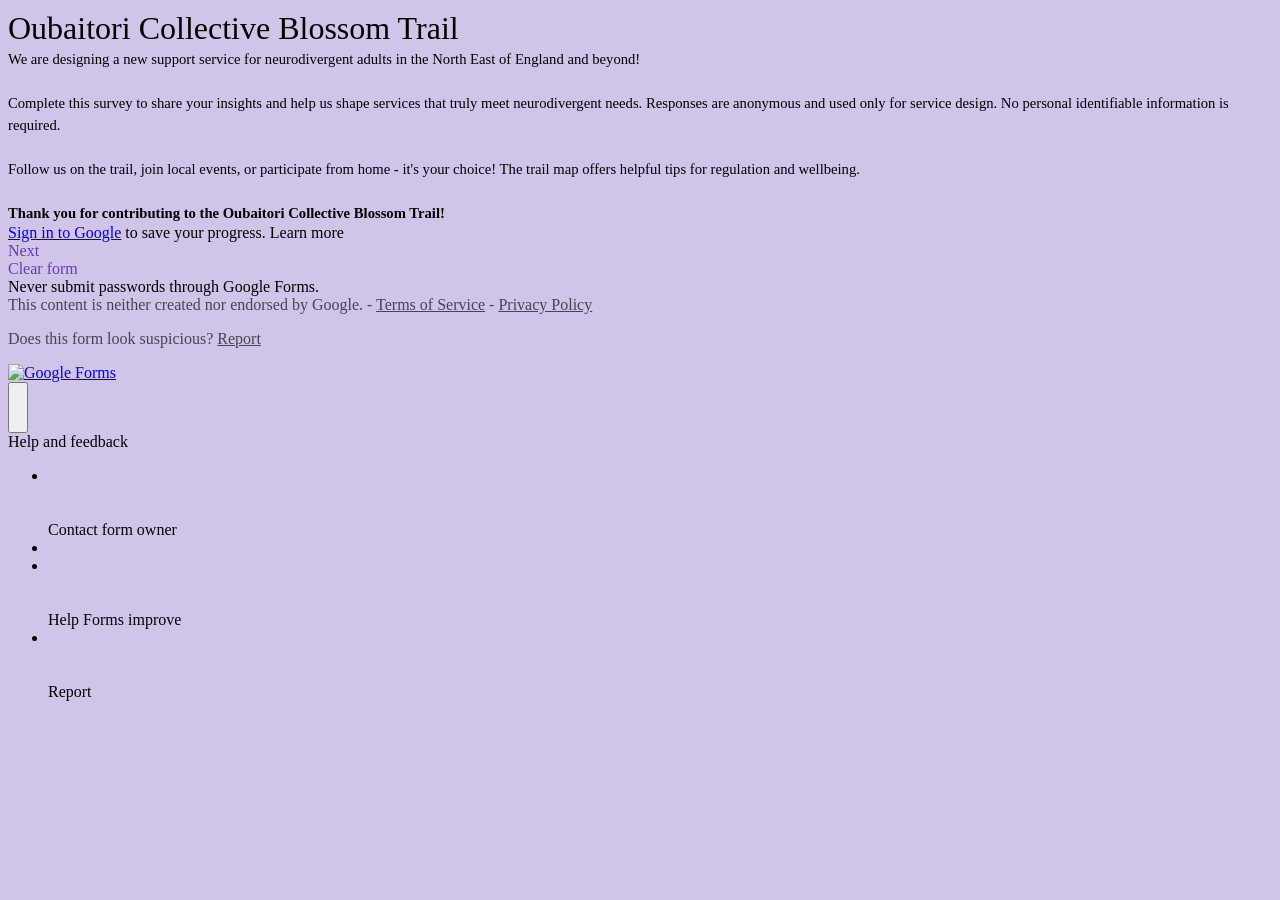
==== form_raw.html @ 1417a522 "Add deterministic .gitattributes for LF normalisation" ====
<!DOCTYPE html><html lang="en" class="HB1eCd-UMrnmb PHOcVb"><head><link rel="shortcut icon" sizes="16x16" href="https://ssl.gstatic.com/docs/spreadsheets/forms/favicon_qp2.png"><link href="https://fonts.googleapis.com/icon?family=Material+Icons+Extended" rel="stylesheet" nonce="z67XZNNF2yvrS8jfhn7JwQ"><title>Oubaitori Collective Blossom Trail </title><link rel="stylesheet" href="https://www.gstatic.com/_/freebird/_/ss/k=freebird.v.gVnKmeh2Ma8.L.W.O/am=AAAc/d=1/rs=AMjVe6gd2QLbpMSrTwgTFFnHPScpN7FNzw" data-id="_cl" nonce="z67XZNNF2yvrS8jfhn7JwQ"><link href="https://fonts.googleapis.com/css?family=Google+Sans_old:400,500|Roboto_old:300,400,400i,500,700&subset=latin,vietnamese,latin-ext,cyrillic,greek,cyrillic-ext,greek-ext" rel="stylesheet" nonce="z67XZNNF2yvrS8jfhn7JwQ"><script nonce="fCTxmRSVr23EInhy4ZKGBA">var DOCS_timing={}; DOCS_timing['pls']=new Date().getTime(); DOCS_timing['sl']=DOCS_timing['pls']; _docs_webfonts_json = {"fontMetadataMap":{"Verdana":{"documentFont":true,"fontFaces":[{"fontDrawSize":{"STypoAscender":1566,"STypoDescender":-423,"STypoLineGap":202,"ascender":2059,"cmapFormat2":false,"codepoint4e00":false,"descender":-430,"fsSelection":64,"lineGap":0,"ulCodePageRange1":536871327,"unitsPerEm":2048,"usWinAscent":2059,"usWinDescent":430},"fontFamily":"Verdana","menuFont":false,"sources":[{"format":"truetype","isLocal":true,"url":"Verdana"},{"format":"truetype","isLocal":false,"url":"//fonts.gstatic.com/l/font?kit\u003ddFa_ZfqA86A4lLhf3qM\u0026skey\u003d28f652d19e80fbde\u0026v\u003dv15"}],"style":"normal","subset":"ALL","subsetValue":"*","weight":400,"weightedFontFamily":"Verdana"},{"fontDrawSize":{"STypoAscender":1566,"STypoDescender":-423,"STypoLineGap":202,"ascender":2059,"cmapFormat2":false,"codepoint4e00":false,"descender":-430,"fsSelection":1,"lineGap":0,"ulCodePageRange1":536871327,"unitsPerEm":2048,"usWinAscent":2059,"usWinDescent":430},"fontFamily":"Verdana","menuFont":false,"sources":[{"format":"truetype","isLocal":true,"url":"Verdana Italic"},{"format":"truetype","isLocal":true,"url":"Verdana-Italic"},{"format":"truetype","isLocal":false,"url":"//fonts.gstatic.com/l/font?kit\u003ddFa9ZfqA86A4lLhf7qFHeg\u0026skey\u003d48066a2ff839778c\u0026v\u003dv15"}],"style":"italic","subset":"ALL","subsetValue":"*","weight":400,"weightedFontFamily":"Verdana"},{"fontDrawSize":{"STypoAscender":1566,"STypoDescender":-423,"STypoLineGap":202,"ascender":2059,"cmapFormat2":false,"codepoint4e00":false,"descender":-430,"fsSelection":32,"lineGap":0,"ulCodePageRange1":536871327,"unitsPerEm":2048,"usWinAscent":2059,"usWinDescent":430},"fontFamily":"Verdana","menuFont":false,"sources":[{"format":"truetype","isLocal":true,"url":"Verdana Bold"},{"format":"truetype","isLocal":true,"url":"Verdana-Bold"},{"format":"truetype","isLocal":false,"url":"//fonts.gstatic.com/l/font?kit\u003ddFa6ZfqA86A4lLhf5h9iWj0\u0026skey\u003dcd26fb9258467dcb\u0026v\u003dv15"}],"style":"normal","subset":"ALL","subsetValue":"*","weight":700,"weightedFontFamily":"Verdana Bold"},{"fontDrawSize":{"STypoAscender":1566,"STypoDescender":-423,"STypoLineGap":202,"ascender":2059,"cmapFormat2":false,"codepoint4e00":false,"descender":-430,"fsSelection":33,"lineGap":0,"ulCodePageRange1":536871327,"unitsPerEm":2048,"usWinAscent":2059,"usWinDescent":430},"fontFamily":"Verdana","menuFont":false,"sources":[{"format":"truetype","isLocal":true,"url":"Verdana Bold Italic"},{"format":"truetype","isLocal":true,"url":"Verdana-BoldItalic"},{"format":"truetype","isLocal":false,"url":"//fonts.gstatic.com/l/font?kit\u003ddFa4ZfqA86A4lLhf7qF_xjg6-A\u0026skey\u003d6d3318b718754b78\u0026v\u003dv15"}],"style":"italic","subset":"ALL","subsetValue":"*","weight":700,"weightedFontFamily":"Verdana Bold"},{"fontDrawSize":{"STypoAscender":1566,"STypoDescender":-423,"STypoLineGap":202,"ascender":2059,"cmapFormat2":false,"codepoint4e00":false,"descender":-430,"fsSelection":64,"lineGap":0,"ulCodePageRange1":536871327,"unitsPerEm":2048,"usWinAscent":2059,"usWinDescent":430},"fontFamily":"Verdana--Menu","menuFont":true,"sources":[{"format":"truetype","isLocal":false,"url":"//fonts.gstatic.com/l/font?kit\u003ddFa_ZfqA86A4lLhf7qJHeg\u0026skey\u003d28f652d19e80fbde\u0026v\u003dv15"}],"style":"normal","subset":"MENU","subsetValue":"menu","weight":400,"weightedFontFamily":"Verdana"}],"genericFallback":"sans-serif","hasInkedWhitespace":false,"restrictedDomainFont":false,"userDomainFont":false,"version":"v15"}},"unrecognizedFontFamilies":[],"weightedFontFamilyMap":{"Verdana":"Verdana","Verdana Bold":"Verdana"}}</script><link href="https://fonts.googleapis.com/css?family=Product+Sans&subset=latin,vietnamese,latin-ext,cyrillic,greek,cyrillic-ext,greek-ext" rel="stylesheet" type="text/css" nonce="z67XZNNF2yvrS8jfhn7JwQ"><meta name="viewport" content="width=device-width, initial-scale=1"><meta name="referrer" content="origin"><script data-id="_gd" nonce="fCTxmRSVr23EInhy4ZKGBA">window.WIZ_global_data = {"K1cgmc":"%.@.[null,null,null,[3,1,[1776415733,354530000],4],null,27]]","SpaT4e":"editors","TSDtV":"%.@.[[null,[[45759550,null,false,null,null,null,\"ipHXZe\"],[45765567,null,false,null,null,null,\"Gu5Dg\"],[45755088,null,false,null,null,null,\"fzPMYc\"],[45776074,null,false,null,null,null,\"H0kCgf\"],[45681910,null,true,null,null,null,\"OKXfNb\"],[45662509,null,false,null,null,null,\"fLCtnf\"],[45734741,null,true,null,null,null,\"gWu1Ue\"],[45762085,null,false,null,null,null,\"h6H74b\"],[45657263,null,false,null,null,null,\"ByEExb\"],[45769604,null,false,null,null,null,\"h14wf\"],[45744490,null,false,null,null,null,\"luHWB\"],[45760386,null,false,null,null,null,\"B22Yae\"],[45775424,null,false,null,null,null,\"ChJt5d\"],[45764507,null,false,null,null,null,\"En02yf\"],[45727616,null,true,null,null,null,\"qNQRAf\"],[45769413,null,false,null,null,null,\"u0yjqd\"],[45644642,null,null,null,\"X-WS exp!\",null,\"rsrxGc\"],[45748088,null,false,null,null,null,\"KLuwTc\"],[45744236,null,false,null,null,null,\"Rnque\"],[45778211,null,false,null,null,null,\"W7jxNc\"],[45749331,null,false,null,null,null,\"JQs3De\"],[45696305,null,false,null,null,null,\"Uujhbc\"],[45775833,null,false,null,null,null,\"bRlUw\"],[45679175,null,false,null,null,null,\"OETeme\"],[45747909,null,false,null,null,null,\"uTkAWb\"],[45677009,null,false,null,null,null,\"JkUdKe\"],[45678187,null,false,null,null,null,\"OrvCpd\"],[45672203,null,true,null,null,null,\"jDBBvd\"],[45643359,null,false,null,null,null,\"GcxuKe\"],[45672066,null,true,null,null,null,\"E1A5lb\"],[45773777,null,false,null,null,null,\"PT2mkd\"],[45751947,null,false,null,null,null,\"sT6Vl\"],[45670693,null,false,null,null,null,\"V7Wemb\"],[45730498,null,false,null,null,null,\"ZycXJf\"],[45717711,null,false,null,null,null,\"lhxHkd\"],[45724955,null,true,null,null,null,\"Lhvui\"],[45777286,null,false,null,null,null,\"NYeKmb\"],[45775584,0,null,null,null,null,\"bjSjmf\"],[45775398,null,false,null,null,null,\"ejP0Cd\"],[45712967,null,false,null,null,null,\"rZW8ld\"],[45673686,null,false,null,null,null,\"TVdkuc\"],[45673687,null,false,null,null,null,\"OQKgkd\"],[45762063,null,false,null,null,null,\"WlmQwb\"],[45681145,null,true,null,null,null,\"hV6kcd\"],[45743516,null,false,null,null,null,\"C3mEk\"],[45777275,null,false,null,null,null,\"ouALOd\"],[45678265,null,false,null,null,null,\"P7qpdc\"],[45725105,null,false,null,null,null,\"VQN2ac\"],[45672211,null,false,null,null,null,\"Wgtd8c\"],[45729447,null,false,null,null,null,\"hjIR6e\"],[45768846,null,false,null,null,null,\"rwPWxf\"],[45754885,null,false,null,null,null,\"rKnVYd\"],[45757913,null,false,null,null,null,\"qmNm7d\"],[45769936,null,false,null,null,null,\"FXtIgb\"],[45686665,null,true,null,null,null,\"xGJelc\"],[45668197,null,true,null,null,null,\"pReYPb\"],[45723911,null,false,null,null,null,\"e77Z7d\"],[45763814,null,false,null,null,null,\"s2BRxc\"],[45706188,null,false,null,null,null,\"OF1zrd\"],[45770955,null,false,null,null,null,\"GYvfVc\"],[45742777,null,true,null,null,null,\"PPsZu\"],[45714946,null,true,null,null,null,\"ZYrane\"],[45678908,null,false,null,null,null,\"V6Qvvf\"],[45751437,null,true,null,null,null,\"HgnE6e\"],[45700150,null,false,null,null,null,\"RLRykc\"],[45678679,null,false,null,null,null,\"HbebVe\"],[45772218,null,false,null,null,null,\"KV2rCe\"],[45715074,null,true,null,null,null,\"xxxPgb\"],[45700770,null,false,null,null,null,\"Mk7a4d\"],[45681147,null,true,null,null,null,\"pgDArb\"],[45776812,null,true,null,null,null,\"SX5Atc\"],[45677445,null,false,null,null,null,\"rPYk8\"],[45658949,null,true,null,null,null,\"NfShlf\"],[45748403,null,false,null,null,null,\"XYCTRc\"],[45699702,null,false,null,null,null,\"Xo3sI\"],[45765896,null,false,null,null,null,\"Gl5aM\"],[45749214,null,null,null,\"\",null,\"HkDBBd\"],[45729467,null,false,null,null,null,\"kKLGLb\"],[45769154,null,false,null,null,null,\"OPleEe\"],[45754522,null,false,null,null,null,\"xpNFQe\"],[45762489,null,false,null,null,null,\"cqFBGe\"],[45760024,null,false,null,null,null,\"iKoeab\"],[45775102,null,null,null,\"\",null,\"patyy\"],[45774956,null,false,null,null,null,\"rhB3ee\"],[45724259,null,false,null,null,null,\"Sjqsdf\"],[45672206,null,false,null,null,null,\"qxTK9b\"],[45709238,null,true,null,null,null,\"jQTN0e\"],[45729422,null,false,null,null,null,\"OOSdib\"],[118533938,null,true,null,null,null,\"hWR45d\"],[45776472,null,false,null,null,null,\"DG5sXe\"],[45764491,null,false,null,null,null,\"S8LJ2d\"],[45654291,null,false,null,null,null,\"rhP5uf\"],[45653421,null,false,null,null,null,\"K2C7od\"],[45644639,null,true,null,null,null,\"GoJCRc\"],[45672202,null,false,null,null,null,\"CyvTSb\"],[45726382,null,false,null,null,null,\"QUY3\"],[45744918,null,false,null,null,null,\"f9HMbb\"],[45621619,null,false,null,null,null,\"PfkIr\"],[45773994,null,false,null,null,null,\"dADOHe\"],[45735186,null,false,null,null,null,\"SIvvz\"],[45749708,null,true,null,null,null,\"ktRboc\"],[45672213,null,true,null,null,null,\"BfWTle\"],[45771189,null,false,null,null,null,\"N8Zn3e\"],[45758631,null,false,null,null,null,\"kGhHOe\"],[45757518,null,false,null,null,null,\"hbO0Gd\"],[45730506,null,false,null,null,null,\"qhuWUc\"],[45769023,null,false,null,null,null,\"z66fFe\"],[45690176,null,false,null,null,null,\"qF6xVc\"],[45686663,null,true,null,null,null,\"KGh4Cc\"],[45697234,null,false,null,null,null,\"cUoIXb\"],[45708298,null,false,null,null,null,\"T4IN0c\"],[45748868,null,false,null,null,null,\"HraNse\"],[45718842,null,false,null,null,null,\"Ywwwdb\"],[45770251,null,false,null,null,null,\"ugtdaf\"],[45696619,null,false,null,null,null,\"U7gqEe\"],[45766700,null,false,null,null,null,\"wxRkOc\"],[45723113,null,true,null,null,null,\"Mv7Xhb\"],[45752852,null,false,null,null,null,\"Pdqiud\"],[45752686,null,false,null,null,null,\"mi0YMb\"],[45729830,null,false,null,null,null,\"DCV6If\"],[45712870,null,false,null,null,null,\"J04FPb\"],[45762802,null,false,null,null,null,\"zcN1ic\"],[45769980,null,false,null,null,null,\"GcH8If\"],[45658679,null,true,null,null,null,\"qdTkee\"],[45720792,null,false,null,null,null,\"NFUw0c\"],[45753332,null,false,null,null,null,\"s7RHUb\"],[45771617,null,false,null,null,null,\"Blimsc\"],[45767102,null,false,null,null,null,\"SFyMwf\"],[45770188,null,false,null,null,null,\"JMBoZe\"],[45779204,null,false,null,null,null,\"yC3ALe\"],[45725154,null,false,null,null,null,\"WbzTGf\"],[45718464,null,true,null,null,null,\"MmyjKe\"],[45641838,null,false,null,null,null,\"fLPxhf\"],[45750741,null,true,null,null,null,\"CUcuI\"],[45723104,null,false,null,null,null,\"EkiEee\"],[45747769,null,true,null,null,null,\"pkwVub\"],[45742776,null,true,null,null,null,\"wyKum\"],[45737532,null,false,null,null,null,\"JmYEv\"],[45755277,null,false,null,null,null,\"kHLD6e\"],[45751442,null,true,null,null,null,\"f4YkJ\"],[45776409,null,false,null,null,null,\"G5gJw\"],[45686662,null,true,null,null,null,\"go03Eb\"],[45773549,null,false,null,null,null,\"Xo7q9d\"],[45660690,null,false,null,null,null,\"ovKHsb\"],[45765943,null,true,null,null,null,\"OhdpDb\"],[45770837,null,false,null,null,null,\"FJ461c\"],[45677461,null,null,null,null,null,\"qb66hd\",[\"[]\"]],[45769474,null,false,null,null,null,\"u2dq9e\"],[45746380,null,false,null,null,null,\"fkqxGb\"],[45725110,null,false,null,null,null,\"ElheSd\"],[45728785,null,false,null,null,null,\"UPAJB\"],[45660287,null,false,null,null,null,\"nIuPDe\"],[45686664,null,true,null,null,null,\"P0fSX\"],[45769057,null,false,null,null,null,\"o9iuvb\"],[45692064,null,false,null,null,null,\"wZ64Sb\"],[45773613,null,false,null,null,null,\"tDmOYe\"],[45711477,null,false,null,null,null,\"Rnlerd\"],[45676996,null,false,null,null,null,\"KFVYtf\"],[45672205,null,true,null,null,null,\"E7dKkc\"],[45699204,null,true,null,null,null,\"XWRwod\"],[45776401,null,false,null,null,null,\"VdeTBe\"],[45752655,null,false,null,null,null,\"NsOFEe\"],[45769147,null,false,null,null,null,\"DFM4ae\"],[45736179,null,false,null,null,null,\"LIe8ub\"],[45727546,null,true,null,null,null,\"wT569b\"],[45729690,null,true,null,null,null,\"AQMuhd\"],[45644640,42,null,null,null,null,\"xbuGR\"],[45687747,null,true,null,null,null,\"n1Nom\"],[45708977,null,false,null,null,null,\"AxurIf\"],[45742079,null,false,null,null,null,\"awHj9\"],[45676754,null,false,null,null,null,\"YwbU8\"],[45767159,0,null,null,null,null,\"yDErgc\"],[45761752,null,false,null,null,null,\"tYjnud\"],[45770249,null,false,null,null,null,\"cUUSDf\"],[45726852,null,false,null,null,null,\"qgjRgd\"],[45700504,null,false,null,null,null,\"u6ksOd\"],[45672085,null,true,null,null,null,\"FJbUAf\"],[45742759,null,false,null,null,null,\"hc5Fic\"],[45754335,null,false,null,null,null,\"P5Zswc\"],[45648275,null,false,null,null,null,\"X5yyz\"],[45762425,null,false,null,null,null,\"l5Ziqe\"],[45765314,null,false,null,null,null,\"jNI7Hb\"],[45737769,null,false,null,null,null,\"C4gACf\"],[45684108,null,false,null,null,null,\"IHwhDb\"],[45674285,null,false,null,null,null,\"zRoGXc\"],[45774501,null,false,null,null,null,\"flYjKf\"],[45766771,null,false,null,null,null,\"aCW0Qd\"],[45775440,null,false,null,null,null,\"LBBJ2e\"],[45746176,null,false,null,null,null,\"atfOHe\"],[45779046,null,false,null,null,null,\"wYy78\"],[45736482,null,false,null,null,null,\"DAnsv\"],[45684730,null,true,null,null,null,\"aW7Ggd\"],[45677444,null,false,null,null,null,\"WYEV9b\"],[45776017,null,false,null,null,null,\"aAEbr\"],[45779941,null,false,null,null,null,\"r18O9b\"],[45747879,null,false,null,null,null,\"kZsK5\"],[45764672,null,false,null,null,null,\"R1I5We\"],[45661802,null,false,null,null,null,\"I09lfd\"],[45772691,null,false,null,null,null,\"A6J3Xb\"],[45746685,null,false,null,null,null,\"Q3KBSd\"],[45778160,null,false,null,null,null,\"oWcm2d\"],[45737207,null,false,null,null,null,\"Kw5UUd\"],[45639541,null,false,null,null,null,\"LHinid\"],[45736727,null,false,null,null,null,\"JJHfwf\"],[45768825,null,false,null,null,null,\"pf4r3c\"],[45748983,null,false,null,null,null,\"s0d1Kd\"],[45757707,null,false,null,null,null,\"yZYBLb\"],[45772141,null,false,null,null,null,\"jXHT1d\"],[45719766,null,false,null,null,null,\"A3eSQd\"],[45772275,null,false,null,null,null,\"oqsMtf\"],[45696085,null,true,null,null,null,\"g3Gc7d\"],[45757471,null,true,null,null,null,\"fDV6xf\"],[45731897,null,false,null,null,null,\"NK5elf\"],[45745030,null,false,null,null,null,\"HKORbd\"],[45746766,null,true,null,null,null,\"a6khDf\"],[45657471,null,null,null,null,null,\"kMR5pc\",[\"[]\"]],[45772706,null,false,null,null,null,\"LZgWZ\"],[45686667,null,true,null,null,null,\"ek81nf\"],[45658731,null,true,null,null,null,\"zMe6ub\"],[45777878,null,false,null,null,null,\"Se84Kc\"],[45658716,null,true,null,null,null,\"Fa3cob\"],[45685754,null,true,null,null,null,\"OyPt5\"],[45756433,null,false,null,null,null,\"Zb8rLd\"],[45661086,null,false,null,null,null,\"wfVdS\"],[45742887,null,false,null,null,null,\"bzXlub\"],[45666088,null,false,null,null,null,\"MgfT5\"],[45774508,null,false,null,null,null,\"h5ZSZb\"],[45771289,null,false,null,null,null,\"s7fdUc\"],[45729970,null,false,null,null,null,\"V517pe\"],[45658644,null,true,null,null,null,\"ZdwoD\"],[45696263,null,null,null,null,null,\"W12Bse\",[\"[[\\\"feature named `pageObserver` was not found\\\",\\\"feature named `hover` was not found\\\"]]\"]],[45653615,null,null,null,null,null,\"lwF00d\",[\"[]\"]],[45658291,null,true,null,null,null,\"OSuRGd\"],[45779090,null,false,null,null,null,\"hCbIKb\"],[45735651,null,true,null,null,null,\"QEOLhc\"],[45743085,null,false,null,null,null,\"Ph5VH\"],[45765839,null,false,null,null,null,\"qNyb0e\"],[45776510,null,false,null,null,null,\"MkLvwf\"],[45681790,null,false,null,null,null,\"uPCxtc\"],[45647060,null,false,null,null,null,\"uYjPWb\"],[45720439,null,false,null,null,null,\"UFhFZb\"],[45736698,null,false,null,null,null,\"nhgo9c\"],[45770330,null,false,null,null,null,\"escipf\"],[45686666,null,true,null,null,null,\"dZ9mjb\"],[45644641,null,null,3.14159,null,null,\"FX1FL\"],[45747887,null,false,null,null,null,\"BvfvHb\"],[45694562,null,false,null,null,null,\"D50qNc\"],[45777794,null,false,null,null,null,\"E1AmL\"],[45773680,null,false,null,null,null,\"rgqUee\"]],\"CAMSjwEdiwbTlPY3A5KlDQO0BAPMLgNIA4jTBqdBA76XDAOvigUDegNRAyn5BgNkA/ONBQPtQAOmBAPuwhYD1mIDJQPc2Uyj5gUDtAYDSgOBBQPZ5ycD8J4LA8Dt+AMDuxcDoaYfA9y9BQODmwCziAYDm8IMA54GA4HNCgOVugQD5uAAA/r2BAO+rwUDzgUDopw2Aw\\u003d\\u003d\"]]]","eNnkwf":"1776698292","nQyAE":{},"pzJKf":1,"qymVe":"a6iXkkiQMhWoLarS18o2nuleeqs","w2btAe":"%.@.null,null,\"\",true,null,null,null,false]"};</script><style id="WTVccd" nonce="z67XZNNF2yvrS8jfhn7JwQ">.Iq2xPb .kaAt2 .KKHx9e {background-color: #3C4043;}.Iq2xPb .kaAt2.KKjvXb .KKHx9e {background-color: rgb(103, 58, 183);}.Iq2xPb .kaAt2.RDPZE .KKHx9e {background-color: #70757a;}.wGQFbe.N2RpBe:not(.RDPZE), .wGQFbe.B6Vhqe:not(.RDPZE) {border-color: rgb(103, 58, 183);}.wGQFbe.i9xfbb > .MbhUzd, .wGQFbe.u3bW4e > .MbhUzd {background-color: rgba(103, 58, 183, 0.15);}.wGQFbe.wGQFbe:hover > .MbhUzd {background-color: rgba(103, 58, 183, 0.04);}.wGQFbe.wGQFbe:focus > .MbhUzd {background-color: rgba(103, 58, 183, 0.15);}.BJHAP.N2RpBe.RDPZE, .BJHAP.B6Vhqe.RDPZE {border-color: rgb(103, 58, 183);}.BJHAP.RDPZE:not(.N2RpBe):not(.B6Vhqe) {border-color: #9AA0A6;}.da8bmd .BJHAP.N2RpBe.RDPZE, .da8bmd .BJHAP.B6Vhqe.RDPZE, .wMUAvd .BJHAP.RDPZE {border-color: #5F6368;}.aomaEc.N2RpBe:not(.RDPZE) .Id5V1, .aomaEc .nQOrEb {border-color: rgb(103, 58, 183);}.aomaEc .N2RpBe:not(.RDPZE) .Id5V1 {border-color: rgb(103, 58, 183);}.aomaEc.i9xfbb > .MbhUzd, .aomaEc.u3bW4e > .MbhUzd {background-color: rgba(103, 58, 183, 0.15);}.aomaEc :not(.RDPZE):hover > .MbhUzd {background-color: rgba(103, 58, 183, 0.04);}.aomaEc :not(.RDPZE):focus > .MbhUzd {background-color: rgba(103, 58, 183, 0.15);}.ECvBRb .N2RpBe.RDPZE .Id5V1, .ECvBRb .N2RpBe.RDPZE .nQOrEb {border-color: rgb(103, 58, 183);}.ECvBRb .RDPZE:not(.N2RpBe) .Id5V1 {border-color: #9AA0A6;}.da8bmd .ECvBRb .N2RpBe.RDPZE .Id5V1, .da8bmd .ECvBRb .N2RpBe.RDPZE .nQOrEb, .wMUAvd .ECvBRb .RDPZE .Id5V1 {border-color: #5F6368;}.aYSFK > :first-child {border-left: transparent solid 5px;}.aYSFK.N2RpBe {background-color: rgb(209, 196, 233);}.aYSFK.N2RpBe > :first-child {border-left-color: rgb(103, 58, 183);}.mhLiyf.KKjvXb.RDPZE {color: #5F6368;}.TFBnVe .MbhUzd {background-image: radial-gradient( circle farthest-side,rgba(103, 58, 183, 0.15),rgba(103, 58, 183, 0.15) 80%,rgba(103, 58, 183, 0) 100% );}.TFBnVe {color: rgb(103, 58, 183);}.TFBnVe.RDPZE {color: rgba(103, 58, 183, 0.5);}.TFBnVe.u3bW4e .CeoRYc {background-color: rgba(103, 58, 183, 0.15);}.RvMhje .MbhUzd {background-image: radial-gradient( circle farthest-side,rgba(255, 255, 255, .3),rgba(255, 255, 255, .3) 80%,rgba(255, 255, 255, 0) 100% );}.RvMhje {background-color: rgb(103, 58, 183); color: rgba(255, 255, 255, 1);}.RvMhje.RDPZE {color: rgba(255, 255, 255, 1); opacity: .54;}.RvMhje a .snByac {color: rgba(255, 255, 255, 1);}.RvMhje.u3bW4e .CeoRYc {background-color: rgba(255, 255, 255, .3);}.QvWxOd {background-color: rgb(103, 58, 183);}.QvWxOd .TpQm9d, .QvWxOd .TpQm9d:hover, .QvWxOd .TpQm9d:link, .QvWxOd .TpQm9d:visited {background-color: rgb(103, 58, 183);}.QvWxOd:hover {box-shadow: 0px 2px 1px -1px rgba(103, 58, 183, 0.2), 0px 1px 1px 0px rgba(103, 58, 183, 0.14), 0px 1px 3px 0px rgba(103, 58, 183, 0.12);}.QvWxOd.RDPZE:hover {box-shadow: none;}.QvWxOd.qs41qe.qs41qe {box-shadow: 0px 3px 5px -1px rgba(103, 58, 183, 0.2), 0px 6px 10px 0px rgba(103, 58, 183, 0.14), 0px 1px 18px 0px rgba(103, 58, 183, 0.12);}.ctEux {color: rgb(103, 58, 183);}.ctEux .CeoRYc {background-color: rgb(103, 58, 183);}.ctEux .MbhUzd {background-image: radial-gradient( circle farthest-side,rgba(103, 58, 183, 0.15),rgba(103, 58, 183, 0.15) 80%,rgba(103, 58, 183, 0) 100% );}.pRZhW {color: rgb(79, 87, 94);}.XTgocd {border-color: rgb(79, 87, 94);}.p6JeP .kaAt2 {color: rgb(79, 87, 94);}.p6JeP .kaAt2.KKjvXb {background-color: rgba(103, 58, 183, 0.15); color: rgb(103, 58, 183);}.p6JeP .kaAt2.KKjvXb.RDPZE {background-color: rgba(189, 189, 189, .38);; color: #9AA0A6;}.p6JeP .k6JGBb {fill: rgb(79, 87, 94);}.p6JeP .KKjvXb .k6JGBb {fill: rgb(103, 58, 183);}.p6JeP .RDPZE .k6JGBb, .p6JeP .KKjvXb.RDPZE.k6JGBb {fill: #9AA0A6;}.mfr8Qd .SKMfG {fill: rgb(103, 58, 183);}.Iq2xPb .s7bIcf {background-color: rgb(103, 58, 183);}@media screen and (forced-colors: active) {.Iq2xPb .s7bIcf {outline: 1px solid Highlight;}}.Iq2xPb .kaAt2 {color: #3C4043;}.Iq2xPb .kaAt2.KKjvXb  {color: rgb(103, 58, 183);}.Iq2xPb .kaAt2.RDPZE  {color: #70757a; cursor: default;}.Iq2xPb .RDPZE + .s7bIcf {background-color: #70757a;}.Iq2xPb .MbhUzd {background-image: radial-gradient( circle farthest-side,rgba(103, 58, 183, 0.15),rgba(103, 58, 183, 0.15) 80%,rgba(103, 58, 183, 0) 100% );}.Iq2xPb .PXrNBb {fill: #5F6368;}.Iq2xPb .KKjvXb .PXrNBb {fill: rgb(103, 58, 183);}.Iq2xPb RDPZE .PXrNBb, .Iq2xPb .KKjvXb.RDPZE.PXrNBb {fill: #9AA0A6;}.LKH0ge .cXrdqd {background-color: rgb(103, 58, 183);}.Yp9mw:focus-within {border-bottom-color: rgb(103, 58, 183);}.LKH0ge .Is7Fhb {color: rgb(103, 58, 183);}.LKH0ge.u3bW4e .snByac {color: rgb(103, 58, 183);}.LKH0ge.IYewr .oJeWuf.mIZh1c, .LKH0ge.IYewr .oJeWuf.cXrdqd {background-color: rgb(225, 216, 241);}.whsOnd:not([disabled]):focus ~ .AxOyFc.snByac, .u3bW4e > .oJeWuf >.fqp6hd.snByac, .u3bW4e.dm7YTc > .oJeWuf >.fqp6hd.snByac {color: rgb(103, 58, 183);}.HNgK9.RDPZE .zHQkBf[disabled] {color: rgba(0, 0, 0, .87);}.FlwNw.u3bW4e .oJeWuf:before {border-color: rgb(103, 58, 183);}.FlwNw .zHQkBf:not([disabled]):focus ~ .snByac {color: rgb(103, 58, 183);}.yqQS1 .cXrdqd {background-color: rgb(103, 58, 183);}.yqQS1 .Is7Fhb {color: rgb(103, 58, 183);}.yqQS1.IYewr .oJeWuf.mIZh1c, .yqQS1.IYewr .oJeWuf.cXrdqd {background-color: rgb(225, 216, 241);}.toT2u.RDPZE .zHQkBf[disabled] {color: rgba(0, 0, 0, .87);}.Y4klN.N2RpBe .espmsb {border-color: rgb(103, 58, 183); color: rgba(255, 255, 255, 1);}.Y4klN.N2RpBe > .MLPG7 {border-color: rgb(225, 216, 241);}.Y4klN.i9xfbb > .MbhUzd, .Y4klN.u3bW4e > .MbhUzd {background-color: rgba(103, 58, 183, 0.15);}.bvhls {border-color: rgb(103, 58, 183);}.bvhls.N2RpBe {background-color: rgb(103, 58, 183); color: rgba(255, 255, 255, 1);}.TCbR9b {display: none;}.IszBRc-Guievd-HLvlvd .TCbR9b {display: block;}.IszBRc-Guievd-HLvlvd .doKKyd {display: none;}.KHCwJ {display: none;}.naGohb {background-color: rgb(103, 58, 183);color: rgba(255, 255, 255, 1);}.b4wEpf {background-color: rgb(103, 58, 183);}.barETd .X1clqd, .barETd .qRUolc, .barETd .pPQgvf {color: #202124; fill: #5F6368;}.IszBRc-Guievd-JaPV2b .barETd {border: 2px solid white;}.IszBRc-Guievd-HLvlvd .barETd {border: 2px solid black;}.IOncP .HvOprf {color: rgb(103, 58, 183);}.IOncP .HvOprf .CeoRYc {background-color: rgb(103, 58, 183);}.IOncP .HvOprf .MbhUzd {background-image: radial-gradient( circle farthest-side,rgba(103, 58, 183, 0.15),rgba(103, 58, 183, 0.15) 80%,rgba(103, 58, 183, 0) 100% );}.IOncP .HvOprf:hover {border-color: rgb(225, 216, 241);}.IOncP .HvOprf.RDPZE {color: rgba(103, 58, 183, 0.5);}.IOncP .HvOprf.RDPZE:hover {box-shadow: none;}.IOncP .HvOprf.qs41qe.qs41qe {box-shadow: 0px 2px 1px -1px rgba(103, 58, 183, 0.2), 0px 1px 1px 0px rgba(103, 58, 183, 0.14), 0px 1px 3px 0px rgba(103, 58, 183, 0.12);}.Pi3FHb {outline-style: solid; outline-color: rgb(103, 58, 183);}.da8bmd .RDPZE .Pi3FHb {outline-color: rgba(0, 0, 0, .54);}.LygNqb.RDPZE .snByac {color: #70757a;}.LygNqb.RDPZE.N2RpBe .snByac, .LygNqb.RDPZE.B6Vhqe .snByac {color: #202124;}.wMUAvd .LygNqb.RDPZE .snByac, .wMUAvd .LygNqb.RDPZE.N2RpBe .snByac, .wMUAvd .LygNqb.RDPZE.B6Vhqe .snByac {color: black;}.LygNqb.RDPZE .PgfOZ svg {fill: rgba(0, 0, 0, .54);}.LygNqb.RDPZE.N2RpBe .PgfOZ, .LygNqb.RDPZE.B6Vhqe .PgfOZ svg {fill: rgba(0, 0, 0, .87);}.mqhyCf {color: rgb(103, 58, 183);}.AQRMP {color: rgb(103, 58, 183);}.RVEQke {background-color: rgb(103, 58, 183); color: rgba(255, 255, 255, 1);}.D8bnZd {background-color: rgb(209, 196, 233);}.xEUmYd {background-color: rgba(103, 58, 183, 0.05);}.cz0Zle {background-color: rgb(174, 121, 255);}.ENxQTe:hover {background-color: rgba(103, 58, 183, 0.1);}.YiC7Id {fill: rgb(103, 58, 183); stroke: rgb(103, 58, 183);}.PgdKqf {fill: rgb(103, 58, 183);}.LAANW {border-color: rgb(103, 58, 183);}.DGR5Ac {fill: rgba(255, 255, 255, 1)}.graCKc {background-color: rgb(79, 87, 94);}.G4EHhc, .G4EHhc .Wic03c .tL9Q4c, .G4EHhc .I9OJHe .KRoqRc, .G4EHhc .PyrB4, .G4EHhc .snByac {font-family: 'docs-Roboto', Helvetica, Arial, sans-serif;}.Jqhdy {font-family: 'docs-Roboto', Helvetica, Arial, sans-serif;}.BuWscd {font-family: 'docs-Parisienne', cursive;}.ULZu6e {font-family: 'docs-Patrick Hand', fantasy;}.kZBGEb {font-family: 'docs-Cormorant Garamond', serif;}.LgNcQe, .LgNcQe .Wic03c .tL9Q4c, .LgNcQe .I9OJHe .KRoqRc, .LgNcQe .PyrB4, .LgNcQe .snByac {font-family: 'Verdana'; font-weight: 400; font-size: 24pt; line-height: 1.25;letter-spacing: 0;}.M7eMe, .M7eMe .Wic03c .tL9Q4c, .M7eMe .I9OJHe .KRoqRc, .M7eMe .PyrB4, .M7eMe .snByac{font-family: 'Verdana'; font-weight: 400; font-size: 12pt; line-height: 1.5;letter-spacing: 0;}.OIC90c, .OIC90c.RjsPE, .OIC90c .zHQkBf, .OIC90c .Wic03c .tL9Q4c, .OIC90c .I9OJHe .KRoqRc, .OIC90c .PyrB4, .OIC90c .snByac {font-family: 'Verdana'; font-weight: 400; font-size: 11pt; line-height: 1.5;letter-spacing: 0;}.OIC90c .oJeWuf .zHQkBf {line-height: normal;}.sId0Ce, .sId0Ce a {color: rgba(0, 0, 0, 0.66);}</style><link rel="icon" sizes="192x192" href="//ssl.gstatic.com/docs/forms/device_home/android_192.png"><link rel="apple-touch-icon" sizes="120x120" href="//ssl.gstatic.com/docs/forms/device_home/ios_120.png"><link rel="apple-touch-icon" sizes="152x152" href="//ssl.gstatic.com/docs/forms/device_home/ios_152.png"><meta name="msapplication-TileImage" content="//ssl.gstatic.com/docs/forms/device_home/windows_144.png"><meta name="msapplication-TileColor" content="#673ab7"><meta name="theme-color" content="rgb(103, 58, 183)"><script nonce="fCTxmRSVr23EInhy4ZKGBA">_docs_flag_initialData={"docs-ails":"docs_warm","docs-fwds":"docs_nf","docs-crs":"docs_crs_tsol","docs-fl":1,"docs-hpr":0,"docs-orl":9,"docs-rls":1,"docs-shdn":0,"docs-eivt":false,"info_params":{},"docs-esaf":false,"docs-ecdh":true,"docs-eawbwm":true,"docs-eavlbm":true,"docs-ecbwm":true,"docs-ecucbwm":true,"docs-edlmbm":true,"docs-eabpcmewm":false,"docs-eabtzmewm":false,"docs-eabtsmewm":false,"docs-eaicewm":false,"docs-easdewm":false,"docs-eassewm":false,"docs-eaebewm":false,"docs-eafcmcewm":false,"docs-eavssewm":false,"docs-ebodewm":false,"docs-ebrfdewm":false,"docs-ebasdewm":false,"docs-ebpsewm":false,"docs-ecnbewm":false,"docs-ecedcdewm":false,"docs-ecsewm":false,"docs-ectdcdewm":false,"docs-ectscdewm":false,"docs-eclrbewm":false,"docs-eclsecewm":false,"docs-ecssewm":false,"docs-ectwm":false,"docs-ecgdewm":false,"docs-edsewm":false,"docs-edsnmewm":false,"docs-ewcfer":true,"docs-edwb":false,"docs-edibewm":false,"docs-edeibewm":false,"docs-eegdewm":false,"docs-ewubum":false,"docs-ewmcsm":false,"docs-ewmsm":false,"docs-eewsm":true,"docs-efcmewm":false,"docs-efrdwm":true,"docs-efasewm":false,"docs-eftsewm":false,"docs-eftbewm":false,"docs-efosewm":false,"docs-egasewm":false,"docs-eipdewm":false,"docs-elicewm":false,"docs-elmwbewm":false,"docs-elfcbewm":false,"docs-empwm":true,"docs-emdewm":false,"docs-emadwm":true,"docs-ensdewm":false,"docs-eodcewm":false,"docs-epsdewm":false,"docs-epftewm":false,"docs-eppbewm":false,"docs-epticewm":false,"docs-epacewm":false,"docs-epbtewm":false,"docs-eppvdewm":false,"docs-eppmewm":false,"docs-epecewm":false,"docs-eptsewm":false,"docs-eqsewm":false,"docs-erssewm":false,"docs-ertdewm":false,"docs-erhswm":true,"docs-esacewm":false,"docs-essr":true,"docs-essewm":false,"docs-esswm":false,"docs-esndewm":false,"docs-esdwm":false,"docs-esosewm":false,"docs-esssewm":false,"docs-esctwm":false,"docs-ettpdewm":false,"docs-ettrsewm":false,"docs-etsewm":false,"docs-etibewm":false,"docs-etesewm":false,"docs-etcsewm":false,"docs-ethsewm":false,"docs-evgcewm":false,"docs-evosewm":false,"docs-evssewm":false,"docs-ewbm":true,"docs-efhebwm":true,"docs-erbwm":true,"docs-eicwdubl":true,"docs-hmg":true,"uls":"","docs-idu":false,"customer_type":"ND","scotty_upload_url":"/upload/forms/resumable","docs-edcfmb":false,"docs-erlbwfa":false,"docs-net-udmi":500000,"docs-net-udpt":40000,"docs-net-udur":"/upload/blob/forms","docs-net-usud":false,"docs-enable_feedback_svg":false,"docs-fpid":713678,"docs-fbid":"ExternalUserData","docs-obsImUrl":"https://ssl.gstatic.com/docs/common/netcheck.gif","docs-text-ewf":true,"docs-wfsl":["ca","da","de","en","es","fi","fr","it","nl","no","pt","sv"],"docs-efrsde":true,"docs-efpsf":true,"docs-edfn":true,"docs-efpsp":true,"docs-dli":false,"docs-liap":"/naLogImpressions","ilcm":{"eui":"ADFN-cu_95GJDdhkK-XVlZPvWmU3eMOILeel66tJnTkELvM0mP3N__viaoA4R_s1f9L9HRjb1W8H","je":1,"sstu":1776698292065877,"si":"CNWsyfTc_JMDFT8XqQEdV5oiDA","gsc":null,"ei":[5701877,5703839,5704621,5705891,5706270,5707461,5707565,5711226,5713195,5713554,5715055,5726679,5726695,5727241,5727257,5731454,5731470,5734616,5734632,5737784,5737800,5738713,5738729,5739861,5739877,5740798,5740814,5754982,5754998,5764330,5764346,5764470,5764486,5774256,5774272,5774919,5774935,5785965,5785981,5790673,5790689,48966134,48966142,49398701,49398709,49471983,49471991,49498853,49498861,49644035,49644043,49769457,49769465,49822981,49822989,49823204,49823212,49833442,49833450,49842815,49842823,49924606,49924614,49926233,49926241,49943179,49943187,49979678,49979686,50223621,50223629,50266122,50266130,50273508,50273516,50297176,50297184,50439260,50439268,50503759,50503767,50513194,50513202,50549455,50549463,50561323,50561331,50562844,50562852,50587022,50587030,70971216,70971224,71079898,71079906,71085311,71085319,71121048,71121056,71376176,71376184,71387272,71387280,71387789,71387797,71466027,71466035,71515789,71515797,71528617,71528625,71530063,71530071,71544874,71544882,71546345,71546353,71639534,71639550,71657900,71657908,71659973,71659981,71679440,71679448,71689960,71689968,71710000,71710008,71727137,71727153,71825463,71825471,71847749,71847765,71854850,71854858,71897867,71897875,71899300,71960380,71960388,94327631,94327639,94353268,94353276,94368276,94368292,94434397,94434405,94523148,94523156,94624825,94624833,94629817,94629825,94646626,94646642,94660915,94660923,94661682,94661690,94692458,94692466,94744956,94744964,94785149,94785157,94813423,94813431,94864713,94864721,94891454,94891470,94902230,94902238,94904249,94904257,94919112,94919120,94940214,95087106,95087114,95087397,95087405,95112693,95112701,95163042,95163058,95213932,95213940,95314762,95314770,95317542,95317550,99251903,99251911,99368832,99368840,99400302,99400310,99402431,99402439,99440873,99440881,99457727,99457735,101448281,101448286,101492791,101492799,101513354,101513370,101519240,101519248,101561269,101561277,101561712,101561720,101562326,101562334,101586440,101586456,101629826,101629834,101631251,101631259,101686977,101686985,101855359,101855367,101887514,101887522,101891730,101891746,101917105,101917113,101922619,101922627,101922800,101922808,101933651,101933659,102030662,102030670,102059481,102059489,102070616,102070624,102070810,102070818,102073987,102073995,102146667,102146675,102161547,102161555,102198422,102198430,102236066,102236074,102244629,102244637,102258765,102258781,102262369,102262377,102280788,102280796,102287804,102287812,102342936,102342944,102343480,102343488,102402799,102402807,102430761,102430769,102469700,102469708,102517204,102517209,102548641,102548649,102618758,102618766,102673415,102685423,102685428,102685864,102685869,102690660,102690668,102691193,102691198,102691278,102691283,102718435,102727428,102727433,102741326,102741334,102762395,102762403,102787543,102807750,102807758,102867955,102867963,102877171,102877187,102903640,102903648,102909763,102909768,102921593,102921601,102925919,102925927,102926683,102926691,102932487,102932495,102944241,102944246,102944372,102944377,102944464,102944469,102944516,102944771,102944776,102944876,102944881,102956605,102956613,102972689,102972697,102973220,102973228,102979046,102979051,102988246,102988251,102988669,102988674,102999649,102999654,103011439,103011447,103066322,103066338,103074675,103074691,103124896,103124912,103144628,103144636,103162984,103162992,103176050,103176058,103276140,103276145,103281161,103281177,103281962,103281967,103285786,103285794,103286464,103286472,103288326,103288334,103289155,103289160,103289195,103289200,103296094,103296102,103322501,103322509,103326327,103326335,103339876,103339884,103343910,103343918,103354356,103354364,103354792,103354800,103355333,103355341,103355723,103355731,104522784,104522800,104530124,104538364,104574019,104574027,104575345,104575350,104575530,104575535,104575613,104575618,104575881,104575886,104615635,104615643,104627936,104627942,104699464,104699472,104713957,104713973,104761671,104761679,104794553,104794561,104857715,104857723,104864631,104864647,104907871,104907879,104940377,104940385,104975048,104975056,104976657,104976665,104983229,104983237,105055501,105055517,105082017,105082025,105085109,105085117,105110463,105110468,105112557,105112562,105114659,105114667,105117327,105117335,105125437,105125445,105180974,105180982,105217049,105217057,105255638,105283767,105283775,105292936,105292944,105302093,105302101,105312490,105312495,105345084,105345089,105346185,105346193,105360438,105360446,105373984,105373992,105391409,105391425,105393691,105393699,105439351,105439359,105457287,105457292,115509902,115509910,115601019,115601027,115626358,115626366,115626539,115626547,115669318,115669326,115687367,115687372,115722298,115722314,115748334,115748340,115774379,115774385,115779881,115779889,115780378,115780386,115795511,115795516,115797625,115797630,115849188,115849193,115893420,115893428,115899197,115909881,115909889,115916250,115916255,115954366,115954371,115986507,115986513,115990731,115990739,116059265,116059273,116076925,116076931,116090650,116090666,116091118,116176769,116176777,116195109,116195114,116221494,116221502,116222264,116222269,116235398,116235403,116236312,116236317,116250645,116250653,116276381,116276389,116276491,116276507,116353680,116372037,116372042,116372497,116372505,116377870,116377875,116416054,116416062,116420636,116420641,116421151,116421159,116436876,116436892,116443665,116443670,116466570,116466576,116472124,116472131,116479751,116480001,116486053,116486059,116502867,116508642,116508647,116514183,116514189,116517630,116517635,116519597,116519603,116524154,116538348,116538353,116538596,116538604,116560713,116560718,116560726,116560731,116560739,116560744,116561127,116561132,116561286,116561291,116567607,116567612,116609531,116609539,116611073,116611078,116678925,116678931,116697553,116697559,116731463,116731469,116731491,116731497,116731505,116731511,116731519,116731525,116771270,116771276,116783762,116783767,116803064,116803072,116833180,116833185,116840746,116840751,116847573,116847578,116866196,116866201,116918027,116948721,116948729,116968721,116968726,116980547,116980555,116999246,116999254,117027676,117032468,117032473,117033745,117037188,117037196,117070419,117070424,117070754,117070759,117071761,117071766,117075206,117075212,117082913,117082918,117091085,117124349,117124356,117143742,117143747,117148946,117148952,117212081,117212087,117224119,117224127,117248280,117251847,117269017,117269025,117290250,117290258,117297869,117297874,117309354,117309362,117310488,117310494,117332319,117334158,117356690,117356695,117357715,117357721,117367088,117367094,117379670,117379676,117380562,117380569,117380999,117381005,117381179,117381187,117387079,117387085,117425340,117425345,117431406,117431412,117436640,117436648,117439270,117439276,117451793,117451799,117457938,117457946,117475615,117475621,117508753,117508758,117519780,117519785,117532018,117532026,117564865,117564871,117586569,117586574,117614723,117614728,117623323,117623329,117654278,117654284,117660062,117660070,117703868,117703874,117707834,117707842,117723591,117723597,117730931,117730937,117740479,117740485,117742758,117742766,117786845,117786853,117791224,117791230,117836031,117836037,117839454,117839459,117849005,117849013,117866119,117866127,117877069,117877074,117879413,117879418,117883689,117883696,117888978,117888986,117895960,117895968,117920438,117920444,117937818,117937826,117959740,117959756,117983432,117983437,117984007,117984023,117998860,117998865,118003668,118003673,118007417,118007423,118018403,118018409,118029473,118029479,118043880,118043885,118048639,118048645,118048944,118048950,118057575,118057581,118090866,118090874,118094570,118094575,118095211,118095216,118108906,118108911,118134909,118134916,118141347,118141353,118154591,118154598,118163159,118163165,118171097,118180051,118180056,118181389,118181395,118219809,118219815,118227602,118227608,118240363,118240370,118242443,118242448,118255415,118255420,118256780,118256787,118261058,118261064,118281184,118281192,118287353,118287359,118311122,118311127,118367637,118367642,118396729,118396734,118413598,118413604,118441886,118441892,118460103,118460109,118460119,118460125,118464226,118464232,118465094,118465100,118474113,118474120,118497529,118497535,118513388,118513396,118513953,118513958,118515099,118515104,118515459,118515465,118517998,118518004,118568849,118568856,118568974,118568981,118576741,118594981,118594986,118599872,118599880,118600863,118600869,118602071,118602079,118608947,118608953,118628826,118628831],"crc":0,"cvi":[]},"docs-ccdil":true,"docs-eil":true,"docs-ecuach":false,"docs-cclt":2035,"docs-ecci":true,"docs-esi":false,"docs-cei":{"i":[101448286,116783767,101561720,116840751,102926691,95213940,5731470,102944776,105117335,104857723,102932495,103354364,116276389,118057581,50266130,49823212,103124912,116472131,49926241,118460125,102867963,116416062,50503767,95163058,118594986,49842823,115849193,102161555,118261064,104940385,118600869,116420641,99440881,94919120,116609539,102691198,105110468,102030670,102979051,95317550,117071766,117998865,71121056,116222269,102059489,117379676,102807758,94661690,118515465,116076931,117740485,118281192,101917113,116466576,117075212,104575535,118513958,49924614,117033745,95087114,115909889,103289160,115893428,102973228,117425345,117431412,102988251,102988674,117387085,117786853,117866127,5713195,5790689,118154598,71897875,117082918,118599880,115954371,101519248,101933659,102262377,99402439,104864647,118163165,102909768,103074691,116538353,116561291,102903648,101629834,116866201,116999254,117723597,103066338,94327639,71079906,116221502,116436892,94629825,118568981,116059273,5734632,102402807,116560744,102073995,102762403,117475621,105360446,5764486,101586456,105302101,116980555,117564871,104575886,102944469,118171097,118227608,94624833,117334158,115774385,104761679,105114667,116195114,116250653,117849013,117297874,117212087,117037196,117883696,118465100,118134916,117879418,71376184,117888986,5737800,116731525,99251911,115797630,102691283,116561132,104627942,101686985,116443670,118464232,118311127,94660923,103288334,118048950,116377875,102972697,104575350,5764346,50587030,117367094,50561331,95314770,118518004,118029479,101922808,102685869,116486059,117532026,105391425,116236317,102070624,118048645,116697559,118413604,102517209,104522800,105345089,117124356,103355731,117357721,116560731,117836037,105112562,49644043,5707565,49822989,50549463,50513202,50223629,118441892,118608953,70971224,50273516,117984023,103289200,102925927,115916255,105055517,49833450,118181395,104575618,71960388,102236074,118219815,102070818,71679448,116372505,5754998,104907879,101513370,102877187,117381187,105457292,94864721,99457735,116502867,116538604,102944246,104615643,115601027,115687372,49979686,5705891,115626547,103354800,5707461,105217057,105312495,71659981,101922627,103296102,49398709,117519785,50439268,116803072,117623329,118240370,103176058,5739877,115748340,103286472,71515797,116421159,117457946,117730937,71639550,116731511,117877074,117290258,118255420,102618766,102287812,117451799,118367642,116918027,94785157,101891746,116276507,71528625,71387797,94523156,117703874,116353680,116567612,102258781,5703839,118141353,71689968,71546353,116771276,102146675,118007423,117148952,101561277,104574027,5785981,118568856,99368840,117895968,94353276,116176777,104983237,94744964,115626366,102921601,71657908,105180982,117614728,118180056,117920444,116731469,116519603,71710008,103322509,5774935,71847765,94692466,102548649,71085319,118513396,117983437,49943187,117791230,118095216,117654284,71530071,5774272,105283775,105082025,5706270,117251847,116517635,116480001,50297184,94813431,102244637,104538364,94902238,118043885,116235403,118094575,105346193,104976665,102944377,103276145,94434405,118003673,118256787,101631259,116948729,117269025,118242448,5726695,49498861,116731497,116508647,104530124,117707842,103326335,116514189,5740814,105292944,116560718,118515104,102430769,117070759,99400310,104975056,118474120,5701877,102280796,94368292,115780386,118018409,117309362,117310494,103281177,116847578,103281967,118396734,116833185,117380569,116090666,118628831,117742766,102999654,49769465,94646642,48966142,102198430,118090874,117937826,5715055,105373992,95112701,103011447,101562334,105125445,71727153,101855367,103144636,118108911,104699472,103162992,5704621,115899197,101887522,117224127,117586574,104794561,49471991,117356695,118497535,105439359,102956613,102342944,115669326,115509910,117508758,5711226,115795516,103343918,117381005,118460109,50562852,117839459,94891470,118576741,115990739,117436648,102727433,71854858,101492799,105393699,5713554,116678931,103285794,115986513,117439276,102787543,103339884,118602079,116611078,116372042,5738729,71544882,104713973,115722314,5727257,105085117,102685428,102469708,102343488,117143747,71825471,117070424,71466035,116968726,102741334,117959756,115779889,94904257,95087405,118287359,103355341,102944881,102690668,71387280,117660070,117032473,101448281,116783762,101561712,116840746,102926683,95213932,5731454,102944771,105117327,104857715,102932487,103354356,116276381,118057575,50266122,49823204,103124896,116472124,49926233,118460119,102867955,116416054,50503759,95163042,118594981,49842815,115849188,102161547,118261058,104940377,118600863,116420636,99440873,94919112,116609531,102691193,105110463,102030662,102979046,95317542,117071761,117998860,71121048,116222264,102059481,117379670,102807750,94661682,118515459,116076925,117740479,118281184,101917105,116466570,117075206,104575530,118513953,49924606,117027676,95087106,115909881,103289155,115893420,102973220,117425340,117431406,102988246,102988669,117387079,117786845,117866119,5790673,118154591,71897867,117082913,118599872,115954366,101519240,101933651,102262369,99402431,104864631,118163159,102909763,103074675,116538348,116561286,102903640,101629826,116866196,116999246,117723591,103066322,94327631,71079898,116221494,116436876,94629817,118568974,116059265,5734616,102402799,116560739,102073987,102762395,117475615,105360438,5764470,101586440,105302093,116980547,117564865,104575881,102944464,94940214,118227602,94624825,117332319,115774379,104761671,105114659,116195109,116250645,117849005,117297869,117212081,117037188,117883689,118465094,118134909,117879413,71376176,117888978,5737784,116731519,99251903,115797625,102691278,116561127,104627936,101686977,116443665,118464226,118311122,94660915,103288326,118048944,116377870,102972689,104575345,5764330,50587022,117367088,50561323,95314762,118517998,118029473,101922800,102685864,116486053,117532018,105391409,116236312,102070616,118048639,116697553,118413598,102517204,104522784,105345084,117124349,103355723,117357715,116560726,117836031,105112557,49644035,49822981,50549455,50513194,50223621,118441886,118608947,70971216,50273508,117984007,103289195,102925919,115916250,105055501,49833442,118181389,104575613,71960380,102236066,118219809,102070810,71679440,116372497,5754982,104907871,101513354,102877171,117381179,105457287,94864713,99457727,116091118,116538596,102944241,104615635,115601019,115687367,49979678,115626539,103354792,105217049,105312490,71659973,101922619,103296094,49398701,117519780,50439260,116803064,117623323,118240363,103176050,5739861,115748334,103286464,71515789,116421151,117457938,117730931,71639534,116731505,117877069,117290250,118255415,102618758,102287804,117451793,118367637,116524154,94785149,101891730,116276491,71528617,71387789,94523148,117703868,102944516,116567607,102258765,118141347,71689960,71546345,116771270,102146667,118007417,117148946,101561269,104574019,5785965,118568849,99368832,117895960,94353268,116176769,104983229,94744956,115626358,102921593,71657900,105180974,117614723,118180051,117920438,116731463,116519597,71710000,103322501,5774919,71847749,94692458,102548641,71085311,118513388,117983432,49943179,117791224,118095211,117654278,71530063,5774256,105283767,105082017,117248280,116517630,116479751,50297176,94813423,102244629,71899300,94902230,118043880,116235398,118094570,105346185,104976657,102944372,103276140,94434397,118003668,118256780,101631251,116948721,117269017,118242443,5726679,49498853,116731491,116508642,102718435,117707834,103326327,116514183,5740798,105292936,116560713,118515099,102430761,117070754,99400302,104975048,118474113,102280788,94368276,115780378,118018403,117309354,117310488,103281161,116847573,103281962,118396729,116833180,117380562,116090650,118628826,117742758,102999649,49769457,94646626,48966134,102198422,118090866,117937818,105373984,95112693,103011439,101562326,105125437,71727137,101855359,103144628,118108906,104699464,103162984,105255638,101887514,117224119,117586569,104794553,49471983,117356690,118497529,105439351,102956605,102342936,115669318,115509902,117508753,115795511,103343910,117380999,118460103,50562844,117839454,94891454,117091085,115990731,117436640,102727428,71854850,101492791,105393691,116678925,103285786,115986507,117439270,102673415,103339876,118602071,116611073,116372037,5738713,71544874,104713957,115722298,5727241,105085109,102685423,102469700,102343480,117143742,71825463,117070419,71466027,116968721,102741326,117959740,115779881,94904249,95087397,118287353,103355333,102944876,102690660,71387272,117660062,117032468],"cf":{"enable_homescreen_priority_docs":[null,0],"enable_homescreen_priority_docs_promo":[null,0],"enable_homescreen_action_items_structured_query":[null,0]}},"docs-est":"CAMSFxUU9NL9N_yttgaqtQqyvgTkiQWnBh0H","docs-exfv":false,"docs-li":"713678","docs-trgthnt":"xwSFpxEiU0mHq3jmV6o0PcnvcKmd","docs-etmhn":false,"docs-thnt":"","docs-hbt":[],"docs-hdet":["nMX17M8pQ0kLUkpsP190WPbQDRJQ","17hED8kG50kLUkpsP190TThQn3DA","BDNZR4PXx0kLUkpsP190SJtNPkYt","Etj5wJCQk0kLUkpsP190NwiL8UMa","xCLbbDUPA0kLUkpsP190XkGJiPUm","2NUkoZehW0kLUkpsP190UUNLiXW9","yuvYtd5590kLUkpsP190Qya5K4UR","ZH4rzt2uk0kLUkpsP190UDkF5Bkq","uQUQhn57A0kLUkpsP190WHoihP41","93w8zoRF70kLUkpsP190TxXbtSeV","fAPatjr1X0kLUkpsP190SaRjNRjw","T4vgqqjK70kLUkpsP190ScPehgAW","JyFR2tYWZ0kLUkpsP190Rn3HzkxT","ufXj7vmeJ0kLUkpsP190QURhvJn2","KFks7UeZ30kLUkpsP190UUMR6cvh","LcTa6EjeC0kLUkpsP190RKgvW5qi","s3UFcjGjt0kLUkpsP190Z45ftWRr","o99ewBQXy0kLUkpsP190Nq2qr6tf","PHVyy5uSS0kLUkpsP190SUsYo8gQ","yZn21akid0iSFTCbiEB0WPiGEST3","h2TtqzmQF0kLUkpsP190YPJiQt7p","MZi9vb5UC0kLUkpsP190ReUhvVjy","dSR6SPjB80kLUkpsP190Y3xHa9qA","Bz6B7VmLu0kLUkpsP190W3FeobP7","AiLoubzsd0kLUkpsP190XtYNPgYT","2J3DVQoVh0kLUkpsP190R5wShSrC","MLmbZasLS0kLUkpsP190YHf6Zjsf","S1T4ezMsZ0kLUkpsP190U6GfQUxi","LwAAPYPwi0kLUkpsP190TR4aaiFR","zZpS7TtwA0kLUkpsP190SJfhmHn8","LqadmuFLc0kLUkpsP190VqMgRe9G","PyRpJWvnF0kLUkpsP190X6czxBQU","oiu5UhKXt0kLUkpsP190XWFatA4U","m3m67mpQU0kLUkpsP190RpzeM6tt","WKyXQmUiJ0kLUkpsP190WtAghmdt","N5u4VeWhx0iSFTCbiEB0VUTNdX6g","XM16tjwrD0iSFTCbiEB0NfzvTeuU","ybYTJk1eD0iSFTCbiEB0QV4rkzSF","TgXar1TSG0iSFTCbiEB0SsXMaKuP","JYfGDkExa0iSFTCbiEB0TTQnEDtH","2i9JBUZ3w0iSFTCbiEB0RytbUoNq","pgvTVXNKa0iSFTCbiEB0ShqmBTMR","NsVnd81bW0iSFTCbiEB0RhcXEK9M","rTQirATnb0iSFTCbiEB0W5cPcA7D","wNyww2Syr0iSFTCbiEB0Pzsbemba","DVdpfbqGj0iSFTCbiEB0RP4dMdFg","WKN3dsuG20iSFTCbiEB0NtEYhMK7","S5iPRteXX0iSFTCbiEB0YkMazE6h","6hmou1AcB0iSFTCbiEB0R9rZWXdz","wvo4NcLUj0iSFTCbiEB0Tt7mcVxE","HWuSeN2AB0iSFTCbiEB0PoBwHT2F","rMLvYG5Cd0iSFTCbiEB0VMB6o5sk","EnxXFzAMR0iSFTCbiEB0NxWnFJEU","rTcCMw3BM0mHq3jmV6o0RHeAExRK","HUYzfGVRa0mHq3jmV6o0Uxe2caXK","1XYMmM1Cu0mHq3jmV6o0Z3pEi8xm","xHhMJiXiV0mHq3jmV6o0WB8WinyM","xwSFpxEiU0mHq3jmV6o0PcnvcKmd","4MBkBg26q0mHq3jmV6o0QeKPRMpY","y5g8iW2T80mHq3jmV6o0Nr8SAj4C","W9YRKy3Lb0iSFTCbiEB0Xfs1EfPr","Ed3nhrN8D0iSFTCbiEB0RN4bJ53y","zxDKY7PC10iSFTCbiEB0UDYPJwDZ","bhEyDmbwi0mHq3jmV6o0TngCF1v2","6rKYZ6uHA0mHq3jmV6o0TeDZjgB8","71Deousgx0mHq3jmV6o0WXBQiyzi","sVEZbUAa70mHq3jmV6o0TNq1M7FF","8ZPFZT5nG0mHq3jmV6o0PJ5yoVh4","P55v8p4Lk0mHq3jmV6o0VjggjHMV","QqnZoz9ko0mHq3jmV6o0QskzBcHn","Nq8mdjdGg0mHq3jmV6o0WShxQA39","6nr31z9Wv0mERqSGkGf0VhuvAXWC","RLHeYNm410mERqSGkGf0Y817EUFK","vmx68XtfJ0mERqSGkGf0RCUBfsQr","687J7yD1q0mERqSGkGf0RVmMYHo1","qwhWQy8Zi0mERqSGkGf0W2tdypUF","wF8Sk241e0mERqSGkGf0YNtN6gpV","ijUhdx2QN0mERqSGkGf0TSD26iBJ","3iBLaMnuG0mERqSGkGf0VdY8XuLS","cFR77YEGo0iSFTCbiEB0PcMDWjX2","evUYuNCS80mERqSGkGf0Psi8j3Dw","soWncRV7C0mERqSGkGf0PZheXrWA","TvjoiCaar0mERqSGkGf0S9qS5adj","txL54xWLC0mERqSGkGf0XoEGTvCu","MP3EsW1un0mERqSGkGf0QDkfTxat","N1q4Y3fqz0mERqSGkGf0W1oPWWoc","pnKWhXiJi0mERqSGkGf0RDJejrBm","uLoGBsxEp0mERqSGkGf0Umz4HBC5","zu73Bdvrn0mERqSGkGf0P7FS5ZnG","KwaNot15n0mERqSGkGf0UnBhGVoK","ffZmMGtYT0suK1NZr2K0QUxSzEMN","NagbcZWyB0suK1NZr2K0SJmfmJ3n","KMcLKvubv0suK1NZr2K0PLMUJ7zr","a13ejFS5i0suK1NZr2K0WzewY5tP","pZ1hXv7ve0suK1NZr2K0U5qoNhyU","pwLDucJZU0ezFcgqx310NgtmYpbV","TCKDVQ6J0Bn3gbW4AcZC0PQKypCa","Z7vabQzZ0Bn3gbW4AcZC0TfvmSab","UUNcLtsso0mERqSGkGf0Uwg2tMZa","wYCZkqoz10fBWirfAym0S1sADKbJ"],"docs-hunds":false,"docs-hae":"PROD","docs-ehn":false,"docs-api-keys":{"scone_api_key":"AIzaSyAP66yw8QnPe4CgbQmLJ1potsrppninXxs","workspace_ui_api_key":"AIzaSyAGu65yOsDqNkYFlUT96M1i6BsyH4Nl6-s","espresso_api_key":"AIzaSyAYQn7Fb7-MOxi3BLfWHblG97kylSec-ak","cloud_search_api_key":"AIzaSyDsoqkkkgjVPCg2ep86sdbNNMrkGsCMJo0","link_previews_safe_search_api_key":"AIzaSyB8IGC2vlg9cTitrdc4HVUcbkr4SC1Z29s"},"docs-effeoima":true,"docs-etut":true,"docs-emec":true,"docs-ertis":false,"docs-estistl":false,"docs-etsonc":false,"docs-euvtistl":false,"docs-effnp":false,"docs-effnpf":false,"docs-dcheg":false,"docs-pdhp":true,"buildLabel":"apps-forms.freebird_20260414.06_p1","docs-show_debug_info":false,"docs-edmlf":false,"docs-eemc":false,"docs-emleow":true,"docs-emlewpc":true,"docs-rmls":"DEFAULT_NO_RETRY","ondlburl":"//docs.google.com","drive_url":"https://drive.google.com?usp\u003dforms_web","app_url":"https://docs.google.com/forms/?usp\u003dforms_web","drive_base_url":"https://drive.google.com","docs-gsmd":"https://workspace.google.com","docs-icdmt":[],"docs-mip":25000000,"docs-mif":1000,"docs-msid":32767,"docs-ecshi":false,"docs-ecswi":false,"docs-emid":false,"docs-mib":52428800,"docs-mid":2048,"docs-rid":1024,"docs-ejsp":false,"docs-jspmpdm":30000.0,"docs-jspsim":8.0,"docs-jsptp":0.01,"docs-elbllqpm":true,"docs-phe":"https://contacts.google.com","docs-egpees":true,"docs-eph":true,"docs-istdr":false,"docs-escmv":false,"docs-sup":"/forms","docs-seu":"https://docs.google.com/forms/d/e/1FAIpQLSctSSap_3TAdcZ0p6uCQPOnNI0rZe1fAENhh6RKfjVj-CvJwA/edit","docs-ucd":"","docs-sccfo":"PROD","docs-uptc":["ofip","rr","lsrp","noreplica","tam","ntd","ths","app_install_xsrf_token","ouid","authEmail","authuser","ca","sh","fromCopy","ct","cs","cct","sle","dl","hi","hi_ext","usp","urp","utm_source","utm_medium","utm_campaign","utm_term","utm_content","docs_gsdv","srd"],"docs-doddn":"","docs-uddn":"","docs-ugn":"","docs-epq":true,"docs-upap":"/prefs","docs-euit":false,"docs-tst":"","docs-eia":true,"docs-ilbefsd":false,"docs-lbefm":0,"docs-lbesty":0,"docs-elsic":false,"docs-thtea":false,"docs-tdc":"[{\"id\":\"0:Basics\",\"name\":\"Basics\",\"deletedIds\":[]},{\"id\":\"0:Brochures\",\"name\":\"Brochures \\u0026 newsletters\",\"deletedIds\":[]},{\"id\":\"0:Calendars\",\"name\":\"Calendars \\u0026 schedules\",\"deletedIds\":[]},{\"id\":\"0:Business\",\"name\":\"Contracts, onboarding and other forms\",\"deletedIds\":[]},{\"id\":\"0:Finance\",\"name\":\"Finance \\u0026 accounting\",\"deletedIds\":[]},{\"id\":\"0:Letters\",\"name\":\"Letters\",\"deletedIds\":[]},{\"id\":\"0:Reports\",\"name\":\"Reports \\u0026 proposals\",\"deletedIds\":[]},{\"id\":\"0:Planners\",\"name\":\"Trackers\",\"deletedIds\":[]},{\"id\":\"Unparented\",\"name\":\"Uncategorised\",\"deletedIds\":[\"0:NoTemplateCategories\"]}]","docs-ttt":0,"docs-tcdtc":"[]","docs-ividtg":false,"docs-hetsdiaow":true,"docs-edt":true,"docs-tafl":true,"docs-puvtftv":true,"docs-erdiiv":false,"docs-eemt":["image"],"docs-eqspdc":true,"docs-roosb":false,"docs-esehbc":true,"docs-sqcuu":true,"docs-uaid":false,"docs-uaqs":0,"docs-eclpa":false,"docs-edp2":false,"docs-iidpm":false,"docs-mefu":false,"docs-iicp":false,"docs-edvm":false,"docs-elpg":false,"docs-elpgpm":false,"docs-acap":["docs.security.access_capabilities",0,0,0,0,0,0,0,0,0,0,0,0,0,0,0,0,0,0,1,0,0,0,0,0,1,0,0,0],"docs-ci":"","docs-eccfs":false,"docs-eep":false,"docs-ndt":"Untitled form","docs-plwtu":"//ssl.gstatic.com/docs/common/product/forms_app_icon1.png","docs-prn":"Google Forms","docs-sprn":"","docs-een":false,"docs-as":"","docs-mdck":"AIzaSyD8OLHtLvDxnjZsBoVq4-_cuwUbKEMa70s","docs-eccbs":false,"docs-mmpt":9000,"docs-erd":false,"docs-uootuns":false,"docs-amawso":false,"docs-ofmpp":false,"docs-anlpfdo":false,"docs-ems":"SHARE_SUBMENU","docs-glu":"","docs-wsu":"","docs-wsup":"","docs-fecgd":false,"docs-pid":"","docs-ricocpb":false,"docs-dec":false,"docs-ecgd":false,"docs-dsps":true,"docs-ececs":false,"docs-ezdi":false,"docs-ezduole":false,"server_time_ms":1776698292068,"gaia_session_id":"","docs-usp":"forms_web","docs-isb":false,"docs-agdc":false,"docs-anddc":true,"docs-adndldc":false,"docs-clibs":1,"docs-cirts":20000,"docs-cide":true,"docs-cn":"","docs-dprfo":false,"docs-duesf":false,"docs-dom":false,"docs-eacr":false,"docs-eacw":false,"docs-ecer":false,"docs-ecir":true,"docs-ecssl":false,"docs-ecssi":false,"docs-ecped":true,"docs-copy-ecci":false,"docs-edpq":false,"docs-edamc":false,"docs-edomic":false,"docs-edbsms":false,"docs-eddm":false,"docos-edii":false,"docs-edspi":false,"docs-edvpim":false,"docs-edvpim2":false,"docs-fwd":false,"docs-eibs":true,"docs-elds":false,"docs-emp":false,"docs-emcf":true,"docs-emmu":false,"docs-enpks":true,"docs-epmi":false,"docs-epat":true,"docs-ermcf":false,"docs-erpep":true,"docs-ersd":false,"docs-esml":true,"docs-ete":false,"docs-ewlip":true,"docs-echiut":"default","docs-oesf":false,"docs-oursf":false,"docs-plimif":20.0,"docs-srmdue":0.0,"docs-srmoe":0.01,"docs-srmour":0.01,"docs-srmxue":0.0,"docs-sptm":true,"docs-ssi":false,"docs-uoci":"","docs-wesf":true,"docs-xduesf":false,"docs-emmda":false,"docs-edailm":false,"docs-eafst":false,"docs-ectrt":false,"docs-elpta":false,"docs-eltafi":false,"docs-eltafip2":false,"docs-eptfafi":false,"docs-eptfi":false,"docs-eptbc":false,"docs-eptfcl":false,"docs-ersrn":false,"docs-rolibilc":true,"docs-esrl":false,"docs-esqppo":true,"docs-etpi":true,"docs-ipmmp":true,"docs-emmaffr":false,"docs-emmafi":false,"docs-enpi2":false,"docs-gth":"Go to Forms home screen","docs-ndsom":[],"docs-dm":"application/vnd.google-apps.freebird","docs-sdsom":[],"opmbs":52428800,"opmpd":5000,"docs-pe":1,"ophi":"trix_forms","opst":"","opuci":"","docs-ehipo":false,"docs-drk":[],"docs-erkpp":false,"docs-erkfsu":true,"maestro_domain":"https://script.google.com","docs-isctp":false,"docs-emae":false,"mae-cwssw":false,"mae-aoeba":true,"mae-esme":false,"mae-seitd":true,"docs-emgsmw":true,"docs-cpv":0,"docs-urouih":false,"docs-ect":true,"docs-alu":"https://myaccount.google.com/language","docs-cpks":[],"docs-hasid":"Forms","docs-hdod":"docs.google.com","docs-ehinbd":true,"docs-dphi":false,"docs-hdck":"AIzaSyCs1AYpdoC8cECMZEWg89u054wu3GiI0lI","docs-hucs":true,"docs-hufcm":false,"docs-cbrs":50,"docs-cpari":"https://people-pa.clients6.google.com/","docs-cfru":"https://lh3.google.com","docs-ctak":"AIzaSyAWGrfCCr7albM3lmCc937gx4uIphbpeKQ","docs-cgav":0,"docs-cci":2,"docs-gap":"/drive/v2internal","docs-eaotx":true,"docs-ecrerfmo":false,"jobset":"prod","docs-cdie":false,"docs-copy-hp":true,"docs-ercter":false,"docs-icfc":false,"docs-ecrpsh":true,"docs-nad":"sites.google.com","docs-ccwt":80,"docs-ut":2,"docs-sol":true,"docs-dvs":1,"docs-dac":1,"docs-ilbrc":false,"docs-dlpe":false,"docs-erre":false,"docs-cvmo":-1,"docs-eqam":false,"docs-euaool":false,"docs-eua":false,"docs-esap":true,"docs-efib":false,"docs-se":false,"docs-eaaw":false,"docs-eecs":false,"docs-ehlbap":true,"docs-emtr":false,"docs-uwzh":false,"docs-dafjera":false,"docs-daflia":false,"docs-dafgfma":false,"docs-era":true,"docs-aist":"","docs-fhnfst":"sVEZbUAa70mHq3jmV6o0TNq1M7FF","docs-fhnlst":"","docs-fhnprt":"bhEyDmbwi0mHq3jmV6o0TngCF1v2","docs-fhnqt":"8ZPFZT5nG0mHq3jmV6o0PJ5yoVh4","docs-fhnrqtt":"P55v8p4Lk0mHq3jmV6o0VjggjHMV","docs-fhnst":"Nq8mdjdGg0mHq3jmV6o0WShxQA39","docs-fhntrts":"QqnZoz9ko0mHq3jmV6o0QskzBcHn","docs-egn":"-1","docs-eulsdo":false,"docs-eopd":"espresso-pa.googleapis.com","docs-gaopd":"appsgenaiserver-pa.clients6.google.com","docs-idephr":false,"docs-eoool":false,"docs-idep":false,"docs-ilc":false,"docs-ilecoi":false,"docs-ilecoo":false,"docs-ioefuesf":false,"docs-ics":false,"docs-dcarft":false,"docs-egafedo":false,"docs-egafkd":false,"docs-ebk":false,"docs-ebspm":false,"docs-ebubgi":false,"docs-ebiagaqae":false,"docs-ecscv2":true,"docs-edtg":false,"docs-eslc":false,"docs-egnup":false,"docs-egpf":false,"docs-egaat":false,"docs-egqe":true,"docs-eisel":true,"docs-esptc":false,"docs-eupfsi":false,"docs-esicals":false,"docs-esicalsde":false,"docs-esicsde":false,"docs-esa":false,"docs-es":false,"docs-esets":false,"docs-esgap":false,"docs-esn":false,"docs-eucqr":true,"docs-evdmt":false,"docs-evdr":false,"docs-evst":false,"docs-mnafsg":5,"docs-ntcsi":"","docs-ntcst":"","docs-shti":"","docs-rpod":"appsgrowthpromo-pa.clients6.google.com","docs-dht":"","docs-dgec":false,"docs-edcb":false,"docs-deo":false,"docs-depvv2":true,"docs-efrm":false,"docs-epbih":false,"docs-eradihf":true,"docs-dslb":false,"docs-egsdsr":false,"docs-egsdepsv":false,"docs-gsdv":0,"docs-gsdvofdh":false,"docs-dt":"freebird","zpgp":"cjylfcbjglxjboiklaiekmvyhyvihrbzecltxsvycqezzilvycgjbxesbibvjrvgduuzgfxfhvgmsuoyyddmmut","vefskvv_vbrsqcb_opwktqamkd":0.3,"dzoxe_viwq_mqcotpfwhp":0.5,"dzoxe_tkyq_daen_opwktqamkd":0.3,"iyqy_okxrqp_cau_eqajlqogmdp_lacltj_ope":"https://docs.google.com/picker?protocol\u003dgadgets\u0026parent\u003dhttps://docs.google.com/relay.html\u0026hostId\u003dspreadsheet-form-linker\u0026title\u003dChoose+a+spreadsheet+where+we\u0027ll+copy+responses+to+your+form\u0026hl\u003den_GB\u0026newDriveView\u003dtrue\u0026origin\u003dhttps://docs.google.com\u0026nav\u003d((%22spreadsheets%22,null,%7B%22mimeTypes%22:%22application/vnd.google-apps.spreadsheet,application/vnd.google-apps.ritz%22%7D))","zoa_lrpd_pgkndp_gsu":"https://docs.google.com/picker?protocol\u003dgadgets\u0026parent\u003dhttps://docs.google.com/relay.html\u0026hostId\u003dtrix_forms-fonts\u0026title\u003dFonts\u0026hl\u003den_GB\u0026newDriveView\u003dtrue\u0026origin\u003dhttps://docs.google.com\u0026navHidden\u003dtrue\u0026multiselectEnabled\u003dtrue\u0026selectButtonLabel\u003dOK\u0026nav\u003d((%22fonts%22))","gbhhk_wzndyng_beasjlp_hhvj":"https://drive.google.com/settings/storage","lc_endtok_bbkkn_rpar":false,"iyqyy-kbzw":"6LcJMyUUAAAAABOakew3hdiQ0dU8a21s-POW69KQ","iyqyy-gcj":false,"iyqyy-fca":"Untitled survey","iyqyy-gxby":true,"iyqyy-gcxpk":false,"iyqyy-qcxqa":false,"iyqyy-uke":"gndmhdcefbhlchkhipcnnbkcmicncehk","iyqyy-ghc":false,"iyqyy-gbw":false,"iyqyy-gpcb":false,"iyqyy-gpo":false,"iyqyy-gdx":false,"iyqyy-gwho":false,"iyqyy-gkly":true,"iyqyy-gbxfa":false,"iyqyy-iob":"https://accounts.google.com/","iyqyy-gwm":true,"iyqyy-gnmdlcwm":true,"iyqyy-wrkf":false,"iyqyy-gzy":true,"iyqyy-gazh5":false,"iyqyy-gowrdau":true,"iyqyy-gamgd":false,"iyqyy-gzxe":false,"iyqyy-gpz":false,"iyqyy-gpjrq":false,"iyqyy-grto":false,"iyqyy-updzc":false,"iyqyy-gdye":false,"iyqyy-gzadq":true,"iyqyy-gmadgc":false,"iyqyy-gmtp":true,"iyqyy-gmmogc":true,"iyqyy-tms":10000,"iyqyy-tvvxq":50000,"iyqyy-tcsir":40000,"iyqyy-ucsir":80000,"iyqyy-sfsir":8000,"iyqyy-tvveq":100000,"iyqyy-tvvean":10000,"iyqyy-gbacrm":true,"iyqyy-g1wo":false,"iyqyy-gxcd":false,"iyqyy-grps":false,"iyqyy-gacy":false,"iyqyy-gqytmo":false,"iyqyy-gyybaof":false,"iyqyy-glcqb":false,"iyqyy-gmzggztu":true,"iyqyy-gdkpzv":false,"iyqyy-gpyxmvu":true,"iyqyy-gcjad":true,"iyqyy-gkp":false,"iyqyy-gca":true,"iyqyy-gan":false,"iyqyy-gozop":false,"iyqyy-gzypymn":true,"iyqyy-rbzu":false,"iyqyy-grpak":false,"iyqyy-g1w-pyv":false,"iyqyy-gmpx":true,"iyqyy-gazh6":false,"iyqyy-gsskc":false,"iyqyy-gpjam":false,"googlesystem_blogspot_banlevel":"http://goo.gl/vqaya","docs-bcbt":"Forms Home","docs-bc-css":"forms","docs-spdy":false,"xdbcfAllowHostNamePrefix":true,"xdbcfAllowXpc":true,"docs-dbctc":false,"docs-cbcwro":true,"docs-ebctcio":true,"docs-iror":false,"docs-pse":"PROD","docs-nrfd":false,"docs-nrfdfr":false,"docs-sdb":false,"docs-lucpf":true,"docs-hbiwud":true,"docs-iwu":{},"docs-efypr":true,"docs-eyprp":true,"docs-cp-tp":6,"docs-cr-tp":5,"docs-fe-re":2,"docs-l1lc":4,"docs-l1lm":"LHR","docs-l2lc":2,"docs-l2lm":"CHS","docs-l2t":0,"docs-lsd":1,"docs-tfh":"","docs-crp":"/forms/d/e/1FAIpQLSctSSap_3TAdcZ0p6uCQPOnNI0rZe1fAENhh6RKfjVj-CvJwA/viewform","docs-ifr":false,"docs-tintd":false,"docs-tdcp":0,"docs-tdvc":false,"docs-dhnap":"docs.google.com","docs-ds":"https","docs-ipuv":true,"docs-po":"https://docs.google.com","docs-to":"https://docs.google.com","opdu":false,"opru":"https://docs.google.com/relay.html","opsmu":"https://docs.google.com/picker","opbu":"https://docs.google.com/picker","enable_maestro":true,"docs-mhea":false,"docs-caru":"https://clients6.google.com","docs-cbau":"https://drive.google.com","docs-cdru":"https://drivefrontend-pa.clients6.google.com","enable_omnibox":true,"docs-dcr":false,"docs-eytpgcv":0};</script><base target="_blank"><meta property="og:title" content="Oubaitori Collective Blossom Trail "><meta property="og:type" content="article"><meta property="og:site_name" content="Google Docs"><meta property="og:url" content="https://docs.google.com/forms/d/e/1FAIpQLSctSSap_3TAdcZ0p6uCQPOnNI0rZe1fAENhh6RKfjVj-CvJwA/viewform?usp=embed_facebook"><meta property="og:image" content="https://lh3.googleusercontent.com/lM5ajLGXVDStY37VC7XvlnKWujawx9HmmLBMckl-FxgO7KhRIYOLl25ZT0yIA_lkP2_1AM8P7R6hlc4=w1200-h630-p"><meta property="og:image:width" content="200"><meta property="og:image:height" content="200"><meta property="og:description" content="We are designing a new support service for neurodivergent adults in the North East of England and beyond!

Complete this survey to share your insights and help us shape services that truly meet neurodivergent needs. Responses are anonymous and used only for service design. No personal identifiable information is required.

Follow us on the trail, join local events, or participate from home - it&#39;s your choice! The trail map offers helpful tips for regulation and wellbeing.

Thank you for contributing to the Oubaitori Collective Blossom Trail!"><meta property="og:ttl" content="604800"></head><body dir="ltr" itemscope itemtype="http://schema.org/CreativeWork/FormObject" class="D8bnZd " data-is-prepopulate-mode="false" data-is-response-view="true" jscontroller="OkF2xb" jsaction="rcuQ6b:npT2md; click:KjsqPd;oSngvd:KWFGld;UxRBlf:GrC6Ef;oDrQPd:l9NwTb;dkdJAd:CMTGD;"><meta itemprop="name" content="Oubaitori Collective Blossom Trail "><meta itemprop="description" content="We are designing a new support service for neurodivergent adults in the North East of England and beyond!

Complete this survey to share your insights and help us shape services that truly meet neurodivergent needs. Responses are anonymous and used only for service design. No personal identifiable information is required.

Follow us on the trail, join local events, or participate from home - it&#39;s your choice! The trail map offers helpful tips for regulation and wellbeing.

Thank you for contributing to the Oubaitori Collective Blossom Trail!"><meta itemprop="faviconUrl" content="https://ssl.gstatic.com/docs/spreadsheets/forms/forms_icon_2023q4.ico"><meta itemprop="url" content="https://docs.google.com/forms/d/e/1FAIpQLSctSSap_3TAdcZ0p6uCQPOnNI0rZe1fAENhh6RKfjVj-CvJwA/viewform?usp=embed_googleplus"><meta itemprop="embedURL" content="https://docs.google.com/forms/d/e/1FAIpQLSctSSap_3TAdcZ0p6uCQPOnNI0rZe1fAENhh6RKfjVj-CvJwA/viewform?embedded=true&amp;usp=embed_googleplus"><meta itemprop="thumbnailUrl" content="https://ssl.gstatic.com/docs/forms/social/social-forms-big-2.png"><meta itemprop="image" content="https://ssl.gstatic.com/docs/forms/social/social-forms-big-2.png"><meta itemprop="imageUrl" content="https://ssl.gstatic.com/docs/forms/social/social-forms-big-2.png"><div class="Uc2NEf"><div class="vnFTpb teQAzf ErmvL KHCwJ"></div><div class="teQAzf"><form action="https://docs.google.com/forms/d/e/1FAIpQLSctSSap_3TAdcZ0p6uCQPOnNI0rZe1fAENhh6RKfjVj-CvJwA/formResponse" target="_self" method="POST" id="mG61Hd" jsmodel="TOfxwf Q91hve CEkLOc" data-shuffle-seed="4800466574716073476" data-clean-viewform-url="https://docs.google.com/forms/d/e/1FAIpQLSctSSap_3TAdcZ0p6uCQPOnNI0rZe1fAENhh6RKfjVj-CvJwA/viewform" data-response="%.@.]" data-dlp-data="%.@.null,false]" data-first-entry="0" data-last-entry="0" data-is-first-page="true"><div jscontroller="yUS4Lc" jsaction="rcuQ6b:rcuQ6b;UxRBlf:rcuQ6b;"><div jsname="o6bZLc"></div></div><div class="RH5hzf RLS9Fe"><div class="lrKTG"><div class="Dq4amc"><div class="m7w29c O8VmIc tIvQIf"><noscript><div class="HB1eCd-X3SwIb-haAclf"><div class="HB1eCd-X3SwIb-i8xkGf"><div class="tk3N6e-cXJiPb tk3N6e-cXJiPb-TSZdd tk3N6e-cXJiPb-GMvhG">JavaScript isn't enabled in your browser, so this file can't be opened. Enable and reload.</div></div><br></div></noscript><div class="JH79cc RVEQke b33AEc"></div><div class="N0gd6"><div class="ahS2Le"><div class="F9yp7e ikZYwf LgNcQe" dir="auto" role="heading" aria-level="1">Oubaitori Collective Blossom Trail </div></div><div class="cBGGJ OIC90c" dir="auto"><div>We are designing a new support service for neurodivergent adults in the North East of England and beyond!<br></div><br>Complete this survey to share your insights and help us shape services that truly meet neurodivergent needs. Responses are anonymous and used only for service design. No personal identifiable information is required.<br><br>Follow us on the trail, join local events, or participate from home - it's your choice! The trail map offers helpful tips for regulation and wellbeing.<br><br><b>Thank you for contributing to the Oubaitori Collective Blossom Trail!</b></div><div jsname="F0H8Yc" class="liS6Hc"></div></div><div class="zAVwcb"></div><div class="DqBBlb"><div class="Oh1Vtf"><div class="kesdnc" id="SMMuxb"><a jscontroller="A2m8uc" jsaction="rcuQ6b:npT2md; click:mAWTmb;" href="https://accounts.google.com/AccountChooser?continue=https://docs.google.com/forms/d/e/1FAIpQLSctSSap_3TAdcZ0p6uCQPOnNI0rZe1fAENhh6RKfjVj-CvJwA/viewform&amp;service=wise" aria-describedby="SMMuxb">Sign in to Google</a> to save your progress. <a class="TYUeKb" jscontroller="rmdjlf" jsaction="rcuQ6b:npT2md; click:xdDXgc;" role="button" tabindex="0">Learn more</a></div></div></div></div></div><div class="o3Dpx" role="list"></div><div class="ThHDze" jscontroller="lSvzH" jsaction="rcuQ6b:npT2md;JIbuQc:qV61Ff(X5DuWc),Gl574d(QR6bsb),V3upec(GeGHKb),HiUbje(M2UYVd),NPBnCf(OCpkoe); keydown:duASZc" data-shuffle-seed="4800466574716073476" data-should-execute-invisible-captcha-on-form-submit="false" data-is-receipt-checked="false"><div class="DE3NNc CekdCb"><div class="lRwqcd"><div role="button" class="uArJ5e UQuaGc YhQJj zo8FOc ctEux" jscontroller="VXdfxd" jsaction="click:cOuCgd; mousedown:UX7yZ; mouseup:lbsD7e; mouseenter:tfO1Yc; mouseleave:JywGue;touchstart:p6p2H; touchmove:FwuNnf; touchend:yfqBxc(preventDefault=true); touchcancel:JMtRjd;focus:AHmuwe; blur:O22p3e; contextmenu:mg9Pef;" jsshadow jsname="OCpkoe" tabindex="0"><div class="Fvio9d MbhUzd" jsname="ksKsZd"></div><div class="e19J0b CeoRYc"></div><span jsslot class="l4V7wb Fxmcue"><span class="NPEfkd RveJvd snByac">Next</span></span></div></div><div class="nYdzXd"><div role="button" class="uArJ5e UQuaGc kCyAyd l3F1ye TFBnVe" jscontroller="VXdfxd" jsaction="click:cOuCgd; mousedown:UX7yZ; mouseup:lbsD7e; mouseenter:tfO1Yc; mouseleave:JywGue;touchstart:p6p2H; touchmove:FwuNnf; touchend:yfqBxc(preventDefault=true); touchcancel:JMtRjd;focus:AHmuwe; blur:O22p3e; contextmenu:mg9Pef;" jsshadow jsname="X5DuWc" tabindex="0"><div class="Fvio9d MbhUzd" jsname="ksKsZd"></div><div class="e19J0b CeoRYc"></div><span jsslot class="l4V7wb Fxmcue"><span class="NPEfkd RveJvd snByac">Clear form</span></span></div></div></div><div class="T2dutf">Never submit passwords through Google Forms.</div></div><input type="hidden" name="fvv" value="1"><input type="hidden" name="partialResponse" value="[null,null,&quot;4800466574716073476&quot;]"><input type="hidden" name="pageHistory" value="0"><input type="hidden" name="fbzx" value="4800466574716073476"><input type="hidden" name="submissionTimestamp" value="-1"></div></div></form><div><div class="v1CNvb sId0Ce">This content is neither created nor endorsed by Google.  - <a href="https://policies.google.com/terms" target="_blank">Terms of Service</a> - <a href="https://policies.google.com/privacy" target="_blank">Privacy Policy</a><p>Does this form look suspicious? <a href="https://docs.google.com/forms/d/e/1FAIpQLSctSSap_3TAdcZ0p6uCQPOnNI0rZe1fAENhh6RKfjVj-CvJwA/abuse" target="_blank">Report</a></p></div><div class="I3zNcc yF4pU"><a dir="auto" href="//www.google.com/forms/about/?utm_source=product&utm_medium=forms_logo&utm_campaign=forms"><img src="https://www.gstatic.com/images/branding/googlelogo/svg/googlelogo_dark_clr_74x24px.svg" alt="Google" height="24px" width="74px"/>&nbsp;<span class="sUXvCd">Forms</span></a></div></div></div><div jscontroller="KFVhZe" jsaction="rcuQ6b:npT2md;FzgWvd:PSl28c;iFFCZc:Y0y4c;" data-report-abuse-url="https://docs.google.com/forms/d/e/1FAIpQLSctSSap_3TAdcZ0p6uCQPOnNI0rZe1fAENhh6RKfjVj-CvJwA/abuse" data-user-email-address="" data-user-display-name="" data-should-open-contact-owner-dialog="false" data-sign-in-url-for-contact-owner="https://accounts.google.com/Login?continue=https://docs.google.com/forms/d/e/1FAIpQLSctSSap_3TAdcZ0p6uCQPOnNI0rZe1fAENhh6RKfjVj-CvJwA/viewform?socod%3Dtrue&amp;service=wise" class="wJFUN"><div class="VfPpkd-xl07Ob-XxIAqe-OWXEXe-oYxtQd" jscontroller="wg1P6b" jsaction="JIbuQc:aj0Jcf(WjL7X); keydown:uYT2Vb(WjL7X);xDliB:oNPcuf;SM8mFd:li9Srb;iFFCZc:NSsOUb;Rld2oe:NSsOUb" jsname="hTYMre" jsshadow data-is-menu-hoisted="true"><div jsname="WjL7X" jsslot><span data-is-tooltip-wrapper="true"><button class="VfPpkd-Bz112c-LgbsSe yHy1rc eT1oJ mN1ivc" jscontroller="soHxf" jsaction="click:cOuCgd; mousedown:UX7yZ; mouseup:lbsD7e; mouseenter:tfO1Yc; mouseleave:JywGue; touchstart:p6p2H; touchmove:FwuNnf; touchend:yfqBxc; touchcancel:JMtRjd; focus:AHmuwe; blur:O22p3e; contextmenu:mg9Pef;mlnRJb:fLiPzd;" data-idom-class="yHy1rc eT1oJ mN1ivc" jsname="LW2oUc" aria-label="help and feedback" data-tooltip-enabled="true" data-tooltip-id="tt-i1" aria-expanded="false" aria-haspopup="menu"><div jsname="s3Eaab" class="VfPpkd-Bz112c-Jh9lGc"></div><div class="VfPpkd-Bz112c-J1Ukfc-LhBDec"></div><div class="foqfDc gdyQ3c"><div class="Y0xAIe BNL9Bd NpcyEe-n5T17d-Bz112c-h9d3hd-i5vt6e-BvMwwf" aria-hidden="true">&nbsp;</div><div class="Y0xAIe ivmiLb NpcyEe-n5T17d-Bz112c-h9d3hd-i5vt6e-AhqUyc" aria-hidden="true">&nbsp;</div><div class="Y0xAIe tDDvMb NpcyEe-n5T17d-Bz112c-h9d3hd-i5vt6e" aria-hidden="true">&nbsp;</div></div></button><div class="EY8ABd-OWXEXe-TAWMXe" id="tt-i1" role="tooltip" aria-hidden="true">Help and feedback</div></span></div><div jsname="U0exHf" jsslot> <div class="VfPpkd-xl07Ob-XxIAqe VfPpkd-xl07Ob q6oraf P77izf" jscontroller="ywOR5c" jsaction="keydown:I481le;JIbuQc:j697N(rymPhb);XVaHYd:c9v4Fb(rymPhb);Oyo5M:b5fzT(rymPhb);DimkCe:TQSy7b(rymPhb);m0LGSd:fAWgXe(rymPhb);WAiFGd:kVJJuc(rymPhb);" data-is-hoisted="true" data-should-flip-corner-horizontally="false" data-stay-in-viewport="false" data-skip-fixed-positioned-viewport-fix="false" data-menu-uid="ucj-1"><ul class="VfPpkd-StrnGf-rymPhb DMZ54e" jsname="rymPhb" jscontroller="PHUIyb" jsaction="mouseleave:JywGue; touchcancel:JMtRjd; focus:AHmuwe; blur:O22p3e; keydown:I481le;" role="menu" tabindex="-1" aria-label="Help and feedback" data-disable-idom='true'><span class="VfPpkd-BFbNVe-bF1uUb NZp2ef" aria-hidden="true"></span><li class=" VfPpkd-StrnGf-rymPhb-ibnC6b" jsaction=" keydown:RDtNu; keyup:JdS61c; click:o6ZaF; mousedown:teoBgf; mouseup:NZPHBc; mouseleave:xq3APb; touchstart:jJiBRc; touchmove:kZeBdd; touchend:VfAz8;focusin:MeMJlc; focusout:bkTmIf;mouseenter:SKyDAe; change:uOgbud;" role="menuitem" jsname="yKLRBb" tabindex="-1"><span class="VfPpkd-StrnGf-rymPhb-pZXsl"></span><span class="VfPpkd-StrnGf-rymPhb-Zmlebc-LhBDec"></span><span class=" VfPpkd-StrnGf-rymPhb-f7MjDc"><div class="foqfDc gdyQ3c"><div class="Y0xAIe BNL9Bd NpcyEe-n5T17d-Bz112c-xvr5H-BvMwwf" aria-hidden="true">&nbsp;</div><div class="Y0xAIe ivmiLb NpcyEe-n5T17d-Bz112c-xvr5H-AhqUyc" aria-hidden="true">&nbsp;</div><div class="Y0xAIe tDDvMb NpcyEe-n5T17d-Bz112c-xvr5H" aria-hidden="true">&nbsp;</div></div></span><span jsname="K4r5Ff" class="VfPpkd-StrnGf-rymPhb-b9t22c">Contact form owner</span></li><li class=" VfPpkd-StrnGf-rymPhb-clz4Ic" role="separator"></li><li class=" VfPpkd-StrnGf-rymPhb-ibnC6b" jsaction=" keydown:RDtNu; keyup:JdS61c; click:o6ZaF; mousedown:teoBgf; mouseup:NZPHBc; mouseleave:xq3APb; touchstart:jJiBRc; touchmove:kZeBdd; touchend:VfAz8;focusin:MeMJlc; focusout:bkTmIf;mouseenter:SKyDAe; change:uOgbud;" role="menuitem" jsname="QE0zbc" tabindex="-1"><span class="VfPpkd-StrnGf-rymPhb-pZXsl"></span><span class="VfPpkd-StrnGf-rymPhb-Zmlebc-LhBDec"></span><span class=" VfPpkd-StrnGf-rymPhb-f7MjDc"><div class="foqfDc gdyQ3c"><div class="Y0xAIe BNL9Bd NpcyEe-n5T17d-Bz112c-N7Eqid-XkWAb-BvMwwf" aria-hidden="true">&nbsp;</div><div class="Y0xAIe ivmiLb NpcyEe-n5T17d-Bz112c-N7Eqid-XkWAb-AhqUyc" aria-hidden="true">&nbsp;</div><div class="Y0xAIe tDDvMb NpcyEe-n5T17d-Bz112c-N7Eqid-XkWAb" aria-hidden="true">&nbsp;</div></div></span><span jsname="K4r5Ff" class="VfPpkd-StrnGf-rymPhb-b9t22c">Help Forms improve</span></li><li class=" VfPpkd-StrnGf-rymPhb-ibnC6b" jsaction=" keydown:RDtNu; keyup:JdS61c; click:o6ZaF; mousedown:teoBgf; mouseup:NZPHBc; mouseleave:xq3APb; touchstart:jJiBRc; touchmove:kZeBdd; touchend:VfAz8;focusin:MeMJlc; focusout:bkTmIf;mouseenter:SKyDAe; change:uOgbud;" role="menuitem" jsname="DITn2" tabindex="-1"><span class="VfPpkd-StrnGf-rymPhb-pZXsl"></span><span class="VfPpkd-StrnGf-rymPhb-Zmlebc-LhBDec"></span><span class=" VfPpkd-StrnGf-rymPhb-f7MjDc"><div class="foqfDc gdyQ3c"><div class="Y0xAIe BNL9Bd NpcyEe-n5T17d-Bz112c-uQPRwe-BvMwwf" aria-hidden="true">&nbsp;</div><div class="Y0xAIe ivmiLb NpcyEe-n5T17d-Bz112c-uQPRwe-AhqUyc" aria-hidden="true">&nbsp;</div><div class="Y0xAIe tDDvMb NpcyEe-n5T17d-Bz112c-uQPRwe" aria-hidden="true">&nbsp;</div></div></span><span jsname="K4r5Ff" class="VfPpkd-StrnGf-rymPhb-b9t22c">Report</span></li></ul></div></div></div></div></div><script nonce="fCTxmRSVr23EInhy4ZKGBA">var FB_PUBLIC_LOAD_DATA_ = [null,["We are designing a new support service for neurodivergent adults in the North East of England and beyond!\n\nComplete this survey to share your insights and help us shape services that truly meet neurodivergent needs. Responses are anonymous and used only for service design. No personal identifiable information is required.\n\nFollow us on the trail, join local events, or participate from home - it's your choice! The trail map offers helpful tips for regulation and wellbeing.\n\nThank you for contributing to the Oubaitori Collective Blossom Trail!",[[773409150,"Gender",null,8,null,-2,null,null,null,null,null,[null,"Gender"]],[257708879,"How do you describe your gender?",null,2,[[797108725,[["Female",null,111892875,null,0],["Male",null,111892875,null,0],["Prefer not to say",null,111892875,null,0],["Prefer to self-describe",null,-2,null,0]],1,null,null,null,null,null,0]],null,null,null,null,null,null,[null,"How do you describe your gender?"]],[728168764,"Prefer to self-describe",null,8,null,null,null,null,null,null,null,[null,"Prefer to self-describe"]],[493142712,"Please describe your gender below",null,1,[[1349130532,null,0]],null,null,null,null,null,null,[null,"Please describe your gender below"]],[111892875,"What is your age?",null,8,null,null,null,null,null,null,null,[null,"What is your age?"]],[2071639905,"Understanding the age of potential services users helps us to design and deliver age appropriate services.",null,2,[[429384339,[["Under 18 years",null,null,null,0],["19 - 24 years",null,null,null,0],["25 - 34 years",null,null,null,0],["35 - 44 years",null,null,null,0],["45 - 54 years",null,null,null,0],["55 - 64 years",null,null,null,0],["65 - 74 years",null,null,null,0],["Over 75 years",null,null,null,0]],1,null,null,null,null,null,0]],null,null,null,null,null,null,[null,"Understanding the age of potential services users helps us to design and deliver age appropriate services."]],[991061293,"How are you feeling right now?",null,8,null,null,null,null,null,null,null,[null,"How are you feeling right now?"]],[1161510136,"Most people have a mix of feelings from day-to-day and sometimes more frequently. Think about how you have been in the last 4 weeks.",null,2,[[752149719,[["🟪Blooming - I'm thriving, my energy is strong, daily tasks feel manageable. I can engage, plan and adapt with confidence.",null,null,null,0],["🟦Steady - I am functioning consistently. Tasks require normal effort, my pacing and strategies work for me.",null,null,null,0],["🟦Balanced - I am feeling stable. I require conscious pacing and need structure and maybe sensory support to maintain regulation.",null,null,null,0],["🟩Stretched - My energy an cognitive load is dipping. Tasks take more effort; senory and emotional load is more noticeable.",null,null,null,0],["🟨Strained - I find it harder to regulate. I am feeling overwhelmed and tired and want time on my own to recover.",null,null,null,0],["🟧Overloaded -  I am struggling but still functioning. My communication, executive functioning and sensory regulation is negatively impacted.",null,null,null,0],["🟥Burnout - My energy and regulation is exhausted. I am in shutdown, overwhelmed and unable to engage. I need immediate rest, recovery or support.",null,null,null,0]],1,null,null,null,null,null,0]],null,null,null,null,null,null,[null,"Most people have a mix of feelings from day-to-day and sometimes more frequently. Think about how you have been in the last 4 weeks."]],[1802502322,"Where do you live or work?",null,8,null,null,null,null,null,null,null,[null,"\u003cb\u003eWhere do you live or work?\u003c/b\u003e"]],[777935130,"We would like to understand more about how services may vary in you local council area.",null,2,[[320659026,[["County Durham",null,null,null,0],["Darlington",null,null,null,0],["Gateshead",null,null,null,0],["Hartlepool",null,null,null,0],["Middlesbrough",null,null,null,0],["Newcastle Upon Tyne",null,null,null,0],["North Tyneside",null,null,null,0],["Northumberland",null,null,null,0],["Redcar and Cleveland",null,null,null,0],["South Tyneside",null,null,null,0],["Stockton-on-Tees",null,null,null,0],["Sunderland",null,null,null,0],["I don't live or work in the North East. I am interested in future service development either on line or in other areas.",null,null,null,0]],0,null,null,null,null,null,0]],null,null,null,null,null,null,[null,"We would like to understand more about how services may vary in you local council area."]],[1795893585,"My Current Path",null,8,null,null,null,null,null,null,null,[null,"\u003cb\u003eMy Current Path\u003c/b\u003e"]],[1751225204,"Select the option that best describes where you are right now. There is no right or wrong answer.",null,2,[[751986915,[["Active in Employment",null,null,null,0],["Active in Enterprise",null,null,null,0],["Preparing for Opportunity",null,null,null,0],["Prioritising Personal Wellbeing",null,null,null,0],["Intentional Autonomy",null,null,null,0],["Other: My current path is not listed here / I prefer not to categorise my status.",null,null,null,0]],0,null,null,null,null,null,0]],null,null,null,null,null,null,[null,"Select the option that best describes where you are right now. There is no right or wrong answer."]],[972135524,"Understanding what you need",null,8,null,null,null,null,null,null,null,[null,"\u003cb\u003eUnderstanding what you need\u003c/b\u003e"]],[394741793,"My local environments are well-aligned with my specific sensory needs and communication style.",null,2,[[1437769659,[["Strongly disagree",null,null,null,0],["Disagree",null,null,null,0],["Agree",null,null,null,0],["Strongly Agree",null,null,null,0]],0,null,null,null,null,null,0]],null,null,null,null,null,null,[null,"My local environments are well-aligned with my specific sensory needs and communication style."]],[1326296568,"Understanding your capacity",null,8,null,null,null,null,null,null,null,[null,"\u003cb\u003eUnderstanding your capacity\u003c/b\u003e\u003cspan\u003e\u003c/span\u003e"]],[511292882,"I feel confident that my daily activities are sustainable without risking my financial or energy levels.",null,2,[[1712510494,[["Strongly disagree",null,null,null,0],["Disagree",null,null,null,0],["Agree",null,null,null,0],["Strongly Agree",null,null,null,0]],0,null,null,null,null,null,0]],null,null,null,null,null,null,[null,"I feel confident that my daily activities are sustainable without risking my financial or energy levels."]],[1489939107,"What specific daily tasks drain your energy most?",null,1,[[1609008989,null,0]],null,null,null,null,null,null,[null,"What specific daily tasks drain your energy most?"]],[1518288092,"Recognising your strengths",null,8,null,null,null,null,null,null,null,[null,"\u003cb\u003eRecognising your strengths\u003c/b\u003e\u003cspan\u003e\u003c/span\u003e"]],[354299898,"What specific daily tasks drain your energy most?",null,1,[[744626225,null,0]],null,null,null,null,null,null,[null,"What specific daily tasks drain your energy most?"]],[1317948679,"Exploring what could support you",null,8,null,null,null,null,null,null,null,[null,"\u003cb\u003eExploring what could support you\u003c/b\u003e"]],[83866650,"The use of digital tools is an effective way for me to reduce the ‘executive function tax’ I face.",null,2,[[249581486,[["Strongly disagree",null,null,null,0],["Disagree",null,null,null,0],["Agree",null,null,null,0],["Strongly Agree",null,null,null,0]],0,null,null,null,null,null,0]],null,null,null,null,null,null,[null,"The use of digital tools is an effective way for me to reduce the ‘executive function tax’ I face."]],[1182215508,"What do you feel would help you or other neurodivergent family and friends, that's not available now?",null,4,[[1069785642,[["Accessible, sensory‑safe community spaces - calm environments designed for neurodivergent comfort and social connection.",null,null,null,0],["Flexible support - services that adapt to fluctuating energy, communication, and executive‑function needs.",null,null,null,0],["Peer‑led mentoring and lived ‑ experience training - guidance from people who understand neurodivergent realities first‑hand.",null,null,null,0],["Inclusive employment pathways - enterprise and job opportunites and workplace adjustments built around strengths, not deficits.",null,null,null,0],["Affordable, trauma‑informed coaching and/or wellness practices - practitioners trained in neurodivergent burnout, masking, and regulation.",null,null,null,0],["Integrated digital tools for pacing and recovery - apps or platforms that help track capacity, rest, and sensory load.",null,null,null,0],["",null,null,null,1]],1,null,null,null,null,null,0]],null,null,null,null,null,null,[null,"What do you feel would help you or other neurodivergent family and friends, that's not available now?"]],[324312279,"Finding what is right for you",null,8,null,null,null,null,null,null,null,[null,"\u003cb\u003eFinding what is right for you\u003c/b\u003e"]],[1365603572,"Current support services in my area demonstrate a clear understanding of neurodivergent burnout.",null,2,[[1218629302,[["Strongly disagree",null,null,null,0],["Disagree",null,null,null,0],["Agree",null,null,null,0],["Strongly Agree",null,null,null,0]],0,null,null,null,null,null,0]],null,null,null,null,null,null,[null,"Current support services in my area demonstrate a clear understanding of neurodivergent burnout."]],[1618689948,"Community Asset Mapping",null,8,null,null,null,null,null,null,null,[null,"\u003cb\u003eCommunity Asset Mapping\u003c/b\u003e"]],[1933217728,"Are there any services, groups, or tools in your area that ARE working well for you?",null,1,[[659943046,null,0]],null,null,null,null,null,null,[null,"Are there any services, groups, or tools in your area that \u003cb\u003eARE\u003c/b\u003e working well for you?"]]],null,null,[null,null,null,null,null,[null,null,null,[103,58,183,null,2],[209,196,233,null,1],0,[["Verdana",24,400,2],["Verdana",12,400,2],["Verdana",11,400,2]]]],null,null,null,"Oubaitori Collective Blossom Trail ",73,[null,null,null,2,null,null,1],null,null,null,null,[2],null,null,null,null,null,null,null,null,[null,"\u003cdiv\u003eWe are designing a new support service for neurodivergent adults in the North East of England and beyond!\u003cbr\u003e\u003c/div\u003e\u003cbr\u003eComplete this survey to share your insights and help us shape services that truly meet neurodivergent needs. Responses are anonymous and used only for service design. No personal identifiable information is required.\u003cbr\u003e\u003cbr\u003eFollow us on the trail, join local events, or participate from home - it's your choice! The trail map offers helpful tips for regulation and wellbeing.\u003cbr\u003e\u003cbr\u003e\u003cb\u003eThank you for contributing to the Oubaitori Collective Blossom Trail!\u003c/b\u003e"],[null,"Oubaitori Collective Blossom Trail "]],"/forms","Oubaitori Collective Blossom Trail Service Design Survey",null,null,null,"",null,0,0,null,"",0,"e/1FAIpQLSctSSap_3TAdcZ0p6uCQPOnNI0rZe1fAENhh6RKfjVj-CvJwA",0,"[]",0,0,1];</script><script id="base-js" src="https://www.gstatic.com/_/freebird/_/js/k=freebird.v.en_GB.DbhZPjMm2sg.O/am=AAAc/d=1/rs=AMjVe6gmPQ_aQ4zlFPo9EWU1JCr5JmGEYQ/m=viewer_base" nonce="fCTxmRSVr23EInhy4ZKGBA"></script></body></html>
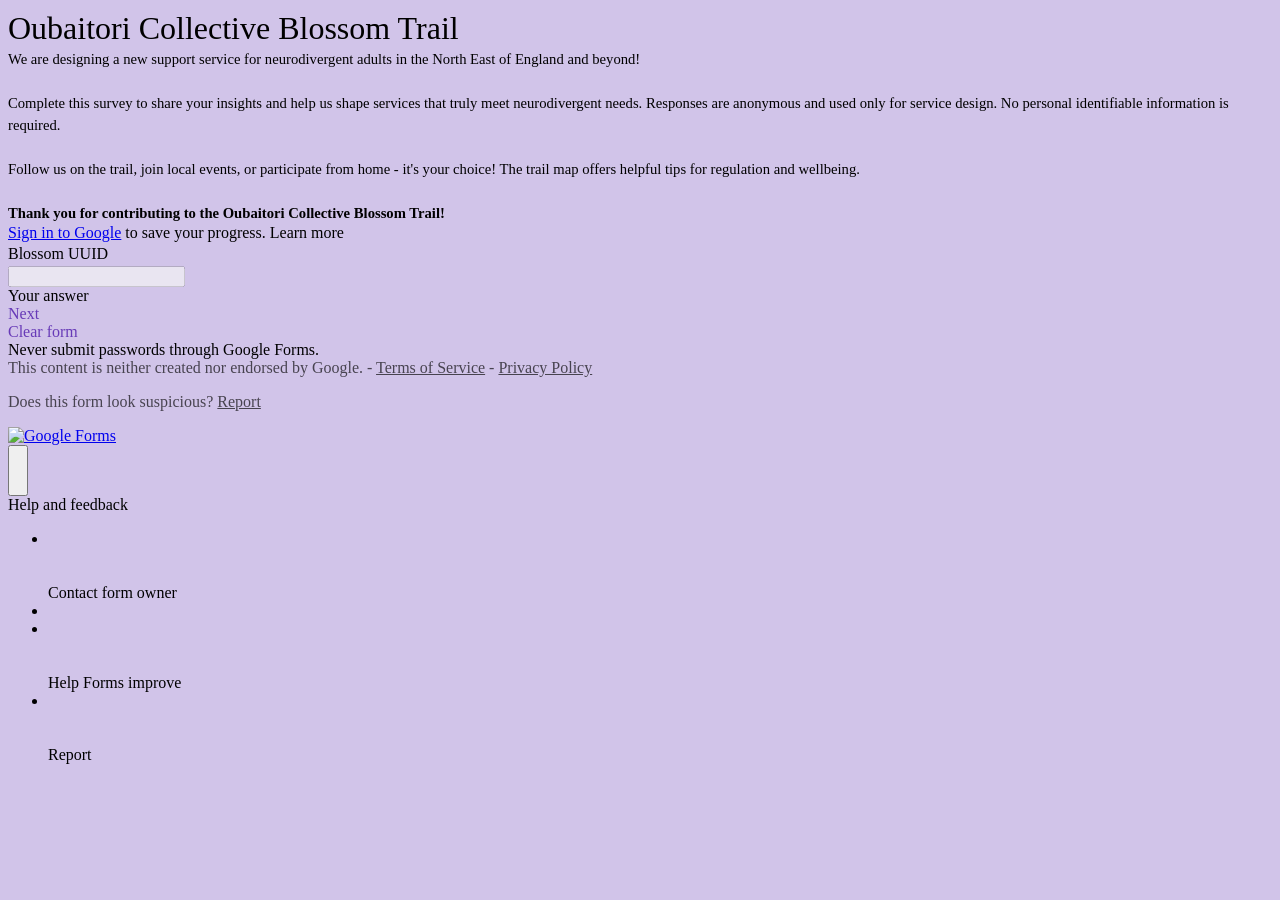
==== commit 17fc354b: "Update survey logic and field mappings" ====
--- a/form_raw.html
+++ b/form_raw.html
@@ -1,4 +1,4 @@
-<!DOCTYPE html><html lang="en" class="HB1eCd-UMrnmb PHOcVb"><head><link rel="shortcut icon" sizes="16x16" href="https://ssl.gstatic.com/docs/spreadsheets/forms/favicon_qp2.png"><link href="https://fonts.googleapis.com/icon?family=Material+Icons+Extended" rel="stylesheet" nonce="z67XZNNF2yvrS8jfhn7JwQ"><title>Oubaitori Collective Blossom Trail </title><link rel="stylesheet" href="https://www.gstatic.com/_/freebird/_/ss/k=freebird.v.gVnKmeh2Ma8.L.W.O/am=AAAc/d=1/rs=AMjVe6gd2QLbpMSrTwgTFFnHPScpN7FNzw" data-id="_cl" nonce="z67XZNNF2yvrS8jfhn7JwQ"><link href="https://fonts.googleapis.com/css?family=Google+Sans_old:400,500|Roboto_old:300,400,400i,500,700&subset=latin,vietnamese,latin-ext,cyrillic,greek,cyrillic-ext,greek-ext" rel="stylesheet" nonce="z67XZNNF2yvrS8jfhn7JwQ"><script nonce="fCTxmRSVr23EInhy4ZKGBA">var DOCS_timing={}; DOCS_timing['pls']=new Date().getTime(); DOCS_timing['sl']=DOCS_timing['pls']; _docs_webfonts_json = {"fontMetadataMap":{"Verdana":{"documentFont":true,"fontFaces":[{"fontDrawSize":{"STypoAscender":1566,"STypoDescender":-423,"STypoLineGap":202,"ascender":2059,"cmapFormat2":false,"codepoint4e00":false,"descender":-430,"fsSelection":64,"lineGap":0,"ulCodePageRange1":536871327,"unitsPerEm":2048,"usWinAscent":2059,"usWinDescent":430},"fontFamily":"Verdana","menuFont":false,"sources":[{"format":"truetype","isLocal":true,"url":"Verdana"},{"format":"truetype","isLocal":false,"url":"//fonts.gstatic.com/l/font?kit\u003ddFa_ZfqA86A4lLhf3qM\u0026skey\u003d28f652d19e80fbde\u0026v\u003dv15"}],"style":"normal","subset":"ALL","subsetValue":"*","weight":400,"weightedFontFamily":"Verdana"},{"fontDrawSize":{"STypoAscender":1566,"STypoDescender":-423,"STypoLineGap":202,"ascender":2059,"cmapFormat2":false,"codepoint4e00":false,"descender":-430,"fsSelection":1,"lineGap":0,"ulCodePageRange1":536871327,"unitsPerEm":2048,"usWinAscent":2059,"usWinDescent":430},"fontFamily":"Verdana","menuFont":false,"sources":[{"format":"truetype","isLocal":true,"url":"Verdana Italic"},{"format":"truetype","isLocal":true,"url":"Verdana-Italic"},{"format":"truetype","isLocal":false,"url":"//fonts.gstatic.com/l/font?kit\u003ddFa9ZfqA86A4lLhf7qFHeg\u0026skey\u003d48066a2ff839778c\u0026v\u003dv15"}],"style":"italic","subset":"ALL","subsetValue":"*","weight":400,"weightedFontFamily":"Verdana"},{"fontDrawSize":{"STypoAscender":1566,"STypoDescender":-423,"STypoLineGap":202,"ascender":2059,"cmapFormat2":false,"codepoint4e00":false,"descender":-430,"fsSelection":32,"lineGap":0,"ulCodePageRange1":536871327,"unitsPerEm":2048,"usWinAscent":2059,"usWinDescent":430},"fontFamily":"Verdana","menuFont":false,"sources":[{"format":"truetype","isLocal":true,"url":"Verdana Bold"},{"format":"truetype","isLocal":true,"url":"Verdana-Bold"},{"format":"truetype","isLocal":false,"url":"//fonts.gstatic.com/l/font?kit\u003ddFa6ZfqA86A4lLhf5h9iWj0\u0026skey\u003dcd26fb9258467dcb\u0026v\u003dv15"}],"style":"normal","subset":"ALL","subsetValue":"*","weight":700,"weightedFontFamily":"Verdana Bold"},{"fontDrawSize":{"STypoAscender":1566,"STypoDescender":-423,"STypoLineGap":202,"ascender":2059,"cmapFormat2":false,"codepoint4e00":false,"descender":-430,"fsSelection":33,"lineGap":0,"ulCodePageRange1":536871327,"unitsPerEm":2048,"usWinAscent":2059,"usWinDescent":430},"fontFamily":"Verdana","menuFont":false,"sources":[{"format":"truetype","isLocal":true,"url":"Verdana Bold Italic"},{"format":"truetype","isLocal":true,"url":"Verdana-BoldItalic"},{"format":"truetype","isLocal":false,"url":"//fonts.gstatic.com/l/font?kit\u003ddFa4ZfqA86A4lLhf7qF_xjg6-A\u0026skey\u003d6d3318b718754b78\u0026v\u003dv15"}],"style":"italic","subset":"ALL","subsetValue":"*","weight":700,"weightedFontFamily":"Verdana Bold"},{"fontDrawSize":{"STypoAscender":1566,"STypoDescender":-423,"STypoLineGap":202,"ascender":2059,"cmapFormat2":false,"codepoint4e00":false,"descender":-430,"fsSelection":64,"lineGap":0,"ulCodePageRange1":536871327,"unitsPerEm":2048,"usWinAscent":2059,"usWinDescent":430},"fontFamily":"Verdana--Menu","menuFont":true,"sources":[{"format":"truetype","isLocal":false,"url":"//fonts.gstatic.com/l/font?kit\u003ddFa_ZfqA86A4lLhf7qJHeg\u0026skey\u003d28f652d19e80fbde\u0026v\u003dv15"}],"style":"normal","subset":"MENU","subsetValue":"menu","weight":400,"weightedFontFamily":"Verdana"}],"genericFallback":"sans-serif","hasInkedWhitespace":false,"restrictedDomainFont":false,"userDomainFont":false,"version":"v15"}},"unrecognizedFontFamilies":[],"weightedFontFamilyMap":{"Verdana":"Verdana","Verdana Bold":"Verdana"}}</script><link href="https://fonts.googleapis.com/css?family=Product+Sans&subset=latin,vietnamese,latin-ext,cyrillic,greek,cyrillic-ext,greek-ext" rel="stylesheet" type="text/css" nonce="z67XZNNF2yvrS8jfhn7JwQ"><meta name="viewport" content="width=device-width, initial-scale=1"><meta name="referrer" content="origin"><script data-id="_gd" nonce="fCTxmRSVr23EInhy4ZKGBA">window.WIZ_global_data = {"K1cgmc":"%.@.[null,null,null,[3,1,[1776415733,354530000],4],null,27]]","SpaT4e":"editors","TSDtV":"%.@.[[null,[[45759550,null,false,null,null,null,\"ipHXZe\"],[45765567,null,false,null,null,null,\"Gu5Dg\"],[45755088,null,false,null,null,null,\"fzPMYc\"],[45776074,null,false,null,null,null,\"H0kCgf\"],[45681910,null,true,null,null,null,\"OKXfNb\"],[45662509,null,false,null,null,null,\"fLCtnf\"],[45734741,null,true,null,null,null,\"gWu1Ue\"],[45762085,null,false,null,null,null,\"h6H74b\"],[45657263,null,false,null,null,null,\"ByEExb\"],[45769604,null,false,null,null,null,\"h14wf\"],[45744490,null,false,null,null,null,\"luHWB\"],[45760386,null,false,null,null,null,\"B22Yae\"],[45775424,null,false,null,null,null,\"ChJt5d\"],[45764507,null,false,null,null,null,\"En02yf\"],[45727616,null,true,null,null,null,\"qNQRAf\"],[45769413,null,false,null,null,null,\"u0yjqd\"],[45644642,null,null,null,\"X-WS exp!\",null,\"rsrxGc\"],[45748088,null,false,null,null,null,\"KLuwTc\"],[45744236,null,false,null,null,null,\"Rnque\"],[45778211,null,false,null,null,null,\"W7jxNc\"],[45749331,null,false,null,null,null,\"JQs3De\"],[45696305,null,false,null,null,null,\"Uujhbc\"],[45775833,null,false,null,null,null,\"bRlUw\"],[45679175,null,false,null,null,null,\"OETeme\"],[45747909,null,false,null,null,null,\"uTkAWb\"],[45677009,null,false,null,null,null,\"JkUdKe\"],[45678187,null,false,null,null,null,\"OrvCpd\"],[45672203,null,true,null,null,null,\"jDBBvd\"],[45643359,null,false,null,null,null,\"GcxuKe\"],[45672066,null,true,null,null,null,\"E1A5lb\"],[45773777,null,false,null,null,null,\"PT2mkd\"],[45751947,null,false,null,null,null,\"sT6Vl\"],[45670693,null,false,null,null,null,\"V7Wemb\"],[45730498,null,false,null,null,null,\"ZycXJf\"],[45717711,null,false,null,null,null,\"lhxHkd\"],[45724955,null,true,null,null,null,\"Lhvui\"],[45777286,null,false,null,null,null,\"NYeKmb\"],[45775584,0,null,null,null,null,\"bjSjmf\"],[45775398,null,false,null,null,null,\"ejP0Cd\"],[45712967,null,false,null,null,null,\"rZW8ld\"],[45673686,null,false,null,null,null,\"TVdkuc\"],[45673687,null,false,null,null,null,\"OQKgkd\"],[45762063,null,false,null,null,null,\"WlmQwb\"],[45681145,null,true,null,null,null,\"hV6kcd\"],[45743516,null,false,null,null,null,\"C3mEk\"],[45777275,null,false,null,null,null,\"ouALOd\"],[45678265,null,false,null,null,null,\"P7qpdc\"],[45725105,null,false,null,null,null,\"VQN2ac\"],[45672211,null,false,null,null,null,\"Wgtd8c\"],[45729447,null,false,null,null,null,\"hjIR6e\"],[45768846,null,false,null,null,null,\"rwPWxf\"],[45754885,null,false,null,null,null,\"rKnVYd\"],[45757913,null,false,null,null,null,\"qmNm7d\"],[45769936,null,false,null,null,null,\"FXtIgb\"],[45686665,null,true,null,null,null,\"xGJelc\"],[45668197,null,true,null,null,null,\"pReYPb\"],[45723911,null,false,null,null,null,\"e77Z7d\"],[45763814,null,false,null,null,null,\"s2BRxc\"],[45706188,null,false,null,null,null,\"OF1zrd\"],[45770955,null,false,null,null,null,\"GYvfVc\"],[45742777,null,true,null,null,null,\"PPsZu\"],[45714946,null,true,null,null,null,\"ZYrane\"],[45678908,null,false,null,null,null,\"V6Qvvf\"],[45751437,null,true,null,null,null,\"HgnE6e\"],[45700150,null,false,null,null,null,\"RLRykc\"],[45678679,null,false,null,null,null,\"HbebVe\"],[45772218,null,false,null,null,null,\"KV2rCe\"],[45715074,null,true,null,null,null,\"xxxPgb\"],[45700770,null,false,null,null,null,\"Mk7a4d\"],[45681147,null,true,null,null,null,\"pgDArb\"],[45776812,null,true,null,null,null,\"SX5Atc\"],[45677445,null,false,null,null,null,\"rPYk8\"],[45658949,null,true,null,null,null,\"NfShlf\"],[45748403,null,false,null,null,null,\"XYCTRc\"],[45699702,null,false,null,null,null,\"Xo3sI\"],[45765896,null,false,null,null,null,\"Gl5aM\"],[45749214,null,null,null,\"\",null,\"HkDBBd\"],[45729467,null,false,null,null,null,\"kKLGLb\"],[45769154,null,false,null,null,null,\"OPleEe\"],[45754522,null,false,null,null,null,\"xpNFQe\"],[45762489,null,false,null,null,null,\"cqFBGe\"],[45760024,null,false,null,null,null,\"iKoeab\"],[45775102,null,null,null,\"\",null,\"patyy\"],[45774956,null,false,null,null,null,\"rhB3ee\"],[45724259,null,false,null,null,null,\"Sjqsdf\"],[45672206,null,false,null,null,null,\"qxTK9b\"],[45709238,null,true,null,null,null,\"jQTN0e\"],[45729422,null,false,null,null,null,\"OOSdib\"],[118533938,null,true,null,null,null,\"hWR45d\"],[45776472,null,false,null,null,null,\"DG5sXe\"],[45764491,null,false,null,null,null,\"S8LJ2d\"],[45654291,null,false,null,null,null,\"rhP5uf\"],[45653421,null,false,null,null,null,\"K2C7od\"],[45644639,null,true,null,null,null,\"GoJCRc\"],[45672202,null,false,null,null,null,\"CyvTSb\"],[45726382,null,false,null,null,null,\"QUY3\"],[45744918,null,false,null,null,null,\"f9HMbb\"],[45621619,null,false,null,null,null,\"PfkIr\"],[45773994,null,false,null,null,null,\"dADOHe\"],[45735186,null,false,null,null,null,\"SIvvz\"],[45749708,null,true,null,null,null,\"ktRboc\"],[45672213,null,true,null,null,null,\"BfWTle\"],[45771189,null,false,null,null,null,\"N8Zn3e\"],[45758631,null,false,null,null,null,\"kGhHOe\"],[45757518,null,false,null,null,null,\"hbO0Gd\"],[45730506,null,false,null,null,null,\"qhuWUc\"],[45769023,null,false,null,null,null,\"z66fFe\"],[45690176,null,false,null,null,null,\"qF6xVc\"],[45686663,null,true,null,null,null,\"KGh4Cc\"],[45697234,null,false,null,null,null,\"cUoIXb\"],[45708298,null,false,null,null,null,\"T4IN0c\"],[45748868,null,false,null,null,null,\"HraNse\"],[45718842,null,false,null,null,null,\"Ywwwdb\"],[45770251,null,false,null,null,null,\"ugtdaf\"],[45696619,null,false,null,null,null,\"U7gqEe\"],[45766700,null,false,null,null,null,\"wxRkOc\"],[45723113,null,true,null,null,null,\"Mv7Xhb\"],[45752852,null,false,null,null,null,\"Pdqiud\"],[45752686,null,false,null,null,null,\"mi0YMb\"],[45729830,null,false,null,null,null,\"DCV6If\"],[45712870,null,false,null,null,null,\"J04FPb\"],[45762802,null,false,null,null,null,\"zcN1ic\"],[45769980,null,false,null,null,null,\"GcH8If\"],[45658679,null,true,null,null,null,\"qdTkee\"],[45720792,null,false,null,null,null,\"NFUw0c\"],[45753332,null,false,null,null,null,\"s7RHUb\"],[45771617,null,false,null,null,null,\"Blimsc\"],[45767102,null,false,null,null,null,\"SFyMwf\"],[45770188,null,false,null,null,null,\"JMBoZe\"],[45779204,null,false,null,null,null,\"yC3ALe\"],[45725154,null,false,null,null,null,\"WbzTGf\"],[45718464,null,true,null,null,null,\"MmyjKe\"],[45641838,null,false,null,null,null,\"fLPxhf\"],[45750741,null,true,null,null,null,\"CUcuI\"],[45723104,null,false,null,null,null,\"EkiEee\"],[45747769,null,true,null,null,null,\"pkwVub\"],[45742776,null,true,null,null,null,\"wyKum\"],[45737532,null,false,null,null,null,\"JmYEv\"],[45755277,null,false,null,null,null,\"kHLD6e\"],[45751442,null,true,null,null,null,\"f4YkJ\"],[45776409,null,false,null,null,null,\"G5gJw\"],[45686662,null,true,null,null,null,\"go03Eb\"],[45773549,null,false,null,null,null,\"Xo7q9d\"],[45660690,null,false,null,null,null,\"ovKHsb\"],[45765943,null,true,null,null,null,\"OhdpDb\"],[45770837,null,false,null,null,null,\"FJ461c\"],[45677461,null,null,null,null,null,\"qb66hd\",[\"[]\"]],[45769474,null,false,null,null,null,\"u2dq9e\"],[45746380,null,false,null,null,null,\"fkqxGb\"],[45725110,null,false,null,null,null,\"ElheSd\"],[45728785,null,false,null,null,null,\"UPAJB\"],[45660287,null,false,null,null,null,\"nIuPDe\"],[45686664,null,true,null,null,null,\"P0fSX\"],[45769057,null,false,null,null,null,\"o9iuvb\"],[45692064,null,false,null,null,null,\"wZ64Sb\"],[45773613,null,false,null,null,null,\"tDmOYe\"],[45711477,null,false,null,null,null,\"Rnlerd\"],[45676996,null,false,null,null,null,\"KFVYtf\"],[45672205,null,true,null,null,null,\"E7dKkc\"],[45699204,null,true,null,null,null,\"XWRwod\"],[45776401,null,false,null,null,null,\"VdeTBe\"],[45752655,null,false,null,null,null,\"NsOFEe\"],[45769147,null,false,null,null,null,\"DFM4ae\"],[45736179,null,false,null,null,null,\"LIe8ub\"],[45727546,null,true,null,null,null,\"wT569b\"],[45729690,null,true,null,null,null,\"AQMuhd\"],[45644640,42,null,null,null,null,\"xbuGR\"],[45687747,null,true,null,null,null,\"n1Nom\"],[45708977,null,false,null,null,null,\"AxurIf\"],[45742079,null,false,null,null,null,\"awHj9\"],[45676754,null,false,null,null,null,\"YwbU8\"],[45767159,0,null,null,null,null,\"yDErgc\"],[45761752,null,false,null,null,null,\"tYjnud\"],[45770249,null,false,null,null,null,\"cUUSDf\"],[45726852,null,false,null,null,null,\"qgjRgd\"],[45700504,null,false,null,null,null,\"u6ksOd\"],[45672085,null,true,null,null,null,\"FJbUAf\"],[45742759,null,false,null,null,null,\"hc5Fic\"],[45754335,null,false,null,null,null,\"P5Zswc\"],[45648275,null,false,null,null,null,\"X5yyz\"],[45762425,null,false,null,null,null,\"l5Ziqe\"],[45765314,null,false,null,null,null,\"jNI7Hb\"],[45737769,null,false,null,null,null,\"C4gACf\"],[45684108,null,false,null,null,null,\"IHwhDb\"],[45674285,null,false,null,null,null,\"zRoGXc\"],[45774501,null,false,null,null,null,\"flYjKf\"],[45766771,null,false,null,null,null,\"aCW0Qd\"],[45775440,null,false,null,null,null,\"LBBJ2e\"],[45746176,null,false,null,null,null,\"atfOHe\"],[45779046,null,false,null,null,null,\"wYy78\"],[45736482,null,false,null,null,null,\"DAnsv\"],[45684730,null,true,null,null,null,\"aW7Ggd\"],[45677444,null,false,null,null,null,\"WYEV9b\"],[45776017,null,false,null,null,null,\"aAEbr\"],[45779941,null,false,null,null,null,\"r18O9b\"],[45747879,null,false,null,null,null,\"kZsK5\"],[45764672,null,false,null,null,null,\"R1I5We\"],[45661802,null,false,null,null,null,\"I09lfd\"],[45772691,null,false,null,null,null,\"A6J3Xb\"],[45746685,null,false,null,null,null,\"Q3KBSd\"],[45778160,null,false,null,null,null,\"oWcm2d\"],[45737207,null,false,null,null,null,\"Kw5UUd\"],[45639541,null,false,null,null,null,\"LHinid\"],[45736727,null,false,null,null,null,\"JJHfwf\"],[45768825,null,false,null,null,null,\"pf4r3c\"],[45748983,null,false,null,null,null,\"s0d1Kd\"],[45757707,null,false,null,null,null,\"yZYBLb\"],[45772141,null,false,null,null,null,\"jXHT1d\"],[45719766,null,false,null,null,null,\"A3eSQd\"],[45772275,null,false,null,null,null,\"oqsMtf\"],[45696085,null,true,null,null,null,\"g3Gc7d\"],[45757471,null,true,null,null,null,\"fDV6xf\"],[45731897,null,false,null,null,null,\"NK5elf\"],[45745030,null,false,null,null,null,\"HKORbd\"],[45746766,null,true,null,null,null,\"a6khDf\"],[45657471,null,null,null,null,null,\"kMR5pc\",[\"[]\"]],[45772706,null,false,null,null,null,\"LZgWZ\"],[45686667,null,true,null,null,null,\"ek81nf\"],[45658731,null,true,null,null,null,\"zMe6ub\"],[45777878,null,false,null,null,null,\"Se84Kc\"],[45658716,null,true,null,null,null,\"Fa3cob\"],[45685754,null,true,null,null,null,\"OyPt5\"],[45756433,null,false,null,null,null,\"Zb8rLd\"],[45661086,null,false,null,null,null,\"wfVdS\"],[45742887,null,false,null,null,null,\"bzXlub\"],[45666088,null,false,null,null,null,\"MgfT5\"],[45774508,null,false,null,null,null,\"h5ZSZb\"],[45771289,null,false,null,null,null,\"s7fdUc\"],[45729970,null,false,null,null,null,\"V517pe\"],[45658644,null,true,null,null,null,\"ZdwoD\"],[45696263,null,null,null,null,null,\"W12Bse\",[\"[[\\\"feature named `pageObserver` was not found\\\",\\\"feature named `hover` was not found\\\"]]\"]],[45653615,null,null,null,null,null,\"lwF00d\",[\"[]\"]],[45658291,null,true,null,null,null,\"OSuRGd\"],[45779090,null,false,null,null,null,\"hCbIKb\"],[45735651,null,true,null,null,null,\"QEOLhc\"],[45743085,null,false,null,null,null,\"Ph5VH\"],[45765839,null,false,null,null,null,\"qNyb0e\"],[45776510,null,false,null,null,null,\"MkLvwf\"],[45681790,null,false,null,null,null,\"uPCxtc\"],[45647060,null,false,null,null,null,\"uYjPWb\"],[45720439,null,false,null,null,null,\"UFhFZb\"],[45736698,null,false,null,null,null,\"nhgo9c\"],[45770330,null,false,null,null,null,\"escipf\"],[45686666,null,true,null,null,null,\"dZ9mjb\"],[45644641,null,null,3.14159,null,null,\"FX1FL\"],[45747887,null,false,null,null,null,\"BvfvHb\"],[45694562,null,false,null,null,null,\"D50qNc\"],[45777794,null,false,null,null,null,\"E1AmL\"],[45773680,null,false,null,null,null,\"rgqUee\"]],\"CAMSjwEdiwbTlPY3A5KlDQO0BAPMLgNIA4jTBqdBA76XDAOvigUDegNRAyn5BgNkA/ONBQPtQAOmBAPuwhYD1mIDJQPc2Uyj5gUDtAYDSgOBBQPZ5ycD8J4LA8Dt+AMDuxcDoaYfA9y9BQODmwCziAYDm8IMA54GA4HNCgOVugQD5uAAA/r2BAO+rwUDzgUDopw2Aw\\u003d\\u003d\"]]]","eNnkwf":"1776698292","nQyAE":{},"pzJKf":1,"qymVe":"a6iXkkiQMhWoLarS18o2nuleeqs","w2btAe":"%.@.null,null,\"\",true,null,null,null,false]"};</script><style id="WTVccd" nonce="z67XZNNF2yvrS8jfhn7JwQ">.Iq2xPb .kaAt2 .KKHx9e {background-color: #3C4043;}.Iq2xPb .kaAt2.KKjvXb .KKHx9e {background-color: rgb(103, 58, 183);}.Iq2xPb .kaAt2.RDPZE .KKHx9e {background-color: #70757a;}.wGQFbe.N2RpBe:not(.RDPZE), .wGQFbe.B6Vhqe:not(.RDPZE) {border-color: rgb(103, 58, 183);}.wGQFbe.i9xfbb > .MbhUzd, .wGQFbe.u3bW4e > .MbhUzd {background-color: rgba(103, 58, 183, 0.15);}.wGQFbe.wGQFbe:hover > .MbhUzd {background-color: rgba(103, 58, 183, 0.04);}.wGQFbe.wGQFbe:focus > .MbhUzd {background-color: rgba(103, 58, 183, 0.15);}.BJHAP.N2RpBe.RDPZE, .BJHAP.B6Vhqe.RDPZE {border-color: rgb(103, 58, 183);}.BJHAP.RDPZE:not(.N2RpBe):not(.B6Vhqe) {border-color: #9AA0A6;}.da8bmd .BJHAP.N2RpBe.RDPZE, .da8bmd .BJHAP.B6Vhqe.RDPZE, .wMUAvd .BJHAP.RDPZE {border-color: #5F6368;}.aomaEc.N2RpBe:not(.RDPZE) .Id5V1, .aomaEc .nQOrEb {border-color: rgb(103, 58, 183);}.aomaEc .N2RpBe:not(.RDPZE) .Id5V1 {border-color: rgb(103, 58, 183);}.aomaEc.i9xfbb > .MbhUzd, .aomaEc.u3bW4e > .MbhUzd {background-color: rgba(103, 58, 183, 0.15);}.aomaEc :not(.RDPZE):hover > .MbhUzd {background-color: rgba(103, 58, 183, 0.04);}.aomaEc :not(.RDPZE):focus > .MbhUzd {background-color: rgba(103, 58, 183, 0.15);}.ECvBRb .N2RpBe.RDPZE .Id5V1, .ECvBRb .N2RpBe.RDPZE .nQOrEb {border-color: rgb(103, 58, 183);}.ECvBRb .RDPZE:not(.N2RpBe) .Id5V1 {border-color: #9AA0A6;}.da8bmd .ECvBRb .N2RpBe.RDPZE .Id5V1, .da8bmd .ECvBRb .N2RpBe.RDPZE .nQOrEb, .wMUAvd .ECvBRb .RDPZE .Id5V1 {border-color: #5F6368;}.aYSFK > :first-child {border-left: transparent solid 5px;}.aYSFK.N2RpBe {background-color: rgb(209, 196, 233);}.aYSFK.N2RpBe > :first-child {border-left-color: rgb(103, 58, 183);}.mhLiyf.KKjvXb.RDPZE {color: #5F6368;}.TFBnVe .MbhUzd {background-image: radial-gradient( circle farthest-side,rgba(103, 58, 183, 0.15),rgba(103, 58, 183, 0.15) 80%,rgba(103, 58, 183, 0) 100% );}.TFBnVe {color: rgb(103, 58, 183);}.TFBnVe.RDPZE {color: rgba(103, 58, 183, 0.5);}.TFBnVe.u3bW4e .CeoRYc {background-color: rgba(103, 58, 183, 0.15);}.RvMhje .MbhUzd {background-image: radial-gradient( circle farthest-side,rgba(255, 255, 255, .3),rgba(255, 255, 255, .3) 80%,rgba(255, 255, 255, 0) 100% );}.RvMhje {background-color: rgb(103, 58, 183); color: rgba(255, 255, 255, 1);}.RvMhje.RDPZE {color: rgba(255, 255, 255, 1); opacity: .54;}.RvMhje a .snByac {color: rgba(255, 255, 255, 1);}.RvMhje.u3bW4e .CeoRYc {background-color: rgba(255, 255, 255, .3);}.QvWxOd {background-color: rgb(103, 58, 183);}.QvWxOd .TpQm9d, .QvWxOd .TpQm9d:hover, .QvWxOd .TpQm9d:link, .QvWxOd .TpQm9d:visited {background-color: rgb(103, 58, 183);}.QvWxOd:hover {box-shadow: 0px 2px 1px -1px rgba(103, 58, 183, 0.2), 0px 1px 1px 0px rgba(103, 58, 183, 0.14), 0px 1px 3px 0px rgba(103, 58, 183, 0.12);}.QvWxOd.RDPZE:hover {box-shadow: none;}.QvWxOd.qs41qe.qs41qe {box-shadow: 0px 3px 5px -1px rgba(103, 58, 183, 0.2), 0px 6px 10px 0px rgba(103, 58, 183, 0.14), 0px 1px 18px 0px rgba(103, 58, 183, 0.12);}.ctEux {color: rgb(103, 58, 183);}.ctEux .CeoRYc {background-color: rgb(103, 58, 183);}.ctEux .MbhUzd {background-image: radial-gradient( circle farthest-side,rgba(103, 58, 183, 0.15),rgba(103, 58, 183, 0.15) 80%,rgba(103, 58, 183, 0) 100% );}.pRZhW {color: rgb(79, 87, 94);}.XTgocd {border-color: rgb(79, 87, 94);}.p6JeP .kaAt2 {color: rgb(79, 87, 94);}.p6JeP .kaAt2.KKjvXb {background-color: rgba(103, 58, 183, 0.15); color: rgb(103, 58, 183);}.p6JeP .kaAt2.KKjvXb.RDPZE {background-color: rgba(189, 189, 189, .38);; color: #9AA0A6;}.p6JeP .k6JGBb {fill: rgb(79, 87, 94);}.p6JeP .KKjvXb .k6JGBb {fill: rgb(103, 58, 183);}.p6JeP .RDPZE .k6JGBb, .p6JeP .KKjvXb.RDPZE.k6JGBb {fill: #9AA0A6;}.mfr8Qd .SKMfG {fill: rgb(103, 58, 183);}.Iq2xPb .s7bIcf {background-color: rgb(103, 58, 183);}@media screen and (forced-colors: active) {.Iq2xPb .s7bIcf {outline: 1px solid Highlight;}}.Iq2xPb .kaAt2 {color: #3C4043;}.Iq2xPb .kaAt2.KKjvXb  {color: rgb(103, 58, 183);}.Iq2xPb .kaAt2.RDPZE  {color: #70757a; cursor: default;}.Iq2xPb .RDPZE + .s7bIcf {background-color: #70757a;}.Iq2xPb .MbhUzd {background-image: radial-gradient( circle farthest-side,rgba(103, 58, 183, 0.15),rgba(103, 58, 183, 0.15) 80%,rgba(103, 58, 183, 0) 100% );}.Iq2xPb .PXrNBb {fill: #5F6368;}.Iq2xPb .KKjvXb .PXrNBb {fill: rgb(103, 58, 183);}.Iq2xPb RDPZE .PXrNBb, .Iq2xPb .KKjvXb.RDPZE.PXrNBb {fill: #9AA0A6;}.LKH0ge .cXrdqd {background-color: rgb(103, 58, 183);}.Yp9mw:focus-within {border-bottom-color: rgb(103, 58, 183);}.LKH0ge .Is7Fhb {color: rgb(103, 58, 183);}.LKH0ge.u3bW4e .snByac {color: rgb(103, 58, 183);}.LKH0ge.IYewr .oJeWuf.mIZh1c, .LKH0ge.IYewr .oJeWuf.cXrdqd {background-color: rgb(225, 216, 241);}.whsOnd:not([disabled]):focus ~ .AxOyFc.snByac, .u3bW4e > .oJeWuf >.fqp6hd.snByac, .u3bW4e.dm7YTc > .oJeWuf >.fqp6hd.snByac {color: rgb(103, 58, 183);}.HNgK9.RDPZE .zHQkBf[disabled] {color: rgba(0, 0, 0, .87);}.FlwNw.u3bW4e .oJeWuf:before {border-color: rgb(103, 58, 183);}.FlwNw .zHQkBf:not([disabled]):focus ~ .snByac {color: rgb(103, 58, 183);}.yqQS1 .cXrdqd {background-color: rgb(103, 58, 183);}.yqQS1 .Is7Fhb {color: rgb(103, 58, 183);}.yqQS1.IYewr .oJeWuf.mIZh1c, .yqQS1.IYewr .oJeWuf.cXrdqd {background-color: rgb(225, 216, 241);}.toT2u.RDPZE .zHQkBf[disabled] {color: rgba(0, 0, 0, .87);}.Y4klN.N2RpBe .espmsb {border-color: rgb(103, 58, 183); color: rgba(255, 255, 255, 1);}.Y4klN.N2RpBe > .MLPG7 {border-color: rgb(225, 216, 241);}.Y4klN.i9xfbb > .MbhUzd, .Y4klN.u3bW4e > .MbhUzd {background-color: rgba(103, 58, 183, 0.15);}.bvhls {border-color: rgb(103, 58, 183);}.bvhls.N2RpBe {background-color: rgb(103, 58, 183); color: rgba(255, 255, 255, 1);}.TCbR9b {display: none;}.IszBRc-Guievd-HLvlvd .TCbR9b {display: block;}.IszBRc-Guievd-HLvlvd .doKKyd {display: none;}.KHCwJ {display: none;}.naGohb {background-color: rgb(103, 58, 183);color: rgba(255, 255, 255, 1);}.b4wEpf {background-color: rgb(103, 58, 183);}.barETd .X1clqd, .barETd .qRUolc, .barETd .pPQgvf {color: #202124; fill: #5F6368;}.IszBRc-Guievd-JaPV2b .barETd {border: 2px solid white;}.IszBRc-Guievd-HLvlvd .barETd {border: 2px solid black;}.IOncP .HvOprf {color: rgb(103, 58, 183);}.IOncP .HvOprf .CeoRYc {background-color: rgb(103, 58, 183);}.IOncP .HvOprf .MbhUzd {background-image: radial-gradient( circle farthest-side,rgba(103, 58, 183, 0.15),rgba(103, 58, 183, 0.15) 80%,rgba(103, 58, 183, 0) 100% );}.IOncP .HvOprf:hover {border-color: rgb(225, 216, 241);}.IOncP .HvOprf.RDPZE {color: rgba(103, 58, 183, 0.5);}.IOncP .HvOprf.RDPZE:hover {box-shadow: none;}.IOncP .HvOprf.qs41qe.qs41qe {box-shadow: 0px 2px 1px -1px rgba(103, 58, 183, 0.2), 0px 1px 1px 0px rgba(103, 58, 183, 0.14), 0px 1px 3px 0px rgba(103, 58, 183, 0.12);}.Pi3FHb {outline-style: solid; outline-color: rgb(103, 58, 183);}.da8bmd .RDPZE .Pi3FHb {outline-color: rgba(0, 0, 0, .54);}.LygNqb.RDPZE .snByac {color: #70757a;}.LygNqb.RDPZE.N2RpBe .snByac, .LygNqb.RDPZE.B6Vhqe .snByac {color: #202124;}.wMUAvd .LygNqb.RDPZE .snByac, .wMUAvd .LygNqb.RDPZE.N2RpBe .snByac, .wMUAvd .LygNqb.RDPZE.B6Vhqe .snByac {color: black;}.LygNqb.RDPZE .PgfOZ svg {fill: rgba(0, 0, 0, .54);}.LygNqb.RDPZE.N2RpBe .PgfOZ, .LygNqb.RDPZE.B6Vhqe .PgfOZ svg {fill: rgba(0, 0, 0, .87);}.mqhyCf {color: rgb(103, 58, 183);}.AQRMP {color: rgb(103, 58, 183);}.RVEQke {background-color: rgb(103, 58, 183); color: rgba(255, 255, 255, 1);}.D8bnZd {background-color: rgb(209, 196, 233);}.xEUmYd {background-color: rgba(103, 58, 183, 0.05);}.cz0Zle {background-color: rgb(174, 121, 255);}.ENxQTe:hover {background-color: rgba(103, 58, 183, 0.1);}.YiC7Id {fill: rgb(103, 58, 183); stroke: rgb(103, 58, 183);}.PgdKqf {fill: rgb(103, 58, 183);}.LAANW {border-color: rgb(103, 58, 183);}.DGR5Ac {fill: rgba(255, 255, 255, 1)}.graCKc {background-color: rgb(79, 87, 94);}.G4EHhc, .G4EHhc .Wic03c .tL9Q4c, .G4EHhc .I9OJHe .KRoqRc, .G4EHhc .PyrB4, .G4EHhc .snByac {font-family: 'docs-Roboto', Helvetica, Arial, sans-serif;}.Jqhdy {font-family: 'docs-Roboto', Helvetica, Arial, sans-serif;}.BuWscd {font-family: 'docs-Parisienne', cursive;}.ULZu6e {font-family: 'docs-Patrick Hand', fantasy;}.kZBGEb {font-family: 'docs-Cormorant Garamond', serif;}.LgNcQe, .LgNcQe .Wic03c .tL9Q4c, .LgNcQe .I9OJHe .KRoqRc, .LgNcQe .PyrB4, .LgNcQe .snByac {font-family: 'Verdana'; font-weight: 400; font-size: 24pt; line-height: 1.25;letter-spacing: 0;}.M7eMe, .M7eMe .Wic03c .tL9Q4c, .M7eMe .I9OJHe .KRoqRc, .M7eMe .PyrB4, .M7eMe .snByac{font-family: 'Verdana'; font-weight: 400; font-size: 12pt; line-height: 1.5;letter-spacing: 0;}.OIC90c, .OIC90c.RjsPE, .OIC90c .zHQkBf, .OIC90c .Wic03c .tL9Q4c, .OIC90c .I9OJHe .KRoqRc, .OIC90c .PyrB4, .OIC90c .snByac {font-family: 'Verdana'; font-weight: 400; font-size: 11pt; line-height: 1.5;letter-spacing: 0;}.OIC90c .oJeWuf .zHQkBf {line-height: normal;}.sId0Ce, .sId0Ce a {color: rgba(0, 0, 0, 0.66);}</style><link rel="icon" sizes="192x192" href="//ssl.gstatic.com/docs/forms/device_home/android_192.png"><link rel="apple-touch-icon" sizes="120x120" href="//ssl.gstatic.com/docs/forms/device_home/ios_120.png"><link rel="apple-touch-icon" sizes="152x152" href="//ssl.gstatic.com/docs/forms/device_home/ios_152.png"><meta name="msapplication-TileImage" content="//ssl.gstatic.com/docs/forms/device_home/windows_144.png"><meta name="msapplication-TileColor" content="#673ab7"><meta name="theme-color" content="rgb(103, 58, 183)"><script nonce="fCTxmRSVr23EInhy4ZKGBA">_docs_flag_initialData={"docs-ails":"docs_warm","docs-fwds":"docs_nf","docs-crs":"docs_crs_tsol","docs-fl":1,"docs-hpr":0,"docs-orl":9,"docs-rls":1,"docs-shdn":0,"docs-eivt":false,"info_params":{},"docs-esaf":false,"docs-ecdh":true,"docs-eawbwm":true,"docs-eavlbm":true,"docs-ecbwm":true,"docs-ecucbwm":true,"docs-edlmbm":true,"docs-eabpcmewm":false,"docs-eabtzmewm":false,"docs-eabtsmewm":false,"docs-eaicewm":false,"docs-easdewm":false,"docs-eassewm":false,"docs-eaebewm":false,"docs-eafcmcewm":false,"docs-eavssewm":false,"docs-ebodewm":false,"docs-ebrfdewm":false,"docs-ebasdewm":false,"docs-ebpsewm":false,"docs-ecnbewm":false,"docs-ecedcdewm":false,"docs-ecsewm":false,"docs-ectdcdewm":false,"docs-ectscdewm":false,"docs-eclrbewm":false,"docs-eclsecewm":false,"docs-ecssewm":false,"docs-ectwm":false,"docs-ecgdewm":false,"docs-edsewm":false,"docs-edsnmewm":false,"docs-ewcfer":true,"docs-edwb":false,"docs-edibewm":false,"docs-edeibewm":false,"docs-eegdewm":false,"docs-ewubum":false,"docs-ewmcsm":false,"docs-ewmsm":false,"docs-eewsm":true,"docs-efcmewm":false,"docs-efrdwm":true,"docs-efasewm":false,"docs-eftsewm":false,"docs-eftbewm":false,"docs-efosewm":false,"docs-egasewm":false,"docs-eipdewm":false,"docs-elicewm":false,"docs-elmwbewm":false,"docs-elfcbewm":false,"docs-empwm":true,"docs-emdewm":false,"docs-emadwm":true,"docs-ensdewm":false,"docs-eodcewm":false,"docs-epsdewm":false,"docs-epftewm":false,"docs-eppbewm":false,"docs-epticewm":false,"docs-epacewm":false,"docs-epbtewm":false,"docs-eppvdewm":false,"docs-eppmewm":false,"docs-epecewm":false,"docs-eptsewm":false,"docs-eqsewm":false,"docs-erssewm":false,"docs-ertdewm":false,"docs-erhswm":true,"docs-esacewm":false,"docs-essr":true,"docs-essewm":false,"docs-esswm":false,"docs-esndewm":false,"docs-esdwm":false,"docs-esosewm":false,"docs-esssewm":false,"docs-esctwm":false,"docs-ettpdewm":false,"docs-ettrsewm":false,"docs-etsewm":false,"docs-etibewm":false,"docs-etesewm":false,"docs-etcsewm":false,"docs-ethsewm":false,"docs-evgcewm":false,"docs-evosewm":false,"docs-evssewm":false,"docs-ewbm":true,"docs-efhebwm":true,"docs-erbwm":true,"docs-eicwdubl":true,"docs-hmg":true,"uls":"","docs-idu":false,"customer_type":"ND","scotty_upload_url":"/upload/forms/resumable","docs-edcfmb":false,"docs-erlbwfa":false,"docs-net-udmi":500000,"docs-net-udpt":40000,"docs-net-udur":"/upload/blob/forms","docs-net-usud":false,"docs-enable_feedback_svg":false,"docs-fpid":713678,"docs-fbid":"ExternalUserData","docs-obsImUrl":"https://ssl.gstatic.com/docs/common/netcheck.gif","docs-text-ewf":true,"docs-wfsl":["ca","da","de","en","es","fi","fr","it","nl","no","pt","sv"],"docs-efrsde":true,"docs-efpsf":true,"docs-edfn":true,"docs-efpsp":true,"docs-dli":false,"docs-liap":"/naLogImpressions","ilcm":{"eui":"ADFN-cu_95GJDdhkK-XVlZPvWmU3eMOILeel66tJnTkELvM0mP3N__viaoA4R_s1f9L9HRjb1W8H","je":1,"sstu":1776698292065877,"si":"CNWsyfTc_JMDFT8XqQEdV5oiDA","gsc":null,"ei":[5701877,5703839,5704621,5705891,5706270,5707461,5707565,5711226,5713195,5713554,5715055,5726679,5726695,5727241,5727257,5731454,5731470,5734616,5734632,5737784,5737800,5738713,5738729,5739861,5739877,5740798,5740814,5754982,5754998,5764330,5764346,5764470,5764486,5774256,5774272,5774919,5774935,5785965,5785981,5790673,5790689,48966134,48966142,49398701,49398709,49471983,49471991,49498853,49498861,49644035,49644043,49769457,49769465,49822981,49822989,49823204,49823212,49833442,49833450,49842815,49842823,49924606,49924614,49926233,49926241,49943179,49943187,49979678,49979686,50223621,50223629,50266122,50266130,50273508,50273516,50297176,50297184,50439260,50439268,50503759,50503767,50513194,50513202,50549455,50549463,50561323,50561331,50562844,50562852,50587022,50587030,70971216,70971224,71079898,71079906,71085311,71085319,71121048,71121056,71376176,71376184,71387272,71387280,71387789,71387797,71466027,71466035,71515789,71515797,71528617,71528625,71530063,71530071,71544874,71544882,71546345,71546353,71639534,71639550,71657900,71657908,71659973,71659981,71679440,71679448,71689960,71689968,71710000,71710008,71727137,71727153,71825463,71825471,71847749,71847765,71854850,71854858,71897867,71897875,71899300,71960380,71960388,94327631,94327639,94353268,94353276,94368276,94368292,94434397,94434405,94523148,94523156,94624825,94624833,94629817,94629825,94646626,94646642,94660915,94660923,94661682,94661690,94692458,94692466,94744956,94744964,94785149,94785157,94813423,94813431,94864713,94864721,94891454,94891470,94902230,94902238,94904249,94904257,94919112,94919120,94940214,95087106,95087114,95087397,95087405,95112693,95112701,95163042,95163058,95213932,95213940,95314762,95314770,95317542,95317550,99251903,99251911,99368832,99368840,99400302,99400310,99402431,99402439,99440873,99440881,99457727,99457735,101448281,101448286,101492791,101492799,101513354,101513370,101519240,101519248,101561269,101561277,101561712,101561720,101562326,101562334,101586440,101586456,101629826,101629834,101631251,101631259,101686977,101686985,101855359,101855367,101887514,101887522,101891730,101891746,101917105,101917113,101922619,101922627,101922800,101922808,101933651,101933659,102030662,102030670,102059481,102059489,102070616,102070624,102070810,102070818,102073987,102073995,102146667,102146675,102161547,102161555,102198422,102198430,102236066,102236074,102244629,102244637,102258765,102258781,102262369,102262377,102280788,102280796,102287804,102287812,102342936,102342944,102343480,102343488,102402799,102402807,102430761,102430769,102469700,102469708,102517204,102517209,102548641,102548649,102618758,102618766,102673415,102685423,102685428,102685864,102685869,102690660,102690668,102691193,102691198,102691278,102691283,102718435,102727428,102727433,102741326,102741334,102762395,102762403,102787543,102807750,102807758,102867955,102867963,102877171,102877187,102903640,102903648,102909763,102909768,102921593,102921601,102925919,102925927,102926683,102926691,102932487,102932495,102944241,102944246,102944372,102944377,102944464,102944469,102944516,102944771,102944776,102944876,102944881,102956605,102956613,102972689,102972697,102973220,102973228,102979046,102979051,102988246,102988251,102988669,102988674,102999649,102999654,103011439,103011447,103066322,103066338,103074675,103074691,103124896,103124912,103144628,103144636,103162984,103162992,103176050,103176058,103276140,103276145,103281161,103281177,103281962,103281967,103285786,103285794,103286464,103286472,103288326,103288334,103289155,103289160,103289195,103289200,103296094,103296102,103322501,103322509,103326327,103326335,103339876,103339884,103343910,103343918,103354356,103354364,103354792,103354800,103355333,103355341,103355723,103355731,104522784,104522800,104530124,104538364,104574019,104574027,104575345,104575350,104575530,104575535,104575613,104575618,104575881,104575886,104615635,104615643,104627936,104627942,104699464,104699472,104713957,104713973,104761671,104761679,104794553,104794561,104857715,104857723,104864631,104864647,104907871,104907879,104940377,104940385,104975048,104975056,104976657,104976665,104983229,104983237,105055501,105055517,105082017,105082025,105085109,105085117,105110463,105110468,105112557,105112562,105114659,105114667,105117327,105117335,105125437,105125445,105180974,105180982,105217049,105217057,105255638,105283767,105283775,105292936,105292944,105302093,105302101,105312490,105312495,105345084,105345089,105346185,105346193,105360438,105360446,105373984,105373992,105391409,105391425,105393691,105393699,105439351,105439359,105457287,105457292,115509902,115509910,115601019,115601027,115626358,115626366,115626539,115626547,115669318,115669326,115687367,115687372,115722298,115722314,115748334,115748340,115774379,115774385,115779881,115779889,115780378,115780386,115795511,115795516,115797625,115797630,115849188,115849193,115893420,115893428,115899197,115909881,115909889,115916250,115916255,115954366,115954371,115986507,115986513,115990731,115990739,116059265,116059273,116076925,116076931,116090650,116090666,116091118,116176769,116176777,116195109,116195114,116221494,116221502,116222264,116222269,116235398,116235403,116236312,116236317,116250645,116250653,116276381,116276389,116276491,116276507,116353680,116372037,116372042,116372497,116372505,116377870,116377875,116416054,116416062,116420636,116420641,116421151,116421159,116436876,116436892,116443665,116443670,116466570,116466576,116472124,116472131,116479751,116480001,116486053,116486059,116502867,116508642,116508647,116514183,116514189,116517630,116517635,116519597,116519603,116524154,116538348,116538353,116538596,116538604,116560713,116560718,116560726,116560731,116560739,116560744,116561127,116561132,116561286,116561291,116567607,116567612,116609531,116609539,116611073,116611078,116678925,116678931,116697553,116697559,116731463,116731469,116731491,116731497,116731505,116731511,116731519,116731525,116771270,116771276,116783762,116783767,116803064,116803072,116833180,116833185,116840746,116840751,116847573,116847578,116866196,116866201,116918027,116948721,116948729,116968721,116968726,116980547,116980555,116999246,116999254,117027676,117032468,117032473,117033745,117037188,117037196,117070419,117070424,117070754,117070759,117071761,117071766,117075206,117075212,117082913,117082918,117091085,117124349,117124356,117143742,117143747,117148946,117148952,117212081,117212087,117224119,117224127,117248280,117251847,117269017,117269025,117290250,117290258,117297869,117297874,117309354,117309362,117310488,117310494,117332319,117334158,117356690,117356695,117357715,117357721,117367088,117367094,117379670,117379676,117380562,117380569,117380999,117381005,117381179,117381187,117387079,117387085,117425340,117425345,117431406,117431412,117436640,117436648,117439270,117439276,117451793,117451799,117457938,117457946,117475615,117475621,117508753,117508758,117519780,117519785,117532018,117532026,117564865,117564871,117586569,117586574,117614723,117614728,117623323,117623329,117654278,117654284,117660062,117660070,117703868,117703874,117707834,117707842,117723591,117723597,117730931,117730937,117740479,117740485,117742758,117742766,117786845,117786853,117791224,117791230,117836031,117836037,117839454,117839459,117849005,117849013,117866119,117866127,117877069,117877074,117879413,117879418,117883689,117883696,117888978,117888986,117895960,117895968,117920438,117920444,117937818,117937826,117959740,117959756,117983432,117983437,117984007,117984023,117998860,117998865,118003668,118003673,118007417,118007423,118018403,118018409,118029473,118029479,118043880,118043885,118048639,118048645,118048944,118048950,118057575,118057581,118090866,118090874,118094570,118094575,118095211,118095216,118108906,118108911,118134909,118134916,118141347,118141353,118154591,118154598,118163159,118163165,118171097,118180051,118180056,118181389,118181395,118219809,118219815,118227602,118227608,118240363,118240370,118242443,118242448,118255415,118255420,118256780,118256787,118261058,118261064,118281184,118281192,118287353,118287359,118311122,118311127,118367637,118367642,118396729,118396734,118413598,118413604,118441886,118441892,118460103,118460109,118460119,118460125,118464226,118464232,118465094,118465100,118474113,118474120,118497529,118497535,118513388,118513396,118513953,118513958,118515099,118515104,118515459,118515465,118517998,118518004,118568849,118568856,118568974,118568981,118576741,118594981,118594986,118599872,118599880,118600863,118600869,118602071,118602079,118608947,118608953,118628826,118628831],"crc":0,"cvi":[]},"docs-ccdil":true,"docs-eil":true,"docs-ecuach":false,"docs-cclt":2035,"docs-ecci":true,"docs-esi":false,"docs-cei":{"i":[101448286,116783767,101561720,116840751,102926691,95213940,5731470,102944776,105117335,104857723,102932495,103354364,116276389,118057581,50266130,49823212,103124912,116472131,49926241,118460125,102867963,116416062,50503767,95163058,118594986,49842823,115849193,102161555,118261064,104940385,118600869,116420641,99440881,94919120,116609539,102691198,105110468,102030670,102979051,95317550,117071766,117998865,71121056,116222269,102059489,117379676,102807758,94661690,118515465,116076931,117740485,118281192,101917113,116466576,117075212,104575535,118513958,49924614,117033745,95087114,115909889,103289160,115893428,102973228,117425345,117431412,102988251,102988674,117387085,117786853,117866127,5713195,5790689,118154598,71897875,117082918,118599880,115954371,101519248,101933659,102262377,99402439,104864647,118163165,102909768,103074691,116538353,116561291,102903648,101629834,116866201,116999254,117723597,103066338,94327639,71079906,116221502,116436892,94629825,118568981,116059273,5734632,102402807,116560744,102073995,102762403,117475621,105360446,5764486,101586456,105302101,116980555,117564871,104575886,102944469,118171097,118227608,94624833,117334158,115774385,104761679,105114667,116195114,116250653,117849013,117297874,117212087,117037196,117883696,118465100,118134916,117879418,71376184,117888986,5737800,116731525,99251911,115797630,102691283,116561132,104627942,101686985,116443670,118464232,118311127,94660923,103288334,118048950,116377875,102972697,104575350,5764346,50587030,117367094,50561331,95314770,118518004,118029479,101922808,102685869,116486059,117532026,105391425,116236317,102070624,118048645,116697559,118413604,102517209,104522800,105345089,117124356,103355731,117357721,116560731,117836037,105112562,49644043,5707565,49822989,50549463,50513202,50223629,118441892,118608953,70971224,50273516,117984023,103289200,102925927,115916255,105055517,49833450,118181395,104575618,71960388,102236074,118219815,102070818,71679448,116372505,5754998,104907879,101513370,102877187,117381187,105457292,94864721,99457735,116502867,116538604,102944246,104615643,115601027,115687372,49979686,5705891,115626547,103354800,5707461,105217057,105312495,71659981,101922627,103296102,49398709,117519785,50439268,116803072,117623329,118240370,103176058,5739877,115748340,103286472,71515797,116421159,117457946,117730937,71639550,116731511,117877074,117290258,118255420,102618766,102287812,117451799,118367642,116918027,94785157,101891746,116276507,71528625,71387797,94523156,117703874,116353680,116567612,102258781,5703839,118141353,71689968,71546353,116771276,102146675,118007423,117148952,101561277,104574027,5785981,118568856,99368840,117895968,94353276,116176777,104983237,94744964,115626366,102921601,71657908,105180982,117614728,118180056,117920444,116731469,116519603,71710008,103322509,5774935,71847765,94692466,102548649,71085319,118513396,117983437,49943187,117791230,118095216,117654284,71530071,5774272,105283775,105082025,5706270,117251847,116517635,116480001,50297184,94813431,102244637,104538364,94902238,118043885,116235403,118094575,105346193,104976665,102944377,103276145,94434405,118003673,118256787,101631259,116948729,117269025,118242448,5726695,49498861,116731497,116508647,104530124,117707842,103326335,116514189,5740814,105292944,116560718,118515104,102430769,117070759,99400310,104975056,118474120,5701877,102280796,94368292,115780386,118018409,117309362,117310494,103281177,116847578,103281967,118396734,116833185,117380569,116090666,118628831,117742766,102999654,49769465,94646642,48966142,102198430,118090874,117937826,5715055,105373992,95112701,103011447,101562334,105125445,71727153,101855367,103144636,118108911,104699472,103162992,5704621,115899197,101887522,117224127,117586574,104794561,49471991,117356695,118497535,105439359,102956613,102342944,115669326,115509910,117508758,5711226,115795516,103343918,117381005,118460109,50562852,117839459,94891470,118576741,115990739,117436648,102727433,71854858,101492799,105393699,5713554,116678931,103285794,115986513,117439276,102787543,103339884,118602079,116611078,116372042,5738729,71544882,104713973,115722314,5727257,105085117,102685428,102469708,102343488,117143747,71825471,117070424,71466035,116968726,102741334,117959756,115779889,94904257,95087405,118287359,103355341,102944881,102690668,71387280,117660070,117032473,101448281,116783762,101561712,116840746,102926683,95213932,5731454,102944771,105117327,104857715,102932487,103354356,116276381,118057575,50266122,49823204,103124896,116472124,49926233,118460119,102867955,116416054,50503759,95163042,118594981,49842815,115849188,102161547,118261058,104940377,118600863,116420636,99440873,94919112,116609531,102691193,105110463,102030662,102979046,95317542,117071761,117998860,71121048,116222264,102059481,117379670,102807750,94661682,118515459,116076925,117740479,118281184,101917105,116466570,117075206,104575530,118513953,49924606,117027676,95087106,115909881,103289155,115893420,102973220,117425340,117431406,102988246,102988669,117387079,117786845,117866119,5790673,118154591,71897867,117082913,118599872,115954366,101519240,101933651,102262369,99402431,104864631,118163159,102909763,103074675,116538348,116561286,102903640,101629826,116866196,116999246,117723591,103066322,94327631,71079898,116221494,116436876,94629817,118568974,116059265,5734616,102402799,116560739,102073987,102762395,117475615,105360438,5764470,101586440,105302093,116980547,117564865,104575881,102944464,94940214,118227602,94624825,117332319,115774379,104761671,105114659,116195109,116250645,117849005,117297869,117212081,117037188,117883689,118465094,118134909,117879413,71376176,117888978,5737784,116731519,99251903,115797625,102691278,116561127,104627936,101686977,116443665,118464226,118311122,94660915,103288326,118048944,116377870,102972689,104575345,5764330,50587022,117367088,50561323,95314762,118517998,118029473,101922800,102685864,116486053,117532018,105391409,116236312,102070616,118048639,116697553,118413598,102517204,104522784,105345084,117124349,103355723,117357715,116560726,117836031,105112557,49644035,49822981,50549455,50513194,50223621,118441886,118608947,70971216,50273508,117984007,103289195,102925919,115916250,105055501,49833442,118181389,104575613,71960380,102236066,118219809,102070810,71679440,116372497,5754982,104907871,101513354,102877171,117381179,105457287,94864713,99457727,116091118,116538596,102944241,104615635,115601019,115687367,49979678,115626539,103354792,105217049,105312490,71659973,101922619,103296094,49398701,117519780,50439260,116803064,117623323,118240363,103176050,5739861,115748334,103286464,71515789,116421151,117457938,117730931,71639534,116731505,117877069,117290250,118255415,102618758,102287804,117451793,118367637,116524154,94785149,101891730,116276491,71528617,71387789,94523148,117703868,102944516,116567607,102258765,118141347,71689960,71546345,116771270,102146667,118007417,117148946,101561269,104574019,5785965,118568849,99368832,117895960,94353268,116176769,104983229,94744956,115626358,102921593,71657900,105180974,117614723,118180051,117920438,116731463,116519597,71710000,103322501,5774919,71847749,94692458,102548641,71085311,118513388,117983432,49943179,117791224,118095211,117654278,71530063,5774256,105283767,105082017,117248280,116517630,116479751,50297176,94813423,102244629,71899300,94902230,118043880,116235398,118094570,105346185,104976657,102944372,103276140,94434397,118003668,118256780,101631251,116948721,117269017,118242443,5726679,49498853,116731491,116508642,102718435,117707834,103326327,116514183,5740798,105292936,116560713,118515099,102430761,117070754,99400302,104975048,118474113,102280788,94368276,115780378,118018403,117309354,117310488,103281161,116847573,103281962,118396729,116833180,117380562,116090650,118628826,117742758,102999649,49769457,94646626,48966134,102198422,118090866,117937818,105373984,95112693,103011439,101562326,105125437,71727137,101855359,103144628,118108906,104699464,103162984,105255638,101887514,117224119,117586569,104794553,49471983,117356690,118497529,105439351,102956605,102342936,115669318,115509902,117508753,115795511,103343910,117380999,118460103,50562844,117839454,94891454,117091085,115990731,117436640,102727428,71854850,101492791,105393691,116678925,103285786,115986507,117439270,102673415,103339876,118602071,116611073,116372037,5738713,71544874,104713957,115722298,5727241,105085109,102685423,102469700,102343480,117143742,71825463,117070419,71466027,116968721,102741326,117959740,115779881,94904249,95087397,118287353,103355333,102944876,102690660,71387272,117660062,117032468],"cf":{"enable_homescreen_priority_docs":[null,0],"enable_homescreen_priority_docs_promo":[null,0],"enable_homescreen_action_items_structured_query":[null,0]}},"docs-est":"CAMSFxUU9NL9N_yttgaqtQqyvgTkiQWnBh0H","docs-exfv":false,"docs-li":"713678","docs-trgthnt":"xwSFpxEiU0mHq3jmV6o0PcnvcKmd","docs-etmhn":false,"docs-thnt":"","docs-hbt":[],"docs-hdet":["nMX17M8pQ0kLUkpsP190WPbQDRJQ","17hED8kG50kLUkpsP190TThQn3DA","BDNZR4PXx0kLUkpsP190SJtNPkYt","Etj5wJCQk0kLUkpsP190NwiL8UMa","xCLbbDUPA0kLUkpsP190XkGJiPUm","2NUkoZehW0kLUkpsP190UUNLiXW9","yuvYtd5590kLUkpsP190Qya5K4UR","ZH4rzt2uk0kLUkpsP190UDkF5Bkq","uQUQhn57A0kLUkpsP190WHoihP41","93w8zoRF70kLUkpsP190TxXbtSeV","fAPatjr1X0kLUkpsP190SaRjNRjw","T4vgqqjK70kLUkpsP190ScPehgAW","JyFR2tYWZ0kLUkpsP190Rn3HzkxT","ufXj7vmeJ0kLUkpsP190QURhvJn2","KFks7UeZ30kLUkpsP190UUMR6cvh","LcTa6EjeC0kLUkpsP190RKgvW5qi","s3UFcjGjt0kLUkpsP190Z45ftWRr","o99ewBQXy0kLUkpsP190Nq2qr6tf","PHVyy5uSS0kLUkpsP190SUsYo8gQ","yZn21akid0iSFTCbiEB0WPiGEST3","h2TtqzmQF0kLUkpsP190YPJiQt7p","MZi9vb5UC0kLUkpsP190ReUhvVjy","dSR6SPjB80kLUkpsP190Y3xHa9qA","Bz6B7VmLu0kLUkpsP190W3FeobP7","AiLoubzsd0kLUkpsP190XtYNPgYT","2J3DVQoVh0kLUkpsP190R5wShSrC","MLmbZasLS0kLUkpsP190YHf6Zjsf","S1T4ezMsZ0kLUkpsP190U6GfQUxi","LwAAPYPwi0kLUkpsP190TR4aaiFR","zZpS7TtwA0kLUkpsP190SJfhmHn8","LqadmuFLc0kLUkpsP190VqMgRe9G","PyRpJWvnF0kLUkpsP190X6czxBQU","oiu5UhKXt0kLUkpsP190XWFatA4U","m3m67mpQU0kLUkpsP190RpzeM6tt","WKyXQmUiJ0kLUkpsP190WtAghmdt","N5u4VeWhx0iSFTCbiEB0VUTNdX6g","XM16tjwrD0iSFTCbiEB0NfzvTeuU","ybYTJk1eD0iSFTCbiEB0QV4rkzSF","TgXar1TSG0iSFTCbiEB0SsXMaKuP","JYfGDkExa0iSFTCbiEB0TTQnEDtH","2i9JBUZ3w0iSFTCbiEB0RytbUoNq","pgvTVXNKa0iSFTCbiEB0ShqmBTMR","NsVnd81bW0iSFTCbiEB0RhcXEK9M","rTQirATnb0iSFTCbiEB0W5cPcA7D","wNyww2Syr0iSFTCbiEB0Pzsbemba","DVdpfbqGj0iSFTCbiEB0RP4dMdFg","WKN3dsuG20iSFTCbiEB0NtEYhMK7","S5iPRteXX0iSFTCbiEB0YkMazE6h","6hmou1AcB0iSFTCbiEB0R9rZWXdz","wvo4NcLUj0iSFTCbiEB0Tt7mcVxE","HWuSeN2AB0iSFTCbiEB0PoBwHT2F","rMLvYG5Cd0iSFTCbiEB0VMB6o5sk","EnxXFzAMR0iSFTCbiEB0NxWnFJEU","rTcCMw3BM0mHq3jmV6o0RHeAExRK","HUYzfGVRa0mHq3jmV6o0Uxe2caXK","1XYMmM1Cu0mHq3jmV6o0Z3pEi8xm","xHhMJiXiV0mHq3jmV6o0WB8WinyM","xwSFpxEiU0mHq3jmV6o0PcnvcKmd","4MBkBg26q0mHq3jmV6o0QeKPRMpY","y5g8iW2T80mHq3jmV6o0Nr8SAj4C","W9YRKy3Lb0iSFTCbiEB0Xfs1EfPr","Ed3nhrN8D0iSFTCbiEB0RN4bJ53y","zxDKY7PC10iSFTCbiEB0UDYPJwDZ","bhEyDmbwi0mHq3jmV6o0TngCF1v2","6rKYZ6uHA0mHq3jmV6o0TeDZjgB8","71Deousgx0mHq3jmV6o0WXBQiyzi","sVEZbUAa70mHq3jmV6o0TNq1M7FF","8ZPFZT5nG0mHq3jmV6o0PJ5yoVh4","P55v8p4Lk0mHq3jmV6o0VjggjHMV","QqnZoz9ko0mHq3jmV6o0QskzBcHn","Nq8mdjdGg0mHq3jmV6o0WShxQA39","6nr31z9Wv0mERqSGkGf0VhuvAXWC","RLHeYNm410mERqSGkGf0Y817EUFK","vmx68XtfJ0mERqSGkGf0RCUBfsQr","687J7yD1q0mERqSGkGf0RVmMYHo1","qwhWQy8Zi0mERqSGkGf0W2tdypUF","wF8Sk241e0mERqSGkGf0YNtN6gpV","ijUhdx2QN0mERqSGkGf0TSD26iBJ","3iBLaMnuG0mERqSGkGf0VdY8XuLS","cFR77YEGo0iSFTCbiEB0PcMDWjX2","evUYuNCS80mERqSGkGf0Psi8j3Dw","soWncRV7C0mERqSGkGf0PZheXrWA","TvjoiCaar0mERqSGkGf0S9qS5adj","txL54xWLC0mERqSGkGf0XoEGTvCu","MP3EsW1un0mERqSGkGf0QDkfTxat","N1q4Y3fqz0mERqSGkGf0W1oPWWoc","pnKWhXiJi0mERqSGkGf0RDJejrBm","uLoGBsxEp0mERqSGkGf0Umz4HBC5","zu73Bdvrn0mERqSGkGf0P7FS5ZnG","KwaNot15n0mERqSGkGf0UnBhGVoK","ffZmMGtYT0suK1NZr2K0QUxSzEMN","NagbcZWyB0suK1NZr2K0SJmfmJ3n","KMcLKvubv0suK1NZr2K0PLMUJ7zr","a13ejFS5i0suK1NZr2K0WzewY5tP","pZ1hXv7ve0suK1NZr2K0U5qoNhyU","pwLDucJZU0ezFcgqx310NgtmYpbV","TCKDVQ6J0Bn3gbW4AcZC0PQKypCa","Z7vabQzZ0Bn3gbW4AcZC0TfvmSab","UUNcLtsso0mERqSGkGf0Uwg2tMZa","wYCZkqoz10fBWirfAym0S1sADKbJ"],"docs-hunds":false,"docs-hae":"PROD","docs-ehn":false,"docs-api-keys":{"scone_api_key":"AIzaSyAP66yw8QnPe4CgbQmLJ1potsrppninXxs","workspace_ui_api_key":"AIzaSyAGu65yOsDqNkYFlUT96M1i6BsyH4Nl6-s","espresso_api_key":"AIzaSyAYQn7Fb7-MOxi3BLfWHblG97kylSec-ak","cloud_search_api_key":"AIzaSyDsoqkkkgjVPCg2ep86sdbNNMrkGsCMJo0","link_previews_safe_search_api_key":"AIzaSyB8IGC2vlg9cTitrdc4HVUcbkr4SC1Z29s"},"docs-effeoima":true,"docs-etut":true,"docs-emec":true,"docs-ertis":false,"docs-estistl":false,"docs-etsonc":false,"docs-euvtistl":false,"docs-effnp":false,"docs-effnpf":false,"docs-dcheg":false,"docs-pdhp":true,"buildLabel":"apps-forms.freebird_20260414.06_p1","docs-show_debug_info":false,"docs-edmlf":false,"docs-eemc":false,"docs-emleow":true,"docs-emlewpc":true,"docs-rmls":"DEFAULT_NO_RETRY","ondlburl":"//docs.google.com","drive_url":"https://drive.google.com?usp\u003dforms_web","app_url":"https://docs.google.com/forms/?usp\u003dforms_web","drive_base_url":"https://drive.google.com","docs-gsmd":"https://workspace.google.com","docs-icdmt":[],"docs-mip":25000000,"docs-mif":1000,"docs-msid":32767,"docs-ecshi":false,"docs-ecswi":false,"docs-emid":false,"docs-mib":52428800,"docs-mid":2048,"docs-rid":1024,"docs-ejsp":false,"docs-jspmpdm":30000.0,"docs-jspsim":8.0,"docs-jsptp":0.01,"docs-elbllqpm":true,"docs-phe":"https://contacts.google.com","docs-egpees":true,"docs-eph":true,"docs-istdr":false,"docs-escmv":false,"docs-sup":"/forms","docs-seu":"https://docs.google.com/forms/d/e/1FAIpQLSctSSap_3TAdcZ0p6uCQPOnNI0rZe1fAENhh6RKfjVj-CvJwA/edit","docs-ucd":"","docs-sccfo":"PROD","docs-uptc":["ofip","rr","lsrp","noreplica","tam","ntd","ths","app_install_xsrf_token","ouid","authEmail","authuser","ca","sh","fromCopy","ct","cs","cct","sle","dl","hi","hi_ext","usp","urp","utm_source","utm_medium","utm_campaign","utm_term","utm_content","docs_gsdv","srd"],"docs-doddn":"","docs-uddn":"","docs-ugn":"","docs-epq":true,"docs-upap":"/prefs","docs-euit":false,"docs-tst":"","docs-eia":true,"docs-ilbefsd":false,"docs-lbefm":0,"docs-lbesty":0,"docs-elsic":false,"docs-thtea":false,"docs-tdc":"[{\"id\":\"0:Basics\",\"name\":\"Basics\",\"deletedIds\":[]},{\"id\":\"0:Brochures\",\"name\":\"Brochures \\u0026 newsletters\",\"deletedIds\":[]},{\"id\":\"0:Calendars\",\"name\":\"Calendars \\u0026 schedules\",\"deletedIds\":[]},{\"id\":\"0:Business\",\"name\":\"Contracts, onboarding and other forms\",\"deletedIds\":[]},{\"id\":\"0:Finance\",\"name\":\"Finance \\u0026 accounting\",\"deletedIds\":[]},{\"id\":\"0:Letters\",\"name\":\"Letters\",\"deletedIds\":[]},{\"id\":\"0:Reports\",\"name\":\"Reports \\u0026 proposals\",\"deletedIds\":[]},{\"id\":\"0:Planners\",\"name\":\"Trackers\",\"deletedIds\":[]},{\"id\":\"Unparented\",\"name\":\"Uncategorised\",\"deletedIds\":[\"0:NoTemplateCategories\"]}]","docs-ttt":0,"docs-tcdtc":"[]","docs-ividtg":false,"docs-hetsdiaow":true,"docs-edt":true,"docs-tafl":true,"docs-puvtftv":true,"docs-erdiiv":false,"docs-eemt":["image"],"docs-eqspdc":true,"docs-roosb":false,"docs-esehbc":true,"docs-sqcuu":true,"docs-uaid":false,"docs-uaqs":0,"docs-eclpa":false,"docs-edp2":false,"docs-iidpm":false,"docs-mefu":false,"docs-iicp":false,"docs-edvm":false,"docs-elpg":false,"docs-elpgpm":false,"docs-acap":["docs.security.access_capabilities",0,0,0,0,0,0,0,0,0,0,0,0,0,0,0,0,0,0,1,0,0,0,0,0,1,0,0,0],"docs-ci":"","docs-eccfs":false,"docs-eep":false,"docs-ndt":"Untitled form","docs-plwtu":"//ssl.gstatic.com/docs/common/product/forms_app_icon1.png","docs-prn":"Google Forms","docs-sprn":"","docs-een":false,"docs-as":"","docs-mdck":"AIzaSyD8OLHtLvDxnjZsBoVq4-_cuwUbKEMa70s","docs-eccbs":false,"docs-mmpt":9000,"docs-erd":false,"docs-uootuns":false,"docs-amawso":false,"docs-ofmpp":false,"docs-anlpfdo":false,"docs-ems":"SHARE_SUBMENU","docs-glu":"","docs-wsu":"","docs-wsup":"","docs-fecgd":false,"docs-pid":"","docs-ricocpb":false,"docs-dec":false,"docs-ecgd":false,"docs-dsps":true,"docs-ececs":false,"docs-ezdi":false,"docs-ezduole":false,"server_time_ms":1776698292068,"gaia_session_id":"","docs-usp":"forms_web","docs-isb":false,"docs-agdc":false,"docs-anddc":true,"docs-adndldc":false,"docs-clibs":1,"docs-cirts":20000,"docs-cide":true,"docs-cn":"","docs-dprfo":false,"docs-duesf":false,"docs-dom":false,"docs-eacr":false,"docs-eacw":false,"docs-ecer":false,"docs-ecir":true,"docs-ecssl":false,"docs-ecssi":false,"docs-ecped":true,"docs-copy-ecci":false,"docs-edpq":false,"docs-edamc":false,"docs-edomic":false,"docs-edbsms":false,"docs-eddm":false,"docos-edii":false,"docs-edspi":false,"docs-edvpim":false,"docs-edvpim2":false,"docs-fwd":false,"docs-eibs":true,"docs-elds":false,"docs-emp":false,"docs-emcf":true,"docs-emmu":false,"docs-enpks":true,"docs-epmi":false,"docs-epat":true,"docs-ermcf":false,"docs-erpep":true,"docs-ersd":false,"docs-esml":true,"docs-ete":false,"docs-ewlip":true,"docs-echiut":"default","docs-oesf":false,"docs-oursf":false,"docs-plimif":20.0,"docs-srmdue":0.0,"docs-srmoe":0.01,"docs-srmour":0.01,"docs-srmxue":0.0,"docs-sptm":true,"docs-ssi":false,"docs-uoci":"","docs-wesf":true,"docs-xduesf":false,"docs-emmda":false,"docs-edailm":false,"docs-eafst":false,"docs-ectrt":false,"docs-elpta":false,"docs-eltafi":false,"docs-eltafip2":false,"docs-eptfafi":false,"docs-eptfi":false,"docs-eptbc":false,"docs-eptfcl":false,"docs-ersrn":false,"docs-rolibilc":true,"docs-esrl":false,"docs-esqppo":true,"docs-etpi":true,"docs-ipmmp":true,"docs-emmaffr":false,"docs-emmafi":false,"docs-enpi2":false,"docs-gth":"Go to Forms home screen","docs-ndsom":[],"docs-dm":"application/vnd.google-apps.freebird","docs-sdsom":[],"opmbs":52428800,"opmpd":5000,"docs-pe":1,"ophi":"trix_forms","opst":"","opuci":"","docs-ehipo":false,"docs-drk":[],"docs-erkpp":false,"docs-erkfsu":true,"maestro_domain":"https://script.google.com","docs-isctp":false,"docs-emae":false,"mae-cwssw":false,"mae-aoeba":true,"mae-esme":false,"mae-seitd":true,"docs-emgsmw":true,"docs-cpv":0,"docs-urouih":false,"docs-ect":true,"docs-alu":"https://myaccount.google.com/language","docs-cpks":[],"docs-hasid":"Forms","docs-hdod":"docs.google.com","docs-ehinbd":true,"docs-dphi":false,"docs-hdck":"AIzaSyCs1AYpdoC8cECMZEWg89u054wu3GiI0lI","docs-hucs":true,"docs-hufcm":false,"docs-cbrs":50,"docs-cpari":"https://people-pa.clients6.google.com/","docs-cfru":"https://lh3.google.com","docs-ctak":"AIzaSyAWGrfCCr7albM3lmCc937gx4uIphbpeKQ","docs-cgav":0,"docs-cci":2,"docs-gap":"/drive/v2internal","docs-eaotx":true,"docs-ecrerfmo":false,"jobset":"prod","docs-cdie":false,"docs-copy-hp":true,"docs-ercter":false,"docs-icfc":false,"docs-ecrpsh":true,"docs-nad":"sites.google.com","docs-ccwt":80,"docs-ut":2,"docs-sol":true,"docs-dvs":1,"docs-dac":1,"docs-ilbrc":false,"docs-dlpe":false,"docs-erre":false,"docs-cvmo":-1,"docs-eqam":false,"docs-euaool":false,"docs-eua":false,"docs-esap":true,"docs-efib":false,"docs-se":false,"docs-eaaw":false,"docs-eecs":false,"docs-ehlbap":true,"docs-emtr":false,"docs-uwzh":false,"docs-dafjera":false,"docs-daflia":false,"docs-dafgfma":false,"docs-era":true,"docs-aist":"","docs-fhnfst":"sVEZbUAa70mHq3jmV6o0TNq1M7FF","docs-fhnlst":"","docs-fhnprt":"bhEyDmbwi0mHq3jmV6o0TngCF1v2","docs-fhnqt":"8ZPFZT5nG0mHq3jmV6o0PJ5yoVh4","docs-fhnrqtt":"P55v8p4Lk0mHq3jmV6o0VjggjHMV","docs-fhnst":"Nq8mdjdGg0mHq3jmV6o0WShxQA39","docs-fhntrts":"QqnZoz9ko0mHq3jmV6o0QskzBcHn","docs-egn":"-1","docs-eulsdo":false,"docs-eopd":"espresso-pa.googleapis.com","docs-gaopd":"appsgenaiserver-pa.clients6.google.com","docs-idephr":false,"docs-eoool":false,"docs-idep":false,"docs-ilc":false,"docs-ilecoi":false,"docs-ilecoo":false,"docs-ioefuesf":false,"docs-ics":false,"docs-dcarft":false,"docs-egafedo":false,"docs-egafkd":false,"docs-ebk":false,"docs-ebspm":false,"docs-ebubgi":false,"docs-ebiagaqae":false,"docs-ecscv2":true,"docs-edtg":false,"docs-eslc":false,"docs-egnup":false,"docs-egpf":false,"docs-egaat":false,"docs-egqe":true,"docs-eisel":true,"docs-esptc":false,"docs-eupfsi":false,"docs-esicals":false,"docs-esicalsde":false,"docs-esicsde":false,"docs-esa":false,"docs-es":false,"docs-esets":false,"docs-esgap":false,"docs-esn":false,"docs-eucqr":true,"docs-evdmt":false,"docs-evdr":false,"docs-evst":false,"docs-mnafsg":5,"docs-ntcsi":"","docs-ntcst":"","docs-shti":"","docs-rpod":"appsgrowthpromo-pa.clients6.google.com","docs-dht":"","docs-dgec":false,"docs-edcb":false,"docs-deo":false,"docs-depvv2":true,"docs-efrm":false,"docs-epbih":false,"docs-eradihf":true,"docs-dslb":false,"docs-egsdsr":false,"docs-egsdepsv":false,"docs-gsdv":0,"docs-gsdvofdh":false,"docs-dt":"freebird","zpgp":"cjylfcbjglxjboiklaiekmvyhyvihrbzecltxsvycqezzilvycgjbxesbibvjrvgduuzgfxfhvgmsuoyyddmmut","vefskvv_vbrsqcb_opwktqamkd":0.3,"dzoxe_viwq_mqcotpfwhp":0.5,"dzoxe_tkyq_daen_opwktqamkd":0.3,"iyqy_okxrqp_cau_eqajlqogmdp_lacltj_ope":"https://docs.google.com/picker?protocol\u003dgadgets\u0026parent\u003dhttps://docs.google.com/relay.html\u0026hostId\u003dspreadsheet-form-linker\u0026title\u003dChoose+a+spreadsheet+where+we\u0027ll+copy+responses+to+your+form\u0026hl\u003den_GB\u0026newDriveView\u003dtrue\u0026origin\u003dhttps://docs.google.com\u0026nav\u003d((%22spreadsheets%22,null,%7B%22mimeTypes%22:%22application/vnd.google-apps.spreadsheet,application/vnd.google-apps.ritz%22%7D))","zoa_lrpd_pgkndp_gsu":"https://docs.google.com/picker?protocol\u003dgadgets\u0026parent\u003dhttps://docs.google.com/relay.html\u0026hostId\u003dtrix_forms-fonts\u0026title\u003dFonts\u0026hl\u003den_GB\u0026newDriveView\u003dtrue\u0026origin\u003dhttps://docs.google.com\u0026navHidden\u003dtrue\u0026multiselectEnabled\u003dtrue\u0026selectButtonLabel\u003dOK\u0026nav\u003d((%22fonts%22))","gbhhk_wzndyng_beasjlp_hhvj":"https://drive.google.com/settings/storage","lc_endtok_bbkkn_rpar":false,"iyqyy-kbzw":"6LcJMyUUAAAAABOakew3hdiQ0dU8a21s-POW69KQ","iyqyy-gcj":false,"iyqyy-fca":"Untitled survey","iyqyy-gxby":true,"iyqyy-gcxpk":false,"iyqyy-qcxqa":false,"iyqyy-uke":"gndmhdcefbhlchkhipcnnbkcmicncehk","iyqyy-ghc":false,"iyqyy-gbw":false,"iyqyy-gpcb":false,"iyqyy-gpo":false,"iyqyy-gdx":false,"iyqyy-gwho":false,"iyqyy-gkly":true,"iyqyy-gbxfa":false,"iyqyy-iob":"https://accounts.google.com/","iyqyy-gwm":true,"iyqyy-gnmdlcwm":true,"iyqyy-wrkf":false,"iyqyy-gzy":true,"iyqyy-gazh5":false,"iyqyy-gowrdau":true,"iyqyy-gamgd":false,"iyqyy-gzxe":false,"iyqyy-gpz":false,"iyqyy-gpjrq":false,"iyqyy-grto":false,"iyqyy-updzc":false,"iyqyy-gdye":false,"iyqyy-gzadq":true,"iyqyy-gmadgc":false,"iyqyy-gmtp":true,"iyqyy-gmmogc":true,"iyqyy-tms":10000,"iyqyy-tvvxq":50000,"iyqyy-tcsir":40000,"iyqyy-ucsir":80000,"iyqyy-sfsir":8000,"iyqyy-tvveq":100000,"iyqyy-tvvean":10000,"iyqyy-gbacrm":true,"iyqyy-g1wo":false,"iyqyy-gxcd":false,"iyqyy-grps":false,"iyqyy-gacy":false,"iyqyy-gqytmo":false,"iyqyy-gyybaof":false,"iyqyy-glcqb":false,"iyqyy-gmzggztu":true,"iyqyy-gdkpzv":false,"iyqyy-gpyxmvu":true,"iyqyy-gcjad":true,"iyqyy-gkp":false,"iyqyy-gca":true,"iyqyy-gan":false,"iyqyy-gozop":false,"iyqyy-gzypymn":true,"iyqyy-rbzu":false,"iyqyy-grpak":false,"iyqyy-g1w-pyv":false,"iyqyy-gmpx":true,"iyqyy-gazh6":false,"iyqyy-gsskc":false,"iyqyy-gpjam":false,"googlesystem_blogspot_banlevel":"http://goo.gl/vqaya","docs-bcbt":"Forms Home","docs-bc-css":"forms","docs-spdy":false,"xdbcfAllowHostNamePrefix":true,"xdbcfAllowXpc":true,"docs-dbctc":false,"docs-cbcwro":true,"docs-ebctcio":true,"docs-iror":false,"docs-pse":"PROD","docs-nrfd":false,"docs-nrfdfr":false,"docs-sdb":false,"docs-lucpf":true,"docs-hbiwud":true,"docs-iwu":{},"docs-efypr":true,"docs-eyprp":true,"docs-cp-tp":6,"docs-cr-tp":5,"docs-fe-re":2,"docs-l1lc":4,"docs-l1lm":"LHR","docs-l2lc":2,"docs-l2lm":"CHS","docs-l2t":0,"docs-lsd":1,"docs-tfh":"","docs-crp":"/forms/d/e/1FAIpQLSctSSap_3TAdcZ0p6uCQPOnNI0rZe1fAENhh6RKfjVj-CvJwA/viewform","docs-ifr":false,"docs-tintd":false,"docs-tdcp":0,"docs-tdvc":false,"docs-dhnap":"docs.google.com","docs-ds":"https","docs-ipuv":true,"docs-po":"https://docs.google.com","docs-to":"https://docs.google.com","opdu":false,"opru":"https://docs.google.com/relay.html","opsmu":"https://docs.google.com/picker","opbu":"https://docs.google.com/picker","enable_maestro":true,"docs-mhea":false,"docs-caru":"https://clients6.google.com","docs-cbau":"https://drive.google.com","docs-cdru":"https://drivefrontend-pa.clients6.google.com","enable_omnibox":true,"docs-dcr":false,"docs-eytpgcv":0};</script><base target="_blank"><meta property="og:title" content="Oubaitori Collective Blossom Trail "><meta property="og:type" content="article"><meta property="og:site_name" content="Google Docs"><meta property="og:url" content="https://docs.google.com/forms/d/e/1FAIpQLSctSSap_3TAdcZ0p6uCQPOnNI0rZe1fAENhh6RKfjVj-CvJwA/viewform?usp=embed_facebook"><meta property="og:image" content="https://lh3.googleusercontent.com/lM5ajLGXVDStY37VC7XvlnKWujawx9HmmLBMckl-FxgO7KhRIYOLl25ZT0yIA_lkP2_1AM8P7R6hlc4=w1200-h630-p"><meta property="og:image:width" content="200"><meta property="og:image:height" content="200"><meta property="og:description" content="We are designing a new support service for neurodivergent adults in the North East of England and beyond!
+<!DOCTYPE html><html lang="en" class="HB1eCd-UMrnmb PHOcVb"><head><link rel="shortcut icon" sizes="16x16" href="https://ssl.gstatic.com/docs/spreadsheets/forms/favicon_qp2.png"><link href="https://fonts.googleapis.com/icon?family=Material+Icons+Extended" rel="stylesheet" nonce="zheuPLStJQILZCeQlNWrHA"><title>Oubaitori Collective Blossom Trail </title><link rel="stylesheet" href="https://www.gstatic.com/_/freebird/_/ss/k=freebird.v.OMRCmNh79GA.L.X.O/am=AAAc/d=1/rs=AMjVe6i3fKQZTc0yOYV13Swsi4HNuPwK9w" data-id="_cl" nonce="zheuPLStJQILZCeQlNWrHA"><link href="https://fonts.googleapis.com/css?family=Google+Sans_old:400,500|Roboto_old:300,400,400i,500,700&subset=latin,vietnamese,latin-ext,cyrillic,greek,cyrillic-ext,greek-ext" rel="stylesheet" nonce="zheuPLStJQILZCeQlNWrHA"><script nonce="CIWWFwx_u-RnJETORAZWWw">var DOCS_timing={}; DOCS_timing['pls']=new Date().getTime(); DOCS_timing['sl']=DOCS_timing['pls']; _docs_webfonts_json = "{}"</script><link href="https://fonts.googleapis.com/css?family=Product+Sans&subset=latin,vietnamese,latin-ext,cyrillic,greek,cyrillic-ext,greek-ext" rel="stylesheet" type="text/css" nonce="zheuPLStJQILZCeQlNWrHA"><meta name="viewport" content="width=device-width, initial-scale=1"><meta name="referrer" content="origin"><script data-id="_gd" nonce="CIWWFwx_u-RnJETORAZWWw">window.WIZ_global_data = {"K1cgmc":"%.@.[null,null,null,[3,1,[1776415244,701923000],4],null,27]]","SpaT4e":"editors","TSDtV":"%.@.[[null,[[45759550,null,false,null,null,null,\"ipHXZe\"],[45765567,null,false,null,null,null,\"Gu5Dg\"],[45755088,null,false,null,null,null,\"fzPMYc\"],[45776074,null,false,null,null,null,\"H0kCgf\"],[45681910,null,true,null,null,null,\"OKXfNb\"],[45662509,null,false,null,null,null,\"fLCtnf\"],[45734741,null,true,null,null,null,\"gWu1Ue\"],[45762085,null,false,null,null,null,\"h6H74b\"],[45657263,null,false,null,null,null,\"ByEExb\"],[45769604,null,false,null,null,null,\"h14wf\"],[45744490,null,false,null,null,null,\"luHWB\"],[45760386,null,false,null,null,null,\"B22Yae\"],[45775424,null,false,null,null,null,\"ChJt5d\"],[45764507,null,false,null,null,null,\"En02yf\"],[45727616,null,true,null,null,null,\"qNQRAf\"],[45769413,null,false,null,null,null,\"u0yjqd\"],[45644642,null,null,null,\"X-WS exp!\",null,\"rsrxGc\"],[45748088,null,false,null,null,null,\"KLuwTc\"],[45744236,null,false,null,null,null,\"Rnque\"],[45778211,null,false,null,null,null,\"W7jxNc\"],[45749331,null,false,null,null,null,\"JQs3De\"],[45696305,null,false,null,null,null,\"Uujhbc\"],[45775833,null,false,null,null,null,\"bRlUw\"],[45679175,null,false,null,null,null,\"OETeme\"],[45747909,null,false,null,null,null,\"uTkAWb\"],[45677009,null,false,null,null,null,\"JkUdKe\"],[45678187,null,false,null,null,null,\"OrvCpd\"],[45672203,null,true,null,null,null,\"jDBBvd\"],[45643359,null,false,null,null,null,\"GcxuKe\"],[45672066,null,true,null,null,null,\"E1A5lb\"],[45773777,null,false,null,null,null,\"PT2mkd\"],[45751947,null,false,null,null,null,\"sT6Vl\"],[45670693,null,false,null,null,null,\"V7Wemb\"],[45730498,null,false,null,null,null,\"ZycXJf\"],[45717711,null,false,null,null,null,\"lhxHkd\"],[45724955,null,true,null,null,null,\"Lhvui\"],[45777286,null,false,null,null,null,\"NYeKmb\"],[45775584,0,null,null,null,null,\"bjSjmf\"],[45775398,null,false,null,null,null,\"ejP0Cd\"],[45712967,null,false,null,null,null,\"rZW8ld\"],[45673686,null,false,null,null,null,\"TVdkuc\"],[45673687,null,false,null,null,null,\"OQKgkd\"],[45762063,null,false,null,null,null,\"WlmQwb\"],[45681145,null,true,null,null,null,\"hV6kcd\"],[45743516,null,false,null,null,null,\"C3mEk\"],[45777275,null,false,null,null,null,\"ouALOd\"],[45678265,null,false,null,null,null,\"P7qpdc\"],[45725105,null,false,null,null,null,\"VQN2ac\"],[45672211,null,false,null,null,null,\"Wgtd8c\"],[45729447,null,false,null,null,null,\"hjIR6e\"],[45768846,null,false,null,null,null,\"rwPWxf\"],[45754885,null,false,null,null,null,\"rKnVYd\"],[45757913,null,false,null,null,null,\"qmNm7d\"],[45769936,null,false,null,null,null,\"FXtIgb\"],[45686665,null,true,null,null,null,\"xGJelc\"],[45668197,null,true,null,null,null,\"pReYPb\"],[45723911,null,false,null,null,null,\"e77Z7d\"],[45763814,null,false,null,null,null,\"s2BRxc\"],[45706188,null,false,null,null,null,\"OF1zrd\"],[45770955,null,false,null,null,null,\"GYvfVc\"],[45742777,null,true,null,null,null,\"PPsZu\"],[45714946,null,true,null,null,null,\"ZYrane\"],[45678908,null,false,null,null,null,\"V6Qvvf\"],[45751437,null,true,null,null,null,\"HgnE6e\"],[45700150,null,false,null,null,null,\"RLRykc\"],[45678679,null,false,null,null,null,\"HbebVe\"],[45772218,null,false,null,null,null,\"KV2rCe\"],[45715074,null,true,null,null,null,\"xxxPgb\"],[45700770,null,false,null,null,null,\"Mk7a4d\"],[45681147,null,true,null,null,null,\"pgDArb\"],[45776812,null,true,null,null,null,\"SX5Atc\"],[45677445,null,false,null,null,null,\"rPYk8\"],[45658949,null,true,null,null,null,\"NfShlf\"],[45748403,null,false,null,null,null,\"XYCTRc\"],[45699702,null,false,null,null,null,\"Xo3sI\"],[45765896,null,false,null,null,null,\"Gl5aM\"],[45749214,null,null,null,\"\",null,\"HkDBBd\"],[45729467,null,false,null,null,null,\"kKLGLb\"],[45769154,null,false,null,null,null,\"OPleEe\"],[45754522,null,false,null,null,null,\"xpNFQe\"],[45762489,null,false,null,null,null,\"cqFBGe\"],[45760024,null,false,null,null,null,\"iKoeab\"],[45775102,null,null,null,\"\",null,\"patyy\"],[45774956,null,false,null,null,null,\"rhB3ee\"],[45724259,null,false,null,null,null,\"Sjqsdf\"],[45672206,null,false,null,null,null,\"qxTK9b\"],[45709238,null,true,null,null,null,\"jQTN0e\"],[45729422,null,false,null,null,null,\"OOSdib\"],[118533938,null,true,null,null,null,\"hWR45d\"],[45776472,null,false,null,null,null,\"DG5sXe\"],[45764491,null,false,null,null,null,\"S8LJ2d\"],[45654291,null,false,null,null,null,\"rhP5uf\"],[45653421,null,false,null,null,null,\"K2C7od\"],[45644639,null,true,null,null,null,\"GoJCRc\"],[45672202,null,false,null,null,null,\"CyvTSb\"],[45726382,null,false,null,null,null,\"QUY3\"],[45744918,null,false,null,null,null,\"f9HMbb\"],[45621619,null,false,null,null,null,\"PfkIr\"],[45773994,null,false,null,null,null,\"dADOHe\"],[45735186,null,false,null,null,null,\"SIvvz\"],[45749708,null,true,null,null,null,\"ktRboc\"],[45672213,null,true,null,null,null,\"BfWTle\"],[45771189,null,false,null,null,null,\"N8Zn3e\"],[45758631,null,false,null,null,null,\"kGhHOe\"],[45757518,null,false,null,null,null,\"hbO0Gd\"],[45730506,null,false,null,null,null,\"qhuWUc\"],[45769023,null,false,null,null,null,\"z66fFe\"],[45690176,null,false,null,null,null,\"qF6xVc\"],[45686663,null,true,null,null,null,\"KGh4Cc\"],[45697234,null,false,null,null,null,\"cUoIXb\"],[45708298,null,false,null,null,null,\"T4IN0c\"],[45748868,null,false,null,null,null,\"HraNse\"],[45718842,null,false,null,null,null,\"Ywwwdb\"],[45770251,null,false,null,null,null,\"ugtdaf\"],[45696619,null,false,null,null,null,\"U7gqEe\"],[45766700,null,false,null,null,null,\"wxRkOc\"],[45723113,null,true,null,null,null,\"Mv7Xhb\"],[45752852,null,false,null,null,null,\"Pdqiud\"],[45752686,null,false,null,null,null,\"mi0YMb\"],[45729830,null,false,null,null,null,\"DCV6If\"],[45712870,null,false,null,null,null,\"J04FPb\"],[45762802,null,false,null,null,null,\"zcN1ic\"],[45769980,null,false,null,null,null,\"GcH8If\"],[45658679,null,true,null,null,null,\"qdTkee\"],[45720792,null,false,null,null,null,\"NFUw0c\"],[45753332,null,false,null,null,null,\"s7RHUb\"],[45771617,null,false,null,null,null,\"Blimsc\"],[45767102,null,false,null,null,null,\"SFyMwf\"],[45770188,null,false,null,null,null,\"JMBoZe\"],[45779204,null,false,null,null,null,\"yC3ALe\"],[45725154,null,false,null,null,null,\"WbzTGf\"],[45718464,null,true,null,null,null,\"MmyjKe\"],[45641838,null,false,null,null,null,\"fLPxhf\"],[45750741,null,true,null,null,null,\"CUcuI\"],[45723104,null,false,null,null,null,\"EkiEee\"],[45747769,null,true,null,null,null,\"pkwVub\"],[45742776,null,true,null,null,null,\"wyKum\"],[45737532,null,false,null,null,null,\"JmYEv\"],[45755277,null,false,null,null,null,\"kHLD6e\"],[45751442,null,true,null,null,null,\"f4YkJ\"],[45776409,null,false,null,null,null,\"G5gJw\"],[45686662,null,true,null,null,null,\"go03Eb\"],[45773549,null,false,null,null,null,\"Xo7q9d\"],[45660690,null,false,null,null,null,\"ovKHsb\"],[45765943,null,true,null,null,null,\"OhdpDb\"],[45770837,null,false,null,null,null,\"FJ461c\"],[45677461,null,null,null,null,null,\"qb66hd\",[\"[]\"]],[45769474,null,false,null,null,null,\"u2dq9e\"],[45746380,null,false,null,null,null,\"fkqxGb\"],[45725110,null,false,null,null,null,\"ElheSd\"],[45728785,null,false,null,null,null,\"UPAJB\"],[45660287,null,false,null,null,null,\"nIuPDe\"],[45686664,null,true,null,null,null,\"P0fSX\"],[45769057,null,false,null,null,null,\"o9iuvb\"],[45692064,null,false,null,null,null,\"wZ64Sb\"],[45773613,null,false,null,null,null,\"tDmOYe\"],[45711477,null,false,null,null,null,\"Rnlerd\"],[45676996,null,false,null,null,null,\"KFVYtf\"],[45672205,null,true,null,null,null,\"E7dKkc\"],[45699204,null,true,null,null,null,\"XWRwod\"],[45776401,null,false,null,null,null,\"VdeTBe\"],[45752655,null,false,null,null,null,\"NsOFEe\"],[45769147,null,false,null,null,null,\"DFM4ae\"],[45736179,null,false,null,null,null,\"LIe8ub\"],[45727546,null,true,null,null,null,\"wT569b\"],[45729690,null,true,null,null,null,\"AQMuhd\"],[45644640,42,null,null,null,null,\"xbuGR\"],[45687747,null,true,null,null,null,\"n1Nom\"],[45708977,null,false,null,null,null,\"AxurIf\"],[45742079,null,false,null,null,null,\"awHj9\"],[45676754,null,false,null,null,null,\"YwbU8\"],[45767159,0,null,null,null,null,\"yDErgc\"],[45761752,null,false,null,null,null,\"tYjnud\"],[45770249,null,false,null,null,null,\"cUUSDf\"],[45726852,null,false,null,null,null,\"qgjRgd\"],[45700504,null,false,null,null,null,\"u6ksOd\"],[45672085,null,true,null,null,null,\"FJbUAf\"],[45742759,null,false,null,null,null,\"hc5Fic\"],[45754335,null,false,null,null,null,\"P5Zswc\"],[45648275,null,false,null,null,null,\"X5yyz\"],[45762425,null,false,null,null,null,\"l5Ziqe\"],[45765314,null,false,null,null,null,\"jNI7Hb\"],[45737769,null,false,null,null,null,\"C4gACf\"],[45684108,null,false,null,null,null,\"IHwhDb\"],[45674285,null,false,null,null,null,\"zRoGXc\"],[45774501,null,false,null,null,null,\"flYjKf\"],[45766771,null,false,null,null,null,\"aCW0Qd\"],[45775440,null,false,null,null,null,\"LBBJ2e\"],[45746176,null,false,null,null,null,\"atfOHe\"],[45779046,null,false,null,null,null,\"wYy78\"],[45736482,null,false,null,null,null,\"DAnsv\"],[45684730,null,true,null,null,null,\"aW7Ggd\"],[45677444,null,false,null,null,null,\"WYEV9b\"],[45776017,null,false,null,null,null,\"aAEbr\"],[45779941,null,false,null,null,null,\"r18O9b\"],[45747879,null,false,null,null,null,\"kZsK5\"],[45764672,null,false,null,null,null,\"R1I5We\"],[45661802,null,false,null,null,null,\"I09lfd\"],[45772691,null,false,null,null,null,\"A6J3Xb\"],[45746685,null,false,null,null,null,\"Q3KBSd\"],[45778160,null,false,null,null,null,\"oWcm2d\"],[45737207,null,false,null,null,null,\"Kw5UUd\"],[45639541,null,false,null,null,null,\"LHinid\"],[45736727,null,false,null,null,null,\"JJHfwf\"],[45768825,null,false,null,null,null,\"pf4r3c\"],[45748983,null,false,null,null,null,\"s0d1Kd\"],[45757707,null,false,null,null,null,\"yZYBLb\"],[45772141,null,false,null,null,null,\"jXHT1d\"],[45719766,null,false,null,null,null,\"A3eSQd\"],[45772275,null,false,null,null,null,\"oqsMtf\"],[45696085,null,true,null,null,null,\"g3Gc7d\"],[45757471,null,true,null,null,null,\"fDV6xf\"],[45731897,null,false,null,null,null,\"NK5elf\"],[45745030,null,false,null,null,null,\"HKORbd\"],[45746766,null,true,null,null,null,\"a6khDf\"],[45657471,null,null,null,null,null,\"kMR5pc\",[\"[]\"]],[45772706,null,false,null,null,null,\"LZgWZ\"],[45686667,null,true,null,null,null,\"ek81nf\"],[45658731,null,true,null,null,null,\"zMe6ub\"],[45777878,null,false,null,null,null,\"Se84Kc\"],[45658716,null,true,null,null,null,\"Fa3cob\"],[45685754,null,true,null,null,null,\"OyPt5\"],[45756433,null,false,null,null,null,\"Zb8rLd\"],[45661086,null,false,null,null,null,\"wfVdS\"],[45742887,null,false,null,null,null,\"bzXlub\"],[45666088,null,false,null,null,null,\"MgfT5\"],[45774508,null,false,null,null,null,\"h5ZSZb\"],[45771289,null,false,null,null,null,\"s7fdUc\"],[45729970,null,false,null,null,null,\"V517pe\"],[45658644,null,true,null,null,null,\"ZdwoD\"],[45696263,null,null,null,null,null,\"W12Bse\",[\"[[\\\"feature named `pageObserver` was not found\\\",\\\"feature named `hover` was not found\\\"]]\"]],[45653615,null,null,null,null,null,\"lwF00d\",[\"[]\"]],[45658291,null,true,null,null,null,\"OSuRGd\"],[45779090,null,false,null,null,null,\"hCbIKb\"],[45735651,null,true,null,null,null,\"QEOLhc\"],[45743085,null,false,null,null,null,\"Ph5VH\"],[45765839,null,false,null,null,null,\"qNyb0e\"],[45776510,null,false,null,null,null,\"MkLvwf\"],[45681790,null,false,null,null,null,\"uPCxtc\"],[45647060,null,false,null,null,null,\"uYjPWb\"],[45720439,null,false,null,null,null,\"UFhFZb\"],[45736698,null,false,null,null,null,\"nhgo9c\"],[45770330,null,false,null,null,null,\"escipf\"],[45686666,null,true,null,null,null,\"dZ9mjb\"],[45644641,null,null,3.14159,null,null,\"FX1FL\"],[45747887,null,false,null,null,null,\"BvfvHb\"],[45694562,null,false,null,null,null,\"D50qNc\"],[45777794,null,false,null,null,null,\"E1AmL\"],[45773680,null,false,null,null,null,\"rgqUee\"]],\"CAMSjwEdiwbTlPY3A5KlDQO0BAPMLgNIA4jTBqdBA76XDAOvigUDegNRAyn5BgNkA/ONBQPtQAOmBAPuwhYD1mIDJQPc2Uyj5gUDtAYDSgOBBQPZ5ycD8J4LA8Dt+AMDuxcDoaYfA9y9BQODmwCziAYDm8IMA54GA4HNCgOVugQD5uAAA/r2BAO+rwUDzgUDopw2Aw\\u003d\\u003d\"]]]","eNnkwf":"1776702916","nQyAE":{},"pzJKf":1,"qymVe":"E-SS8mOceyEVc6ZFRiyi84ZdgUI","w2btAe":"%.@.null,null,\"\",true,null,null,true,false]"};</script><style id="WTVccd" nonce="zheuPLStJQILZCeQlNWrHA">.Iq2xPb .kaAt2 .KKHx9e {background-color: #3C4043;}.Iq2xPb .kaAt2.KKjvXb .KKHx9e {background-color: rgb(103, 58, 183);}.Iq2xPb .kaAt2.RDPZE .KKHx9e {background-color: #70757a;}.wGQFbe.N2RpBe:not(.RDPZE), .wGQFbe.B6Vhqe:not(.RDPZE) {border-color: rgb(103, 58, 183);}.wGQFbe.i9xfbb > .MbhUzd, .wGQFbe.u3bW4e > .MbhUzd {background-color: rgba(103, 58, 183, 0.15);}.wGQFbe.wGQFbe:hover > .MbhUzd {background-color: rgba(103, 58, 183, 0.04);}.wGQFbe.wGQFbe:focus > .MbhUzd {background-color: rgba(103, 58, 183, 0.15);}.BJHAP.N2RpBe.RDPZE, .BJHAP.B6Vhqe.RDPZE {border-color: rgb(103, 58, 183);}.BJHAP.RDPZE:not(.N2RpBe):not(.B6Vhqe) {border-color: #9AA0A6;}.da8bmd .BJHAP.N2RpBe.RDPZE, .da8bmd .BJHAP.B6Vhqe.RDPZE, .wMUAvd .BJHAP.RDPZE {border-color: #5F6368;}.aomaEc.N2RpBe:not(.RDPZE) .Id5V1, .aomaEc .nQOrEb {border-color: rgb(103, 58, 183);}.aomaEc .N2RpBe:not(.RDPZE) .Id5V1 {border-color: rgb(103, 58, 183);}.aomaEc.i9xfbb > .MbhUzd, .aomaEc.u3bW4e > .MbhUzd {background-color: rgba(103, 58, 183, 0.15);}.aomaEc :not(.RDPZE):hover > .MbhUzd {background-color: rgba(103, 58, 183, 0.04);}.aomaEc :not(.RDPZE):focus > .MbhUzd {background-color: rgba(103, 58, 183, 0.15);}.ECvBRb .N2RpBe.RDPZE .Id5V1, .ECvBRb .N2RpBe.RDPZE .nQOrEb {border-color: rgb(103, 58, 183);}.ECvBRb .RDPZE:not(.N2RpBe) .Id5V1 {border-color: #9AA0A6;}.da8bmd .ECvBRb .N2RpBe.RDPZE .Id5V1, .da8bmd .ECvBRb .N2RpBe.RDPZE .nQOrEb, .wMUAvd .ECvBRb .RDPZE .Id5V1 {border-color: #5F6368;}.aYSFK > :first-child {border-left: transparent solid 5px;}.aYSFK.N2RpBe {background-color: rgb(209, 196, 233);}.aYSFK.N2RpBe > :first-child {border-left-color: rgb(103, 58, 183);}.mhLiyf.KKjvXb.RDPZE {color: #5F6368;}.TFBnVe .MbhUzd {background-image: radial-gradient( circle farthest-side,rgba(103, 58, 183, 0.15),rgba(103, 58, 183, 0.15) 80%,rgba(103, 58, 183, 0) 100% );}.TFBnVe {color: rgb(103, 58, 183);}.TFBnVe.RDPZE {color: rgba(103, 58, 183, 0.5);}.TFBnVe.u3bW4e .CeoRYc {background-color: rgba(103, 58, 183, 0.15);}.RvMhje .MbhUzd {background-image: radial-gradient( circle farthest-side,rgba(255, 255, 255, .3),rgba(255, 255, 255, .3) 80%,rgba(255, 255, 255, 0) 100% );}.RvMhje {background-color: rgb(103, 58, 183); color: rgba(255, 255, 255, 1);}.RvMhje.RDPZE {color: rgba(255, 255, 255, 1); opacity: .54;}.RvMhje a .snByac {color: rgba(255, 255, 255, 1);}.RvMhje.u3bW4e .CeoRYc {background-color: rgba(255, 255, 255, .3);}.QvWxOd {background-color: rgb(103, 58, 183);}.QvWxOd .TpQm9d, .QvWxOd .TpQm9d:hover, .QvWxOd .TpQm9d:link, .QvWxOd .TpQm9d:visited {background-color: rgb(103, 58, 183);}.QvWxOd:hover {box-shadow: 0px 2px 1px -1px rgba(103, 58, 183, 0.2), 0px 1px 1px 0px rgba(103, 58, 183, 0.14), 0px 1px 3px 0px rgba(103, 58, 183, 0.12);}.QvWxOd.RDPZE:hover {box-shadow: none;}.QvWxOd.qs41qe.qs41qe {box-shadow: 0px 3px 5px -1px rgba(103, 58, 183, 0.2), 0px 6px 10px 0px rgba(103, 58, 183, 0.14), 0px 1px 18px 0px rgba(103, 58, 183, 0.12);}.ctEux {color: rgb(103, 58, 183);}.ctEux .CeoRYc {background-color: rgb(103, 58, 183);}.ctEux .MbhUzd {background-image: radial-gradient( circle farthest-side,rgba(103, 58, 183, 0.15),rgba(103, 58, 183, 0.15) 80%,rgba(103, 58, 183, 0) 100% );}.pRZhW {color: rgb(79, 87, 94);}.XTgocd {border-color: rgb(79, 87, 94);}.p6JeP .kaAt2 {color: rgb(79, 87, 94);}.p6JeP .kaAt2.KKjvXb {background-color: rgba(103, 58, 183, 0.15); color: rgb(103, 58, 183);}.p6JeP .kaAt2.KKjvXb.RDPZE {background-color: rgba(189, 189, 189, .38);; color: #9AA0A6;}.p6JeP .k6JGBb {fill: rgb(79, 87, 94);}.p6JeP .KKjvXb .k6JGBb {fill: rgb(103, 58, 183);}.p6JeP .RDPZE .k6JGBb, .p6JeP .KKjvXb.RDPZE.k6JGBb {fill: #9AA0A6;}.mfr8Qd .SKMfG {fill: rgb(103, 58, 183);}.Iq2xPb .s7bIcf {background-color: rgb(103, 58, 183);}@media screen and (forced-colors: active) {.Iq2xPb .s7bIcf {outline: 1px solid Highlight;}}.Iq2xPb .kaAt2 {color: #3C4043;}.Iq2xPb .kaAt2.KKjvXb  {color: rgb(103, 58, 183);}.Iq2xPb .kaAt2.RDPZE  {color: #70757a; cursor: default;}.Iq2xPb .RDPZE + .s7bIcf {background-color: #70757a;}.Iq2xPb .MbhUzd {background-image: radial-gradient( circle farthest-side,rgba(103, 58, 183, 0.15),rgba(103, 58, 183, 0.15) 80%,rgba(103, 58, 183, 0) 100% );}.Iq2xPb .PXrNBb {fill: #5F6368;}.Iq2xPb .KKjvXb .PXrNBb {fill: rgb(103, 58, 183);}.Iq2xPb RDPZE .PXrNBb, .Iq2xPb .KKjvXb.RDPZE.PXrNBb {fill: #9AA0A6;}.LKH0ge .cXrdqd {background-color: rgb(103, 58, 183);}.Yp9mw:focus-within {border-bottom-color: rgb(103, 58, 183);}.LKH0ge .Is7Fhb {color: rgb(103, 58, 183);}.LKH0ge.u3bW4e .snByac {color: rgb(103, 58, 183);}.LKH0ge.IYewr .oJeWuf.mIZh1c, .LKH0ge.IYewr .oJeWuf.cXrdqd {background-color: rgb(225, 216, 241);}.whsOnd:not([disabled]):focus ~ .AxOyFc.snByac, .u3bW4e > .oJeWuf >.fqp6hd.snByac, .u3bW4e.dm7YTc > .oJeWuf >.fqp6hd.snByac {color: rgb(103, 58, 183);}.HNgK9.RDPZE .zHQkBf[disabled] {color: rgba(0, 0, 0, .87);}.FlwNw.u3bW4e .oJeWuf:before {border-color: rgb(103, 58, 183);}.FlwNw .zHQkBf:not([disabled]):focus ~ .snByac {color: rgb(103, 58, 183);}.yqQS1 .cXrdqd {background-color: rgb(103, 58, 183);}.yqQS1 .Is7Fhb {color: rgb(103, 58, 183);}.yqQS1.IYewr .oJeWuf.mIZh1c, .yqQS1.IYewr .oJeWuf.cXrdqd {background-color: rgb(225, 216, 241);}.toT2u.RDPZE .zHQkBf[disabled] {color: rgba(0, 0, 0, .87);}.Y4klN.N2RpBe .espmsb {border-color: rgb(103, 58, 183); color: rgba(255, 255, 255, 1);}.Y4klN.N2RpBe > .MLPG7 {border-color: rgb(225, 216, 241);}.Y4klN.i9xfbb > .MbhUzd, .Y4klN.u3bW4e > .MbhUzd {background-color: rgba(103, 58, 183, 0.15);}.bvhls {border-color: rgb(103, 58, 183);}.bvhls.N2RpBe {background-color: rgb(103, 58, 183); color: rgba(255, 255, 255, 1);}.TCbR9b {display: none;}.IszBRc-Guievd-HLvlvd .TCbR9b {display: block;}.IszBRc-Guievd-HLvlvd .doKKyd {display: none;}.KHCwJ {display: none;}.naGohb {background-color: rgb(103, 58, 183);color: rgba(255, 255, 255, 1);}.b4wEpf {background-color: rgb(103, 58, 183);}.barETd .X1clqd, .barETd .qRUolc, .barETd .pPQgvf {color: #202124; fill: #5F6368;}.IszBRc-Guievd-JaPV2b .barETd {border: 2px solid white;}.IszBRc-Guievd-HLvlvd .barETd {border: 2px solid black;}.IOncP .HvOprf {color: rgb(103, 58, 183);}.IOncP .HvOprf .CeoRYc {background-color: rgb(103, 58, 183);}.IOncP .HvOprf .MbhUzd {background-image: radial-gradient( circle farthest-side,rgba(103, 58, 183, 0.15),rgba(103, 58, 183, 0.15) 80%,rgba(103, 58, 183, 0) 100% );}.IOncP .HvOprf:hover {border-color: rgb(225, 216, 241);}.IOncP .HvOprf.RDPZE {color: rgba(103, 58, 183, 0.5);}.IOncP .HvOprf.RDPZE:hover {box-shadow: none;}.IOncP .HvOprf.qs41qe.qs41qe {box-shadow: 0px 2px 1px -1px rgba(103, 58, 183, 0.2), 0px 1px 1px 0px rgba(103, 58, 183, 0.14), 0px 1px 3px 0px rgba(103, 58, 183, 0.12);}.Pi3FHb {outline-style: solid; outline-color: rgb(103, 58, 183);}.da8bmd .RDPZE .Pi3FHb {outline-color: rgba(0, 0, 0, .54);}.LygNqb.RDPZE .snByac {color: #70757a;}.LygNqb.RDPZE.N2RpBe .snByac, .LygNqb.RDPZE.B6Vhqe .snByac {color: #202124;}.wMUAvd .LygNqb.RDPZE .snByac, .wMUAvd .LygNqb.RDPZE.N2RpBe .snByac, .wMUAvd .LygNqb.RDPZE.B6Vhqe .snByac {color: black;}.LygNqb.RDPZE .PgfOZ svg {fill: rgba(0, 0, 0, .54);}.LygNqb.RDPZE.N2RpBe .PgfOZ, .LygNqb.RDPZE.B6Vhqe .PgfOZ svg {fill: rgba(0, 0, 0, .87);}.mqhyCf {color: rgb(103, 58, 183);}.AQRMP {color: rgb(103, 58, 183);}.RVEQke {background-color: rgb(103, 58, 183); color: rgba(255, 255, 255, 1);}.D8bnZd {background-color: rgb(209, 196, 233);}.xEUmYd {background-color: rgba(103, 58, 183, 0.05);}.cz0Zle {background-color: rgb(174, 121, 255);}.ENxQTe:hover {background-color: rgba(103, 58, 183, 0.1);}.YiC7Id {fill: rgb(103, 58, 183); stroke: rgb(103, 58, 183);}.PgdKqf {fill: rgb(103, 58, 183);}.LAANW {border-color: rgb(103, 58, 183);}.DGR5Ac {fill: rgba(255, 255, 255, 1)}.graCKc {background-color: rgb(79, 87, 94);}.G4EHhc, .G4EHhc .Wic03c .tL9Q4c, .G4EHhc .I9OJHe .KRoqRc, .G4EHhc .PyrB4, .G4EHhc .snByac {font-family: 'docs-Roboto', Helvetica, Arial, sans-serif;}.Jqhdy {font-family: 'docs-Roboto', Helvetica, Arial, sans-serif;}.BuWscd {font-family: 'docs-Parisienne', cursive;}.ULZu6e {font-family: 'docs-Patrick Hand', fantasy;}.kZBGEb {font-family: 'docs-Cormorant Garamond', serif;}.LgNcQe, .LgNcQe .Wic03c .tL9Q4c, .LgNcQe .I9OJHe .KRoqRc, .LgNcQe .PyrB4, .LgNcQe .snByac {font-family: 'Verdana'; font-weight: 400; font-size: 24pt; line-height: 1.25;letter-spacing: 0;}.M7eMe, .M7eMe .Wic03c .tL9Q4c, .M7eMe .I9OJHe .KRoqRc, .M7eMe .PyrB4, .M7eMe .snByac{font-family: 'Verdana'; font-weight: 400; font-size: 12pt; line-height: 1.5;letter-spacing: 0;}.OIC90c, .OIC90c.RjsPE, .OIC90c .zHQkBf, .OIC90c .Wic03c .tL9Q4c, .OIC90c .I9OJHe .KRoqRc, .OIC90c .PyrB4, .OIC90c .snByac {font-family: 'Verdana'; font-weight: 400; font-size: 11pt; line-height: 1.5;letter-spacing: 0;}.OIC90c .oJeWuf .zHQkBf {line-height: normal;}.sId0Ce, .sId0Ce a {color: rgba(0, 0, 0, 0.66);}</style><link rel="icon" sizes="192x192" href="//ssl.gstatic.com/docs/forms/device_home/android_192.png"><link rel="apple-touch-icon" sizes="120x120" href="//ssl.gstatic.com/docs/forms/device_home/ios_120.png"><link rel="apple-touch-icon" sizes="152x152" href="//ssl.gstatic.com/docs/forms/device_home/ios_152.png"><meta name="msapplication-TileImage" content="//ssl.gstatic.com/docs/forms/device_home/windows_144.png"><meta name="msapplication-TileColor" content="#673ab7"><meta name="theme-color" content="rgb(103, 58, 183)"><script nonce="CIWWFwx_u-RnJETORAZWWw">_docs_flag_initialData={"docs-ails":"docs_warm","docs-fwds":"docs_nf","docs-crs":"docs_crs_tsol","docs-fl":1,"docs-hpr":0,"docs-orl":9,"docs-rls":1,"docs-shdn":0,"docs-eivt":false,"info_params":{},"docs-esaf":false,"docs-ecdh":true,"docs-eawbwm":true,"docs-eavlbm":true,"docs-ecbwm":true,"docs-ecucbwm":true,"docs-edlmbm":true,"docs-eabpcmewm":false,"docs-eabtzmewm":false,"docs-eabtsmewm":false,"docs-eaicewm":false,"docs-easdewm":false,"docs-eassewm":false,"docs-eaebewm":false,"docs-eafcmcewm":false,"docs-eavssewm":false,"docs-ebodewm":false,"docs-ebrfdewm":false,"docs-ebasdewm":false,"docs-ebpsewm":false,"docs-ecnbewm":false,"docs-ecedcdewm":false,"docs-ecsewm":false,"docs-ectdcdewm":false,"docs-ectscdewm":false,"docs-eclrbewm":false,"docs-eclsecewm":false,"docs-ecssewm":false,"docs-ectwm":false,"docs-ecgdewm":false,"docs-edsewm":false,"docs-edsnmewm":false,"docs-ewcfer":true,"docs-edwb":false,"docs-edibewm":false,"docs-edeibewm":false,"docs-eegdewm":false,"docs-ewubum":false,"docs-ewmcsm":false,"docs-ewmsm":false,"docs-eewsm":true,"docs-efcmewm":false,"docs-efrdwm":true,"docs-efasewm":false,"docs-eftsewm":false,"docs-eftbewm":false,"docs-efosewm":false,"docs-egasewm":false,"docs-eipdewm":false,"docs-elicewm":false,"docs-elmwbewm":false,"docs-elfcbewm":false,"docs-empwm":true,"docs-emdewm":false,"docs-emadwm":true,"docs-ensdewm":false,"docs-eodcewm":false,"docs-epsdewm":false,"docs-epftewm":false,"docs-eppbewm":false,"docs-epticewm":false,"docs-epacewm":false,"docs-epbtewm":false,"docs-eppvdewm":false,"docs-eppmewm":false,"docs-epecewm":false,"docs-eptsewm":false,"docs-eqsewm":false,"docs-erssewm":false,"docs-ertdewm":false,"docs-erhswm":true,"docs-esacewm":false,"docs-essr":true,"docs-essewm":false,"docs-esswm":false,"docs-esndewm":false,"docs-esdwm":false,"docs-esosewm":false,"docs-esssewm":false,"docs-esctwm":false,"docs-ettpdewm":false,"docs-ettrsewm":false,"docs-etsewm":false,"docs-etibewm":false,"docs-etesewm":false,"docs-etcsewm":false,"docs-ethsewm":false,"docs-evgcewm":false,"docs-evosewm":false,"docs-evssewm":false,"docs-ewbm":true,"docs-efhebwm":true,"docs-erbwm":true,"docs-eicwdubl":true,"docs-hmg":true,"uls":"","docs-idu":false,"customer_type":"ND","scotty_upload_url":"/upload/forms/resumable","docs-edcfmb":false,"docs-erlbwfa":false,"docs-net-udmi":500000,"docs-net-udpt":40000,"docs-net-udur":"/upload/blob/forms","docs-net-usud":false,"docs-enable_feedback_svg":false,"docs-fpid":713678,"docs-fbid":"ExternalUserData","docs-obsImUrl":"https://ssl.gstatic.com/docs/common/netcheck.gif","docs-text-ewf":true,"docs-wfsl":["ca","da","de","en","es","fi","fr","it","nl","no","pt","sv"],"docs-efrsde":true,"docs-efpsf":true,"docs-edfn":true,"docs-efpsp":true,"docs-dli":false,"docs-liap":"/naLogImpressions","ilcm":{"eui":"ADFN-ctqjPYKjH_XKOOX24JlwUzjY7gtyW4hkFuUlLOTuU_hfH5UPMqswtF5I52kHC8RB-PlXQjx","je":1,"sstu":1776702916315539,"si":"CJSTy5Hu_JMDFU4VqQEdzH4SIQ","gsc":null,"ei":[5701877,5703839,5704621,5705891,5706270,5707461,5707565,5711226,5713195,5713554,5715055,5726679,5726695,5727241,5727257,5731454,5731470,5734616,5734632,5737784,5737800,5738713,5738729,5739861,5739877,5740798,5740814,5754982,5754998,5764330,5764346,5764470,5764486,5774256,5774272,5774919,5774935,5785964,5785980,5790673,5790689,48966134,48966142,49398701,49398709,49471983,49471991,49498853,49498861,49644035,49644043,49769457,49769465,49822981,49822989,49823204,49823212,49833442,49833450,49842815,49842823,49924606,49924614,49926233,49926241,49943179,49943187,49979678,49979686,50223621,50223629,50266122,50266130,50273508,50273516,50297176,50297184,50439260,50439268,50503759,50503767,50513194,50513202,50549455,50549463,50561323,50561331,50562844,50562852,50587022,50587030,70971216,70971224,71079898,71079906,71085321,71085329,71121048,71121056,71376176,71376184,71387272,71387280,71387789,71387797,71466027,71466035,71515789,71515797,71528617,71528625,71530063,71530071,71544874,71544882,71546345,71546353,71639534,71639550,71657900,71657908,71659973,71659981,71679440,71679448,71689960,71689968,71710000,71710008,71727137,71727153,71825463,71825471,71847749,71847765,71854850,71854858,71897867,71897875,71899300,71960380,71960388,94327631,94327639,94353268,94353276,94368276,94368292,94434397,94434405,94523148,94523156,94624825,94624833,94629817,94629825,94646626,94646642,94660915,94660923,94661682,94661690,94692458,94692466,94744956,94744964,94785149,94785157,94813423,94813431,94864713,94864721,94891454,94891470,94902230,94902238,94904249,94904257,94919112,94919120,94940214,95087106,95087114,95112693,95112701,95163042,95163058,95213932,95213940,95314762,95314770,95317542,95317550,99251903,99251911,99368832,99368840,99400302,99400310,99402431,99402439,99440873,99440881,99457727,99457735,101448275,101448280,101492791,101492799,101513354,101513370,101519240,101519248,101561269,101561277,101561712,101561720,101562326,101562334,101586440,101586456,101629826,101629834,101631251,101631259,101686977,101686985,101855359,101855367,101887514,101887522,101891730,101891746,101917105,101917113,101922619,101922627,101922800,101922808,101933651,101933659,102030662,102030670,102059481,102059489,102070616,102070624,102070810,102070818,102073987,102073995,102146667,102146675,102161547,102161555,102172324,102172332,102198422,102198430,102236066,102236074,102244629,102244637,102258765,102258781,102262369,102262377,102280788,102280796,102287804,102287812,102342936,102342944,102343480,102343488,102402799,102402807,102430761,102430769,102469700,102469708,102517204,102517209,102548641,102548649,102618768,102618776,102673415,102685423,102685428,102685864,102685869,102690660,102690668,102691193,102691198,102691278,102691283,102718435,102727428,102727433,102741326,102741334,102762395,102762403,102787543,102807750,102807758,102867955,102867963,102877171,102877187,102903640,102903648,102909763,102909768,102921593,102921601,102925919,102925927,102926683,102926691,102932487,102932495,102944241,102944246,102944372,102944377,102944464,102944469,102944516,102944771,102944776,102944876,102944881,102956605,102956613,102972689,102972697,102973220,102973228,102979046,102979051,102988246,102988251,102988669,102988674,102999649,102999654,103011439,103011447,103066322,103066338,103074675,103074691,103124896,103124912,103144628,103144636,103162984,103162992,103176050,103176058,103276140,103276145,103281161,103281177,103281962,103281967,103285786,103285794,103286464,103286472,103288326,103288334,103289155,103289160,103289195,103289200,103296094,103296102,103322501,103322509,103326327,103326335,103339876,103339884,103343910,103343918,103354356,103354364,103354792,103354800,103355333,103355341,103355723,103355731,104522784,104522800,104530124,104538364,104574019,104574027,104575345,104575350,104575530,104575535,104575613,104575618,104575881,104575886,104615635,104615643,104627929,104627935,104699464,104699472,104713957,104713973,104761671,104761679,104794553,104794561,104857715,104857723,104864631,104864647,104907871,104907879,104940377,104940385,104975048,104975056,104976657,104976665,104983229,104983237,105055501,105055517,105082017,105082025,105085109,105085117,105110463,105110468,105112557,105112562,105114659,105114667,105117327,105117335,105125437,105125445,105180974,105180982,105217049,105217057,105255638,105283767,105283775,105292936,105292944,105302093,105302101,105312490,105312495,105345084,105345089,105346185,105346193,105360438,105360446,105373984,105373992,105391409,105391425,105393691,105393699,105439351,105439359,105457287,105457292,115509902,115509910,115601019,115601027,115626358,115626366,115626539,115626547,115669318,115669326,115687367,115687372,115722298,115722314,115748334,115748340,115774379,115774385,115779881,115779889,115780378,115780386,115795511,115795516,115797625,115797630,115849188,115849193,115893420,115893428,115899197,115909881,115909889,115916250,115916255,115954366,115954371,115986507,115986513,115990731,115990739,116059265,116059273,116076925,116076931,116090650,116090666,116091118,116176769,116176777,116195109,116195114,116221494,116221502,116222264,116222269,116235398,116235403,116236312,116236317,116250645,116250653,116276381,116276389,116276491,116276507,116353680,116372037,116372042,116372497,116372505,116377870,116377875,116416054,116416062,116420636,116420641,116421151,116421159,116436876,116436892,116443665,116443670,116466570,116466576,116472124,116472131,116479751,116480001,116486053,116486059,116502867,116508642,116508647,116514183,116514189,116519597,116519603,116524154,116538348,116538353,116538596,116538604,116560713,116560718,116560726,116560731,116560739,116560744,116561127,116561132,116561286,116561291,116567607,116567612,116609531,116609539,116611073,116611078,116678925,116678931,116697553,116697559,116731463,116731469,116731491,116731497,116731505,116731511,116731519,116731525,116771270,116771276,116783762,116783767,116803064,116803072,116833180,116833185,116840746,116840751,116847573,116847578,116866196,116866201,116918027,116948721,116948729,116968721,116968726,116980547,116980555,116999246,116999254,117027676,117032468,117032473,117033745,117037188,117037196,117070419,117070424,117070754,117070759,117071761,117071766,117075206,117075212,117082913,117082918,117091085,117124349,117124356,117143742,117143747,117148946,117148952,117212081,117212087,117224119,117224127,117248280,117251847,117269017,117269025,117290250,117290258,117297869,117297874,117309354,117309362,117310488,117310494,117332319,117334158,117356690,117356695,117357715,117357721,117367088,117367094,117379670,117379676,117380562,117380569,117380999,117381005,117381179,117381187,117387079,117387085,117425340,117425345,117431406,117431412,117436640,117436648,117439270,117439276,117451793,117451799,117457938,117457946,117475615,117475621,117508753,117508758,117519780,117519785,117532018,117532026,117564865,117564871,117586569,117586574,117614723,117614728,117623323,117623329,117654278,117654284,117660062,117660070,117703868,117703874,117707834,117707842,117723591,117723597,117730931,117730937,117740479,117740485,117742758,117742766,117786845,117786853,117791224,117791230,117836011,117836016,117836031,117836037,117839454,117839459,117849005,117849013,117866119,117866127,117877069,117877074,117879413,117879418,117883689,117883696,117888978,117888986,117895960,117895968,117920438,117920444,117959740,117959756,117983432,117983437,117984007,117984023,117998860,117998865,118003668,118003673,118007417,118007423,118018403,118018409,118029473,118029479,118043880,118043885,118048639,118048645,118048944,118048950,118057575,118057581,118090866,118090874,118094570,118094575,118095211,118095216,118108906,118108911,118134909,118134916,118141347,118141353,118154591,118154598,118163159,118163165,118171097,118180051,118180056,118181389,118181395,118219809,118219815,118227602,118227608,118240363,118240370,118242443,118242448,118255415,118255420,118256780,118256787,118261058,118261064,118281184,118281192,118287353,118287359,118311122,118311127,118367637,118367642,118396729,118396734,118413598,118413604,118441886,118441892,118460103,118460109,118460119,118460125,118464226,118464232,118465094,118465100,118474113,118474120,118497529,118497535,118513388,118513396,118513953,118513958,118515099,118515104,118515459,118515465,118517998,118518004,118568849,118568856,118568974,118568981,118576741,118594981,118594986,118599872,118599880,118600863,118600869,118602071,118602079,118608947,118608953,118628820,118628825],"crc":0,"cvi":[]},"docs-ccdil":true,"docs-eil":true,"docs-ecuach":false,"docs-cclt":2035,"docs-ecci":true,"docs-esi":false,"docs-cei":{"i":[105055517,105114667,116678931,71710008,49471991,102073995,118464232,118628825,105292944,103281177,102280796,118261064,117309362,117959756,101448280,50561331,101492799,115601027,116611078,117888986,116866201,50587030,105345089,117457946,102944246,117998865,71079906,116948729,116276507,94813431,102944469,104627935,118242448,102070818,71546353,115779889,5711226,117431412,71121056,49822989,105082025,118576741,116195114,115797630,103288334,118515104,102236074,117436648,104699472,95163058,104530124,49769465,49644043,117623329,117071766,103286472,5707565,115990739,117883696,104907879,104575886,94646642,117070424,95314770,5738729,116372505,117439276,104857723,71679448,71515797,116221502,116783767,118441892,116076931,117212087,101631259,49498861,117224127,117849013,116372042,116276389,94523156,101562334,102402807,118141353,102244637,102059489,102972697,116466576,102691198,50273516,71825471,117425345,118255420,5774272,5739877,117786853,104538364,104761679,5785980,99400310,118057581,117269025,103144636,117740485,117290258,104940385,103124912,118180056,115774385,115899197,102146675,116538604,117564871,95087114,50439268,105439359,94368292,118171097,5740814,5715055,116918027,49924614,117836016,94864721,102787543,104575618,102807758,118287359,104575535,104574027,117310494,116377875,99251911,117836037,104975056,116561291,117532026,118048950,5701877,94904257,116421159,5764486,118219815,102903648,118568856,5774935,116090666,5734632,117379676,5754998,102877187,115748340,95112701,118163165,116561132,101855367,102932495,99402439,95317550,117082918,5706270,115722314,116560744,103066338,117070759,102070624,116508647,116731469,115780386,102926691,94891470,117614728,118256787,71387280,115509910,5713195,116803072,94692466,105112562,94902238,103289160,116968726,101586456,115909889,117124356,50503767,102030670,117723597,71544882,117654284,104864647,101686985,105312495,5705891,71659981,71530071,103281967,116731511,71847765,118281192,118515465,71639550,118513958,115795516,118608953,116480001,118007423,71854858,116420641,118240370,102999654,117920444,99440881,102685428,118043885,117707842,94660923,101917113,94744964,101933659,118094575,103355731,115687372,116538353,116514189,118513396,105217057,104522800,5727257,50549463,71960388,94624833,102762403,115669326,103322509,49823212,116236317,102979051,99457735,101922627,104615643,117586574,118474120,117879418,115626547,5737800,118048645,95213940,116697559,118311127,116731525,102690668,118600869,118413604,71466035,5726695,71085329,115954371,50223629,70971224,94919120,118367642,116560718,117251847,115893428,71387797,116416062,102258781,102172332,116609539,105373992,101561277,94785157,117730937,103355341,117475621,116833185,49979686,116443670,105180982,5731470,101561720,116235403,101519248,102988251,5790689,117148952,117381005,102921601,116519603,104713973,102956613,118568981,94353276,105391425,118465100,116502867,102988674,103176058,117357721,103285794,105085117,71897875,102517209,105125445,104976665,118594986,117983437,117334158,103354364,94327639,103326335,117703874,48966142,102161555,117032473,102973228,118134916,104794561,118108911,102741334,115916255,117839459,116560731,117033745,49842823,117387085,5703839,5713554,118396734,118029479,103276145,118599880,101513370,115626366,102691283,103162992,118090874,94629825,102548649,71376184,117984023,118154598,116059273,5764346,117075212,118497535,115986513,118003673,117143747,117866127,105360446,117451799,102685869,5704621,116980555,101887522,116731497,105393699,116999254,117037196,102343488,116840751,116222269,105457292,103011447,116250653,117297874,102198430,116472131,102925927,118227608,103289200,116771276,117508758,118181395,105283775,94661690,105302101,105346193,118460125,116567612,117791230,117380569,49833450,118018409,102944776,118602079,117877074,117660070,103354800,102727433,103343918,104983237,101922808,117895968,103339884,103074691,116436892,49398709,117367094,115849193,104575350,118518004,71528625,99368840,102287812,101891746,50562852,116353680,116486059,50297184,94434405,102944377,117381187,71689968,71657908,102469708,102909768,71727153,102342944,103296102,102262377,116847578,116176777,117356695,118460109,105117335,118095216,105110468,50266130,102430769,49926241,102944881,102618776,101629834,50513202,5707461,117519785,49943187,102867963,117742766,105055501,105114659,116678925,71710000,49471983,102073987,118464226,118628820,105292936,103281161,102280788,118261058,117309354,117959740,101448275,50561323,101492791,115601019,116611073,117888978,116866196,50587022,105345084,117457938,102944241,117998860,71079898,116948721,116276491,94813423,102944464,104627929,118242443,102070810,71546345,115779881,117431406,71121048,49822981,105082017,117091085,116195109,115797625,103288326,118515099,102236066,117436640,104699464,95163042,102718435,49769457,49644035,117623323,117071761,103286464,115990731,117883689,104907871,104575881,94646626,117070419,95314762,5738713,116372497,117439270,104857715,71679440,71515789,116221494,116783762,118441886,116076925,117212081,101631251,49498853,117224119,117849005,116372037,116276381,94523148,101562326,102402799,118141347,102244629,102059481,102972689,116466570,102691193,50273508,71825463,117425340,118255415,5774256,5739861,117786845,71899300,104761671,5785964,99400302,118057575,117269017,103144628,117740479,117290250,104940377,103124896,118180051,115774379,105255638,102146667,116538596,117564865,95087106,50439260,105439351,94368276,94940214,5740798,116524154,49924606,117836011,94864713,102673415,104575613,102807750,118287353,104575530,104574019,117310488,116377870,99251903,117836031,104975048,116561286,117532018,118048944,94904249,116421151,5764470,118219809,102903640,118568849,5774919,116090650,5734616,117379670,5754982,102877171,115748334,95112693,118163159,116561127,101855359,102932487,99402431,95317542,117082913,115722298,116560739,103066322,117070754,102070616,116508642,116731463,115780378,102926683,94891454,117614723,118256780,71387272,115509902,116803064,94692458,105112557,94902230,103289155,116968721,101586440,115909881,117124349,50503759,102030662,117723591,71544874,117654278,104864631,101686977,105312490,71659973,71530063,103281962,116731505,71847749,118281184,118515459,71639534,118513953,115795511,118608947,116479751,118007417,71854850,116420636,118240363,102999649,117920438,99440873,102685423,118043880,117707834,94660915,101917105,94744956,101933651,118094570,103355723,115687367,116538348,116514183,118513388,105217049,104522784,5727241,50549455,71960380,94624825,102762395,115669318,103322501,49823204,116236312,102979046,99457727,101922619,104615635,117586569,118474113,117879413,115626539,5737784,118048639,95213932,116697553,118311122,116731519,102690660,118600863,118413598,71466027,5726679,71085321,115954366,50223621,70971216,94919112,118367637,116560713,117248280,115893420,71387789,116416054,102258765,102172324,116609531,105373984,101561269,94785149,117730931,103355333,117475615,116833180,49979678,116443665,105180974,5731454,101561712,116235398,101519240,102988246,5790673,117148946,117380999,102921593,116519597,104713957,102956605,118568974,94353268,105391409,118465094,116091118,102988669,103176050,117357715,103285786,105085109,71897867,102517204,105125437,104976657,118594981,117983432,117332319,103354356,94327631,103326327,117703868,48966134,102161547,117032468,102973220,118134909,104794553,118108906,102741326,115916250,117839454,116560726,117027676,49842815,117387079,118396729,118029473,103276140,118599872,101513354,115626358,102691278,103162984,118090866,94629817,102548641,71376176,117984007,118154591,116059265,5764330,117075206,118497529,115986507,118003668,117143742,117866119,105360438,117451793,102685864,116980547,101887514,116731491,105393691,116999246,117037188,102343480,116840746,116222264,105457287,103011439,116250645,117297869,102198422,116472124,102925919,118227602,103289195,116771270,117508753,118181389,105283767,94661682,105302093,105346185,118460119,116567607,117791224,117380562,49833442,118018403,102944771,118602071,117877069,117660062,103354792,102727428,103343910,104983229,101922800,117895960,103339876,103074675,116436876,49398701,117367088,115849188,104575345,118517998,71528617,99368832,102287804,101891730,50562844,102944516,116486053,50297176,94434397,102944372,117381179,71689960,71657900,102469700,102909763,71727137,102342936,103296094,102262369,116847573,116176769,117356690,118460103,105117327,118095211,105110463,50266122,102430761,49926233,102944876,102618768,101629826,50513194,117519780,49943179,102867955,117742758],"cf":{"enable_homescreen_priority_docs":[null,0],"enable_homescreen_priority_docs_promo":[null,0],"enable_homescreen_action_items_structured_query":[null,0]}},"docs-est":"CAMSFBUX9NL9N67auQayvgTkiQWnBh0H","docs-exfv":false,"docs-li":"713678","docs-trgthnt":"xwSFpxEiU0mHq3jmV6o0PcnvcKmd","docs-etmhn":false,"docs-thnt":"","docs-hbt":[],"docs-hdet":["nMX17M8pQ0kLUkpsP190WPbQDRJQ","17hED8kG50kLUkpsP190TThQn3DA","BDNZR4PXx0kLUkpsP190SJtNPkYt","Etj5wJCQk0kLUkpsP190NwiL8UMa","xCLbbDUPA0kLUkpsP190XkGJiPUm","2NUkoZehW0kLUkpsP190UUNLiXW9","yuvYtd5590kLUkpsP190Qya5K4UR","ZH4rzt2uk0kLUkpsP190UDkF5Bkq","uQUQhn57A0kLUkpsP190WHoihP41","93w8zoRF70kLUkpsP190TxXbtSeV","fAPatjr1X0kLUkpsP190SaRjNRjw","T4vgqqjK70kLUkpsP190ScPehgAW","JyFR2tYWZ0kLUkpsP190Rn3HzkxT","ufXj7vmeJ0kLUkpsP190QURhvJn2","KFks7UeZ30kLUkpsP190UUMR6cvh","LcTa6EjeC0kLUkpsP190RKgvW5qi","s3UFcjGjt0kLUkpsP190Z45ftWRr","o99ewBQXy0kLUkpsP190Nq2qr6tf","PHVyy5uSS0kLUkpsP190SUsYo8gQ","yZn21akid0iSFTCbiEB0WPiGEST3","h2TtqzmQF0kLUkpsP190YPJiQt7p","MZi9vb5UC0kLUkpsP190ReUhvVjy","dSR6SPjB80kLUkpsP190Y3xHa9qA","Bz6B7VmLu0kLUkpsP190W3FeobP7","AiLoubzsd0kLUkpsP190XtYNPgYT","2J3DVQoVh0kLUkpsP190R5wShSrC","MLmbZasLS0kLUkpsP190YHf6Zjsf","S1T4ezMsZ0kLUkpsP190U6GfQUxi","LwAAPYPwi0kLUkpsP190TR4aaiFR","zZpS7TtwA0kLUkpsP190SJfhmHn8","LqadmuFLc0kLUkpsP190VqMgRe9G","PyRpJWvnF0kLUkpsP190X6czxBQU","oiu5UhKXt0kLUkpsP190XWFatA4U","m3m67mpQU0kLUkpsP190RpzeM6tt","WKyXQmUiJ0kLUkpsP190WtAghmdt","N5u4VeWhx0iSFTCbiEB0VUTNdX6g","XM16tjwrD0iSFTCbiEB0NfzvTeuU","ybYTJk1eD0iSFTCbiEB0QV4rkzSF","TgXar1TSG0iSFTCbiEB0SsXMaKuP","JYfGDkExa0iSFTCbiEB0TTQnEDtH","2i9JBUZ3w0iSFTCbiEB0RytbUoNq","pgvTVXNKa0iSFTCbiEB0ShqmBTMR","NsVnd81bW0iSFTCbiEB0RhcXEK9M","rTQirATnb0iSFTCbiEB0W5cPcA7D","wNyww2Syr0iSFTCbiEB0Pzsbemba","DVdpfbqGj0iSFTCbiEB0RP4dMdFg","WKN3dsuG20iSFTCbiEB0NtEYhMK7","S5iPRteXX0iSFTCbiEB0YkMazE6h","6hmou1AcB0iSFTCbiEB0R9rZWXdz","wvo4NcLUj0iSFTCbiEB0Tt7mcVxE","HWuSeN2AB0iSFTCbiEB0PoBwHT2F","rMLvYG5Cd0iSFTCbiEB0VMB6o5sk","EnxXFzAMR0iSFTCbiEB0NxWnFJEU","rTcCMw3BM0mHq3jmV6o0RHeAExRK","HUYzfGVRa0mHq3jmV6o0Uxe2caXK","1XYMmM1Cu0mHq3jmV6o0Z3pEi8xm","xHhMJiXiV0mHq3jmV6o0WB8WinyM","xwSFpxEiU0mHq3jmV6o0PcnvcKmd","4MBkBg26q0mHq3jmV6o0QeKPRMpY","y5g8iW2T80mHq3jmV6o0Nr8SAj4C","W9YRKy3Lb0iSFTCbiEB0Xfs1EfPr","Ed3nhrN8D0iSFTCbiEB0RN4bJ53y","zxDKY7PC10iSFTCbiEB0UDYPJwDZ","bhEyDmbwi0mHq3jmV6o0TngCF1v2","6rKYZ6uHA0mHq3jmV6o0TeDZjgB8","71Deousgx0mHq3jmV6o0WXBQiyzi","sVEZbUAa70mHq3jmV6o0TNq1M7FF","8ZPFZT5nG0mHq3jmV6o0PJ5yoVh4","P55v8p4Lk0mHq3jmV6o0VjggjHMV","QqnZoz9ko0mHq3jmV6o0QskzBcHn","Nq8mdjdGg0mHq3jmV6o0WShxQA39","6nr31z9Wv0mERqSGkGf0VhuvAXWC","RLHeYNm410mERqSGkGf0Y817EUFK","vmx68XtfJ0mERqSGkGf0RCUBfsQr","687J7yD1q0mERqSGkGf0RVmMYHo1","qwhWQy8Zi0mERqSGkGf0W2tdypUF","wF8Sk241e0mERqSGkGf0YNtN6gpV","ijUhdx2QN0mERqSGkGf0TSD26iBJ","3iBLaMnuG0mERqSGkGf0VdY8XuLS","cFR77YEGo0iSFTCbiEB0PcMDWjX2","evUYuNCS80mERqSGkGf0Psi8j3Dw","soWncRV7C0mERqSGkGf0PZheXrWA","TvjoiCaar0mERqSGkGf0S9qS5adj","txL54xWLC0mERqSGkGf0XoEGTvCu","MP3EsW1un0mERqSGkGf0QDkfTxat","N1q4Y3fqz0mERqSGkGf0W1oPWWoc","pnKWhXiJi0mERqSGkGf0RDJejrBm","uLoGBsxEp0mERqSGkGf0Umz4HBC5","zu73Bdvrn0mERqSGkGf0P7FS5ZnG","KwaNot15n0mERqSGkGf0UnBhGVoK","ffZmMGtYT0suK1NZr2K0QUxSzEMN","NagbcZWyB0suK1NZr2K0SJmfmJ3n","KMcLKvubv0suK1NZr2K0PLMUJ7zr","a13ejFS5i0suK1NZr2K0WzewY5tP","pZ1hXv7ve0suK1NZr2K0U5qoNhyU","pwLDucJZU0ezFcgqx310NgtmYpbV","TCKDVQ6J0Bn3gbW4AcZC0PQKypCa","Z7vabQzZ0Bn3gbW4AcZC0TfvmSab","UUNcLtsso0mERqSGkGf0Uwg2tMZa","wYCZkqoz10fBWirfAym0S1sADKbJ"],"docs-hunds":false,"docs-hae":"PROD","docs-ehn":false,"docs-api-keys":{"scone_api_key":"AIzaSyAP66yw8QnPe4CgbQmLJ1potsrppninXxs","workspace_ui_api_key":"AIzaSyAGu65yOsDqNkYFlUT96M1i6BsyH4Nl6-s","espresso_api_key":"AIzaSyAYQn7Fb7-MOxi3BLfWHblG97kylSec-ak","cloud_search_api_key":"AIzaSyDsoqkkkgjVPCg2ep86sdbNNMrkGsCMJo0","link_previews_safe_search_api_key":"AIzaSyB8IGC2vlg9cTitrdc4HVUcbkr4SC1Z29s"},"docs-effeoima":true,"docs-etut":true,"docs-emec":true,"docs-ertis":false,"docs-estistl":false,"docs-etsonc":false,"docs-euvtistl":false,"docs-effnp":false,"docs-effnpf":false,"docs-dcheg":false,"docs-pdhp":true,"buildLabel":"apps-forms.freebird_20260414.06_p1","docs-show_debug_info":false,"docs-edmlf":false,"docs-eemc":false,"docs-emleow":true,"docs-emlewpc":true,"docs-rmls":"DEFAULT_NO_RETRY","ondlburl":"//docs.google.com","drive_url":"https://drive.google.com?usp\u003dforms_web","app_url":"https://docs.google.com/forms/?usp\u003dforms_web","drive_base_url":"https://drive.google.com","docs-gsmd":"https://workspace.google.com","docs-icdmt":[],"docs-mip":25000000,"docs-mif":1000,"docs-msid":32767,"docs-ecshi":false,"docs-ecswi":false,"docs-emid":false,"docs-mib":52428800,"docs-mid":2048,"docs-rid":1024,"docs-ejsp":false,"docs-jspmpdm":30000.0,"docs-jspsim":8.0,"docs-jsptp":0.01,"docs-elbllqpm":true,"docs-phe":"https://contacts.google.com","docs-egpees":true,"docs-eph":true,"docs-istdr":false,"docs-escmv":false,"docs-sup":"/forms","docs-seu":"https://docs.google.com/forms/d/e/1FAIpQLSctSSap_3TAdcZ0p6uCQPOnNI0rZe1fAENhh6RKfjVj-CvJwA/edit","docs-ucd":"","docs-sccfo":"PROD","docs-uptc":["ofip","rr","lsrp","noreplica","tam","ntd","ths","app_install_xsrf_token","ouid","authEmail","authuser","ca","sh","fromCopy","ct","cs","cct","sle","dl","hi","hi_ext","usp","urp","utm_source","utm_medium","utm_campaign","utm_term","utm_content","docs_gsdv","srd"],"docs-doddn":"","docs-uddn":"","docs-ugn":"","docs-epq":true,"docs-upap":"/prefs","docs-euit":false,"docs-tst":"","docs-eia":true,"docs-ilbefsd":false,"docs-lbefm":0,"docs-lbesty":0,"docs-elsic":false,"docs-thtea":false,"docs-tdc":"[{\"id\":\"0:Basics\",\"name\":\"Basics\",\"deletedIds\":[]},{\"id\":\"0:Brochures\",\"name\":\"Brochures \\u0026 newsletters\",\"deletedIds\":[]},{\"id\":\"0:Calendars\",\"name\":\"Calendars \\u0026 schedules\",\"deletedIds\":[]},{\"id\":\"0:Business\",\"name\":\"Contracts, onboarding and other forms\",\"deletedIds\":[]},{\"id\":\"0:Finance\",\"name\":\"Finance \\u0026 accounting\",\"deletedIds\":[]},{\"id\":\"0:Letters\",\"name\":\"Letters\",\"deletedIds\":[]},{\"id\":\"0:Reports\",\"name\":\"Reports \\u0026 proposals\",\"deletedIds\":[]},{\"id\":\"0:Planners\",\"name\":\"Trackers\",\"deletedIds\":[]},{\"id\":\"Unparented\",\"name\":\"Uncategorised\",\"deletedIds\":[\"0:NoTemplateCategories\"]}]","docs-ttt":0,"docs-tcdtc":"[]","docs-ividtg":false,"docs-hetsdiaow":true,"docs-edt":true,"docs-tafl":true,"docs-puvtftv":true,"docs-erdiiv":false,"docs-eemt":["image"],"docs-eqspdc":true,"docs-roosb":false,"docs-esehbc":true,"docs-sqcuu":true,"docs-uaid":false,"docs-uaqs":0,"docs-eclpa":false,"docs-edp2":false,"docs-iidpm":false,"docs-mefu":false,"docs-iicp":false,"docs-edvm":false,"docs-elpg":false,"docs-elpgpm":false,"docs-acap":["docs.security.access_capabilities",0,0,0,0,0,0,0,0,0,0,0,0,0,0,0,0,0,0,1,0,0,0,0,0,1,0,0,0],"docs-ci":"","docs-eccfs":false,"docs-eep":false,"docs-ndt":"Untitled form","docs-plwtu":"//ssl.gstatic.com/docs/common/product/forms_app_icon1.png","docs-prn":"Google Forms","docs-sprn":"","docs-een":false,"docs-as":"","docs-mdck":"AIzaSyD8OLHtLvDxnjZsBoVq4-_cuwUbKEMa70s","docs-eccbs":false,"docs-mmpt":9000,"docs-erd":false,"docs-uootuns":false,"docs-amawso":false,"docs-ofmpp":false,"docs-anlpfdo":false,"docs-ems":"SHARE_SUBMENU","docs-glu":"","docs-wsu":"","docs-wsup":"","docs-fecgd":false,"docs-pid":"","docs-ricocpb":false,"docs-dec":false,"docs-ecgd":false,"docs-dsps":true,"docs-ececs":false,"docs-ezdi":false,"docs-ezduole":false,"server_time_ms":1776702916318,"gaia_session_id":"","docs-usp":"forms_web","docs-isb":false,"docs-agdc":false,"docs-anddc":true,"docs-adndldc":false,"docs-clibs":1,"docs-cirts":20000,"docs-cide":true,"docs-cn":"","docs-dprfo":false,"docs-duesf":false,"docs-dom":false,"docs-eacr":false,"docs-eacw":false,"docs-ecer":false,"docs-ecir":true,"docs-ecssl":false,"docs-ecssi":false,"docs-ecped":true,"docs-copy-ecci":false,"docs-edpq":false,"docs-edamc":false,"docs-edomic":false,"docs-edbsms":false,"docs-eddm":false,"docos-edii":false,"docs-edspi":false,"docs-edvpim":false,"docs-edvpim2":false,"docs-fwd":false,"docs-eibs":true,"docs-elds":false,"docs-emp":false,"docs-emcf":true,"docs-emmu":false,"docs-enpks":true,"docs-epmi":false,"docs-epat":true,"docs-ermcf":false,"docs-erpep":true,"docs-ersd":false,"docs-esml":true,"docs-ete":false,"docs-ewlip":true,"docs-echiut":"default","docs-oesf":false,"docs-oursf":false,"docs-plimif":20.0,"docs-srmdue":0.0,"docs-srmoe":0.01,"docs-srmour":0.01,"docs-srmxue":0.01,"docs-sptm":true,"docs-ssi":false,"docs-uoci":"","docs-wesf":true,"docs-xduesf":false,"docs-emmda":false,"docs-edailm":false,"docs-eafst":false,"docs-ectrt":false,"docs-elpta":false,"docs-eltafi":false,"docs-eltafip2":false,"docs-eptfafi":false,"docs-eptfi":false,"docs-eptbc":false,"docs-eptfcl":false,"docs-ersrn":false,"docs-rolibilc":true,"docs-esrl":false,"docs-esqppo":true,"docs-etpi":true,"docs-ipmmp":true,"docs-emmaffr":false,"docs-emmafi":false,"docs-enpi2":false,"docs-gth":"Go to Forms home screen","docs-ndsom":[],"docs-dm":"application/vnd.google-apps.freebird","docs-sdsom":[],"opmbs":52428800,"opmpd":5000,"docs-pe":1,"ophi":"trix_forms","opst":"","opuci":"","docs-ehipo":false,"docs-drk":[],"docs-erkpp":false,"docs-erkfsu":true,"maestro_domain":"https://script.google.com","docs-isctp":false,"docs-emae":false,"mae-cwssw":false,"mae-aoeba":true,"mae-esme":false,"mae-seitd":true,"docs-emgsmw":true,"docs-cpv":0,"docs-urouih":false,"docs-ect":true,"docs-alu":"https://myaccount.google.com/language","docs-cpks":[],"docs-hasid":"Forms","docs-hdod":"docs.google.com","docs-ehinbd":true,"docs-dphi":false,"docs-hdck":"AIzaSyCs1AYpdoC8cECMZEWg89u054wu3GiI0lI","docs-hucs":true,"docs-hufcm":false,"docs-cbrs":50,"docs-cpari":"https://people-pa.clients6.google.com/","docs-cfru":"https://lh3.google.com","docs-ctak":"AIzaSyAWGrfCCr7albM3lmCc937gx4uIphbpeKQ","docs-cgav":0,"docs-cci":2,"docs-gap":"/drive/v2internal","docs-eaotx":true,"docs-ecrerfmo":false,"jobset":"prod","docs-cdie":false,"docs-copy-hp":true,"docs-ercter":false,"docs-icfc":false,"docs-ecrpsh":true,"docs-nad":"sites.google.com","docs-ccwt":80,"docs-ut":2,"docs-sol":true,"docs-dvs":1,"docs-dac":1,"docs-ilbrc":false,"docs-dlpe":false,"docs-erre":false,"docs-cvmo":-1,"docs-eqam":false,"docs-euaool":false,"docs-eua":false,"docs-esap":true,"docs-efib":false,"docs-se":false,"docs-eaaw":false,"docs-eecs":false,"docs-ehlbap":true,"docs-emtr":false,"docs-uwzh":false,"docs-dafjera":false,"docs-daflia":false,"docs-dafgfma":false,"docs-era":true,"docs-aist":"","docs-fhnfst":"sVEZbUAa70mHq3jmV6o0TNq1M7FF","docs-fhnlst":"","docs-fhnprt":"bhEyDmbwi0mHq3jmV6o0TngCF1v2","docs-fhnqt":"8ZPFZT5nG0mHq3jmV6o0PJ5yoVh4","docs-fhnrqtt":"P55v8p4Lk0mHq3jmV6o0VjggjHMV","docs-fhnst":"Nq8mdjdGg0mHq3jmV6o0WShxQA39","docs-fhntrts":"QqnZoz9ko0mHq3jmV6o0QskzBcHn","docs-egn":"-1","docs-eulsdo":false,"docs-eopd":"espresso-pa.googleapis.com","docs-gaopd":"appsgenaiserver-pa.clients6.google.com","docs-idephr":false,"docs-eoool":false,"docs-idep":false,"docs-ilc":false,"docs-ilecoi":false,"docs-ilecoo":false,"docs-ioefuesf":false,"docs-ics":false,"docs-dcarft":false,"docs-egafedo":false,"docs-egafkd":false,"docs-ebk":false,"docs-ebspm":false,"docs-ebubgi":false,"docs-ebiagaqae":false,"docs-ecscv2":true,"docs-edtg":false,"docs-eslc":false,"docs-egnup":false,"docs-egpf":false,"docs-egaat":false,"docs-egqe":true,"docs-eisel":true,"docs-esptc":false,"docs-eupfsi":false,"docs-esicals":false,"docs-esicalsde":false,"docs-esicsde":false,"docs-esa":false,"docs-es":false,"docs-esets":false,"docs-esgap":false,"docs-esn":false,"docs-eucqr":true,"docs-evdmt":false,"docs-evdr":false,"docs-evst":false,"docs-mnafsg":5,"docs-ntcsi":"","docs-ntcst":"","docs-shti":"","docs-rpod":"appsgrowthpromo-pa.clients6.google.com","docs-dht":"","docs-dgec":false,"docs-edcb":false,"docs-deo":false,"docs-depvv2":true,"docs-efrm":false,"docs-epbih":false,"docs-eradihf":true,"docs-dslb":false,"docs-egsdsr":false,"docs-egsdepsv":false,"docs-gsdv":0,"docs-gsdvofdh":false,"docs-dt":"freebird","zpgp":"cjylfcbjglxjboiklaiekmvyhyvihrbzecltxsvycqezzilvycgjbxesbibvjrvgduuzgfxfhvgmsuoyyddmmut","vefskvv_vbrsqcb_opwktqamkd":0.3,"dzoxe_viwq_mqcotpfwhp":0.5,"dzoxe_tkyq_daen_opwktqamkd":0.3,"iyqy_okxrqp_cau_eqajlqogmdp_lacltj_ope":"https://docs.google.com/picker?protocol\u003dgadgets\u0026parent\u003dhttps://docs.google.com/relay.html\u0026hostId\u003dspreadsheet-form-linker\u0026title\u003dChoose+a+spreadsheet+where+we\u0027ll+copy+responses+to+your+form\u0026hl\u003den_GB\u0026newDriveView\u003dtrue\u0026origin\u003dhttps://docs.google.com\u0026nav\u003d((%22spreadsheets%22,null,%7B%22mimeTypes%22:%22application/vnd.google-apps.spreadsheet,application/vnd.google-apps.ritz%22%7D))","zoa_lrpd_pgkndp_gsu":"https://docs.google.com/picker?protocol\u003dgadgets\u0026parent\u003dhttps://docs.google.com/relay.html\u0026hostId\u003dtrix_forms-fonts\u0026title\u003dFonts\u0026hl\u003den_GB\u0026newDriveView\u003dtrue\u0026origin\u003dhttps://docs.google.com\u0026navHidden\u003dtrue\u0026multiselectEnabled\u003dtrue\u0026selectButtonLabel\u003dOK\u0026nav\u003d((%22fonts%22))","gbhhk_wzndyng_beasjlp_hhvj":"https://drive.google.com/settings/storage","lc_endtok_bbkkn_rpar":false,"iyqyy-kbzw":"6LcJMyUUAAAAABOakew3hdiQ0dU8a21s-POW69KQ","iyqyy-gcj":false,"iyqyy-fca":"Untitled survey","iyqyy-gxby":true,"iyqyy-gcxpk":false,"iyqyy-qcxqa":false,"iyqyy-uke":"gndmhdcefbhlchkhipcnnbkcmicncehk","iyqyy-ghc":false,"iyqyy-gbw":false,"iyqyy-gpcb":false,"iyqyy-gpo":false,"iyqyy-gdx":false,"iyqyy-gwho":false,"iyqyy-gkly":true,"iyqyy-gbxfa":false,"iyqyy-iob":"https://accounts.google.com/","iyqyy-gwm":true,"iyqyy-gnmdlcwm":true,"iyqyy-wrkf":false,"iyqyy-gzy":true,"iyqyy-gazh5":false,"iyqyy-gowrdau":true,"iyqyy-gamgd":false,"iyqyy-gzxe":false,"iyqyy-gpz":false,"iyqyy-gpjrq":false,"iyqyy-grto":false,"iyqyy-updzc":false,"iyqyy-gdye":false,"iyqyy-gzadq":true,"iyqyy-gmadgc":false,"iyqyy-gmtp":true,"iyqyy-gmmogc":true,"iyqyy-tms":10000,"iyqyy-tvvxq":50000,"iyqyy-tcsir":40000,"iyqyy-ucsir":80000,"iyqyy-sfsir":8000,"iyqyy-tvveq":100000,"iyqyy-tvvean":10000,"iyqyy-gbacrm":true,"iyqyy-g1wo":false,"iyqyy-gxcd":false,"iyqyy-grps":false,"iyqyy-gacy":false,"iyqyy-gqytmo":false,"iyqyy-gyybaof":false,"iyqyy-glcqb":false,"iyqyy-gmzggztu":true,"iyqyy-gdkpzv":false,"iyqyy-gpyxmvu":true,"iyqyy-gcjad":true,"iyqyy-gkp":false,"iyqyy-gca":true,"iyqyy-gan":false,"iyqyy-gozop":false,"iyqyy-gzypymn":true,"iyqyy-rbzu":false,"iyqyy-grpak":false,"iyqyy-g1w-pyv":false,"iyqyy-gmpx":true,"iyqyy-gazh6":false,"iyqyy-gsskc":false,"iyqyy-gpjam":false,"googlesystem_blogspot_banlevel":"http://goo.gl/vqaya","docs-bcbt":"Forms Home","docs-bc-css":"forms","docs-spdy":false,"xdbcfAllowHostNamePrefix":true,"xdbcfAllowXpc":true,"docs-dbctc":false,"docs-cbcwro":true,"docs-ebctcio":true,"docs-iror":false,"docs-pse":"PROD","docs-nrfd":false,"docs-nrfdfr":false,"docs-sdb":false,"docs-lucpf":true,"docs-hbiwud":true,"docs-iwu":{},"docs-efypr":true,"docs-eyprp":true,"docs-cp-tp":6,"docs-cr-tp":5,"docs-fe-re":2,"docs-l1lc":4,"docs-l1lm":"LHR","docs-l2lc":2,"docs-l2lm":"CHS","docs-l2t":0,"docs-lsd":1,"docs-tfh":"","docs-crp":"/forms/d/e/1FAIpQLSctSSap_3TAdcZ0p6uCQPOnNI0rZe1fAENhh6RKfjVj-CvJwA/viewform","docs-ifr":false,"docs-tintd":false,"docs-tdcp":0,"docs-tdvc":false,"docs-dhnap":"docs.google.com","docs-ds":"https","docs-ipuv":true,"docs-po":"https://docs.google.com","docs-to":"https://docs.google.com","opdu":false,"opru":"https://docs.google.com/relay.html","opsmu":"https://docs.google.com/picker","opbu":"https://docs.google.com/picker","enable_maestro":true,"docs-mhea":false,"docs-caru":"https://clients6.google.com","docs-cbau":"https://drive.google.com","docs-cdru":"https://drivefrontend-pa.clients6.google.com","enable_omnibox":true,"docs-dcr":false,"docs-eytpgcv":0};</script><base target="_blank"><meta property="og:title" content="Oubaitori Collective Blossom Trail "><meta property="og:type" content="article"><meta property="og:site_name" content="Google Docs"><meta property="og:url" content="https://docs.google.com/forms/d/e/1FAIpQLSctSSap_3TAdcZ0p6uCQPOnNI0rZe1fAENhh6RKfjVj-CvJwA/viewform?usp=embed_facebook"><meta property="og:image" content="https://lh3.googleusercontent.com/lM5ajLGXVDStY37VC7XvlnKWujawx9HmmLBMckl-FxgO7KhRIYOLl25ZT0yIA_lkP2_1AM8P7R6hlc4=w1200-h630-p"><meta property="og:image:width" content="200"><meta property="og:image:height" content="200"><meta property="og:description" content="We are designing a new support service for neurodivergent adults in the North East of England and beyond!
 
 Complete this survey to share your insights and help us shape services that truly meet neurodivergent needs. Responses are anonymous and used only for service design. No personal identifiable information is required.
 
@@ -10,4 +10,4 @@
 
 Follow us on the trail, join local events, or participate from home - it&#39;s your choice! The trail map offers helpful tips for regulation and wellbeing.
 
-Thank you for contributing to the Oubaitori Collective Blossom Trail!"><meta itemprop="faviconUrl" content="https://ssl.gstatic.com/docs/spreadsheets/forms/forms_icon_2023q4.ico"><meta itemprop="url" content="https://docs.google.com/forms/d/e/1FAIpQLSctSSap_3TAdcZ0p6uCQPOnNI0rZe1fAENhh6RKfjVj-CvJwA/viewform?usp=embed_googleplus"><meta itemprop="embedURL" content="https://docs.google.com/forms/d/e/1FAIpQLSctSSap_3TAdcZ0p6uCQPOnNI0rZe1fAENhh6RKfjVj-CvJwA/viewform?embedded=true&amp;usp=embed_googleplus"><meta itemprop="thumbnailUrl" content="https://ssl.gstatic.com/docs/forms/social/social-forms-big-2.png"><meta itemprop="image" content="https://ssl.gstatic.com/docs/forms/social/social-forms-big-2.png"><meta itemprop="imageUrl" content="https://ssl.gstatic.com/docs/forms/social/social-forms-big-2.png"><div class="Uc2NEf"><div class="vnFTpb teQAzf ErmvL KHCwJ"></div><div class="teQAzf"><form action="https://docs.google.com/forms/d/e/1FAIpQLSctSSap_3TAdcZ0p6uCQPOnNI0rZe1fAENhh6RKfjVj-CvJwA/formResponse" target="_self" method="POST" id="mG61Hd" jsmodel="TOfxwf Q91hve CEkLOc" data-shuffle-seed="4800466574716073476" data-clean-viewform-url="https://docs.google.com/forms/d/e/1FAIpQLSctSSap_3TAdcZ0p6uCQPOnNI0rZe1fAENhh6RKfjVj-CvJwA/viewform" data-response="%.@.]" data-dlp-data="%.@.null,false]" data-first-entry="0" data-last-entry="0" data-is-first-page="true"><div jscontroller="yUS4Lc" jsaction="rcuQ6b:rcuQ6b;UxRBlf:rcuQ6b;"><div jsname="o6bZLc"></div></div><div class="RH5hzf RLS9Fe"><div class="lrKTG"><div class="Dq4amc"><div class="m7w29c O8VmIc tIvQIf"><noscript><div class="HB1eCd-X3SwIb-haAclf"><div class="HB1eCd-X3SwIb-i8xkGf"><div class="tk3N6e-cXJiPb tk3N6e-cXJiPb-TSZdd tk3N6e-cXJiPb-GMvhG">JavaScript isn't enabled in your browser, so this file can't be opened. Enable and reload.</div></div><br></div></noscript><div class="JH79cc RVEQke b33AEc"></div><div class="N0gd6"><div class="ahS2Le"><div class="F9yp7e ikZYwf LgNcQe" dir="auto" role="heading" aria-level="1">Oubaitori Collective Blossom Trail </div></div><div class="cBGGJ OIC90c" dir="auto"><div>We are designing a new support service for neurodivergent adults in the North East of England and beyond!<br></div><br>Complete this survey to share your insights and help us shape services that truly meet neurodivergent needs. Responses are anonymous and used only for service design. No personal identifiable information is required.<br><br>Follow us on the trail, join local events, or participate from home - it's your choice! The trail map offers helpful tips for regulation and wellbeing.<br><br><b>Thank you for contributing to the Oubaitori Collective Blossom Trail!</b></div><div jsname="F0H8Yc" class="liS6Hc"></div></div><div class="zAVwcb"></div><div class="DqBBlb"><div class="Oh1Vtf"><div class="kesdnc" id="SMMuxb"><a jscontroller="A2m8uc" jsaction="rcuQ6b:npT2md; click:mAWTmb;" href="https://accounts.google.com/AccountChooser?continue=https://docs.google.com/forms/d/e/1FAIpQLSctSSap_3TAdcZ0p6uCQPOnNI0rZe1fAENhh6RKfjVj-CvJwA/viewform&amp;service=wise" aria-describedby="SMMuxb">Sign in to Google</a> to save your progress. <a class="TYUeKb" jscontroller="rmdjlf" jsaction="rcuQ6b:npT2md; click:xdDXgc;" role="button" tabindex="0">Learn more</a></div></div></div></div></div><div class="o3Dpx" role="list"></div><div class="ThHDze" jscontroller="lSvzH" jsaction="rcuQ6b:npT2md;JIbuQc:qV61Ff(X5DuWc),Gl574d(QR6bsb),V3upec(GeGHKb),HiUbje(M2UYVd),NPBnCf(OCpkoe); keydown:duASZc" data-shuffle-seed="4800466574716073476" data-should-execute-invisible-captcha-on-form-submit="false" data-is-receipt-checked="false"><div class="DE3NNc CekdCb"><div class="lRwqcd"><div role="button" class="uArJ5e UQuaGc YhQJj zo8FOc ctEux" jscontroller="VXdfxd" jsaction="click:cOuCgd; mousedown:UX7yZ; mouseup:lbsD7e; mouseenter:tfO1Yc; mouseleave:JywGue;touchstart:p6p2H; touchmove:FwuNnf; touchend:yfqBxc(preventDefault=true); touchcancel:JMtRjd;focus:AHmuwe; blur:O22p3e; contextmenu:mg9Pef;" jsshadow jsname="OCpkoe" tabindex="0"><div class="Fvio9d MbhUzd" jsname="ksKsZd"></div><div class="e19J0b CeoRYc"></div><span jsslot class="l4V7wb Fxmcue"><span class="NPEfkd RveJvd snByac">Next</span></span></div></div><div class="nYdzXd"><div role="button" class="uArJ5e UQuaGc kCyAyd l3F1ye TFBnVe" jscontroller="VXdfxd" jsaction="click:cOuCgd; mousedown:UX7yZ; mouseup:lbsD7e; mouseenter:tfO1Yc; mouseleave:JywGue;touchstart:p6p2H; touchmove:FwuNnf; touchend:yfqBxc(preventDefault=true); touchcancel:JMtRjd;focus:AHmuwe; blur:O22p3e; contextmenu:mg9Pef;" jsshadow jsname="X5DuWc" tabindex="0"><div class="Fvio9d MbhUzd" jsname="ksKsZd"></div><div class="e19J0b CeoRYc"></div><span jsslot class="l4V7wb Fxmcue"><span class="NPEfkd RveJvd snByac">Clear form</span></span></div></div></div><div class="T2dutf">Never submit passwords through Google Forms.</div></div><input type="hidden" name="fvv" value="1"><input type="hidden" name="partialResponse" value="[null,null,&quot;4800466574716073476&quot;]"><input type="hidden" name="pageHistory" value="0"><input type="hidden" name="fbzx" value="4800466574716073476"><input type="hidden" name="submissionTimestamp" value="-1"></div></div></form><div><div class="v1CNvb sId0Ce">This content is neither created nor endorsed by Google.  - <a href="https://policies.google.com/terms" target="_blank">Terms of Service</a> - <a href="https://policies.google.com/privacy" target="_blank">Privacy Policy</a><p>Does this form look suspicious? <a href="https://docs.google.com/forms/d/e/1FAIpQLSctSSap_3TAdcZ0p6uCQPOnNI0rZe1fAENhh6RKfjVj-CvJwA/abuse" target="_blank">Report</a></p></div><div class="I3zNcc yF4pU"><a dir="auto" href="//www.google.com/forms/about/?utm_source=product&utm_medium=forms_logo&utm_campaign=forms"><img src="https://www.gstatic.com/images/branding/googlelogo/svg/googlelogo_dark_clr_74x24px.svg" alt="Google" height="24px" width="74px"/>&nbsp;<span class="sUXvCd">Forms</span></a></div></div></div><div jscontroller="KFVhZe" jsaction="rcuQ6b:npT2md;FzgWvd:PSl28c;iFFCZc:Y0y4c;" data-report-abuse-url="https://docs.google.com/forms/d/e/1FAIpQLSctSSap_3TAdcZ0p6uCQPOnNI0rZe1fAENhh6RKfjVj-CvJwA/abuse" data-user-email-address="" data-user-display-name="" data-should-open-contact-owner-dialog="false" data-sign-in-url-for-contact-owner="https://accounts.google.com/Login?continue=https://docs.google.com/forms/d/e/1FAIpQLSctSSap_3TAdcZ0p6uCQPOnNI0rZe1fAENhh6RKfjVj-CvJwA/viewform?socod%3Dtrue&amp;service=wise" class="wJFUN"><div class="VfPpkd-xl07Ob-XxIAqe-OWXEXe-oYxtQd" jscontroller="wg1P6b" jsaction="JIbuQc:aj0Jcf(WjL7X); keydown:uYT2Vb(WjL7X);xDliB:oNPcuf;SM8mFd:li9Srb;iFFCZc:NSsOUb;Rld2oe:NSsOUb" jsname="hTYMre" jsshadow data-is-menu-hoisted="true"><div jsname="WjL7X" jsslot><span data-is-tooltip-wrapper="true"><button class="VfPpkd-Bz112c-LgbsSe yHy1rc eT1oJ mN1ivc" jscontroller="soHxf" jsaction="click:cOuCgd; mousedown:UX7yZ; mouseup:lbsD7e; mouseenter:tfO1Yc; mouseleave:JywGue; touchstart:p6p2H; touchmove:FwuNnf; touchend:yfqBxc; touchcancel:JMtRjd; focus:AHmuwe; blur:O22p3e; contextmenu:mg9Pef;mlnRJb:fLiPzd;" data-idom-class="yHy1rc eT1oJ mN1ivc" jsname="LW2oUc" aria-label="help and feedback" data-tooltip-enabled="true" data-tooltip-id="tt-i1" aria-expanded="false" aria-haspopup="menu"><div jsname="s3Eaab" class="VfPpkd-Bz112c-Jh9lGc"></div><div class="VfPpkd-Bz112c-J1Ukfc-LhBDec"></div><div class="foqfDc gdyQ3c"><div class="Y0xAIe BNL9Bd NpcyEe-n5T17d-Bz112c-h9d3hd-i5vt6e-BvMwwf" aria-hidden="true">&nbsp;</div><div class="Y0xAIe ivmiLb NpcyEe-n5T17d-Bz112c-h9d3hd-i5vt6e-AhqUyc" aria-hidden="true">&nbsp;</div><div class="Y0xAIe tDDvMb NpcyEe-n5T17d-Bz112c-h9d3hd-i5vt6e" aria-hidden="true">&nbsp;</div></div></button><div class="EY8ABd-OWXEXe-TAWMXe" id="tt-i1" role="tooltip" aria-hidden="true">Help and feedback</div></span></div><div jsname="U0exHf" jsslot> <div class="VfPpkd-xl07Ob-XxIAqe VfPpkd-xl07Ob q6oraf P77izf" jscontroller="ywOR5c" jsaction="keydown:I481le;JIbuQc:j697N(rymPhb);XVaHYd:c9v4Fb(rymPhb);Oyo5M:b5fzT(rymPhb);DimkCe:TQSy7b(rymPhb);m0LGSd:fAWgXe(rymPhb);WAiFGd:kVJJuc(rymPhb);" data-is-hoisted="true" data-should-flip-corner-horizontally="false" data-stay-in-viewport="false" data-skip-fixed-positioned-viewport-fix="false" data-menu-uid="ucj-1"><ul class="VfPpkd-StrnGf-rymPhb DMZ54e" jsname="rymPhb" jscontroller="PHUIyb" jsaction="mouseleave:JywGue; touchcancel:JMtRjd; focus:AHmuwe; blur:O22p3e; keydown:I481le;" role="menu" tabindex="-1" aria-label="Help and feedback" data-disable-idom='true'><span class="VfPpkd-BFbNVe-bF1uUb NZp2ef" aria-hidden="true"></span><li class=" VfPpkd-StrnGf-rymPhb-ibnC6b" jsaction=" keydown:RDtNu; keyup:JdS61c; click:o6ZaF; mousedown:teoBgf; mouseup:NZPHBc; mouseleave:xq3APb; touchstart:jJiBRc; touchmove:kZeBdd; touchend:VfAz8;focusin:MeMJlc; focusout:bkTmIf;mouseenter:SKyDAe; change:uOgbud;" role="menuitem" jsname="yKLRBb" tabindex="-1"><span class="VfPpkd-StrnGf-rymPhb-pZXsl"></span><span class="VfPpkd-StrnGf-rymPhb-Zmlebc-LhBDec"></span><span class=" VfPpkd-StrnGf-rymPhb-f7MjDc"><div class="foqfDc gdyQ3c"><div class="Y0xAIe BNL9Bd NpcyEe-n5T17d-Bz112c-xvr5H-BvMwwf" aria-hidden="true">&nbsp;</div><div class="Y0xAIe ivmiLb NpcyEe-n5T17d-Bz112c-xvr5H-AhqUyc" aria-hidden="true">&nbsp;</div><div class="Y0xAIe tDDvMb NpcyEe-n5T17d-Bz112c-xvr5H" aria-hidden="true">&nbsp;</div></div></span><span jsname="K4r5Ff" class="VfPpkd-StrnGf-rymPhb-b9t22c">Contact form owner</span></li><li class=" VfPpkd-StrnGf-rymPhb-clz4Ic" role="separator"></li><li class=" VfPpkd-StrnGf-rymPhb-ibnC6b" jsaction=" keydown:RDtNu; keyup:JdS61c; click:o6ZaF; mousedown:teoBgf; mouseup:NZPHBc; mouseleave:xq3APb; touchstart:jJiBRc; touchmove:kZeBdd; touchend:VfAz8;focusin:MeMJlc; focusout:bkTmIf;mouseenter:SKyDAe; change:uOgbud;" role="menuitem" jsname="QE0zbc" tabindex="-1"><span class="VfPpkd-StrnGf-rymPhb-pZXsl"></span><span class="VfPpkd-StrnGf-rymPhb-Zmlebc-LhBDec"></span><span class=" VfPpkd-StrnGf-rymPhb-f7MjDc"><div class="foqfDc gdyQ3c"><div class="Y0xAIe BNL9Bd NpcyEe-n5T17d-Bz112c-N7Eqid-XkWAb-BvMwwf" aria-hidden="true">&nbsp;</div><div class="Y0xAIe ivmiLb NpcyEe-n5T17d-Bz112c-N7Eqid-XkWAb-AhqUyc" aria-hidden="true">&nbsp;</div><div class="Y0xAIe tDDvMb NpcyEe-n5T17d-Bz112c-N7Eqid-XkWAb" aria-hidden="true">&nbsp;</div></div></span><span jsname="K4r5Ff" class="VfPpkd-StrnGf-rymPhb-b9t22c">Help Forms improve</span></li><li class=" VfPpkd-StrnGf-rymPhb-ibnC6b" jsaction=" keydown:RDtNu; keyup:JdS61c; click:o6ZaF; mousedown:teoBgf; mouseup:NZPHBc; mouseleave:xq3APb; touchstart:jJiBRc; touchmove:kZeBdd; touchend:VfAz8;focusin:MeMJlc; focusout:bkTmIf;mouseenter:SKyDAe; change:uOgbud;" role="menuitem" jsname="DITn2" tabindex="-1"><span class="VfPpkd-StrnGf-rymPhb-pZXsl"></span><span class="VfPpkd-StrnGf-rymPhb-Zmlebc-LhBDec"></span><span class=" VfPpkd-StrnGf-rymPhb-f7MjDc"><div class="foqfDc gdyQ3c"><div class="Y0xAIe BNL9Bd NpcyEe-n5T17d-Bz112c-uQPRwe-BvMwwf" aria-hidden="true">&nbsp;</div><div class="Y0xAIe ivmiLb NpcyEe-n5T17d-Bz112c-uQPRwe-AhqUyc" aria-hidden="true">&nbsp;</div><div class="Y0xAIe tDDvMb NpcyEe-n5T17d-Bz112c-uQPRwe" aria-hidden="true">&nbsp;</div></div></span><span jsname="K4r5Ff" class="VfPpkd-StrnGf-rymPhb-b9t22c">Report</span></li></ul></div></div></div></div></div><script nonce="fCTxmRSVr23EInhy4ZKGBA">var FB_PUBLIC_LOAD_DATA_ = [null,["We are designing a new support service for neurodivergent adults in the North East of England and beyond!\n\nComplete this survey to share your insights and help us shape services that truly meet neurodivergent needs. Responses are anonymous and used only for service design. No personal identifiable information is required.\n\nFollow us on the trail, join local events, or participate from home - it's your choice! The trail map offers helpful tips for regulation and wellbeing.\n\nThank you for contributing to the Oubaitori Collective Blossom Trail!",[[773409150,"Gender",null,8,null,-2,null,null,null,null,null,[null,"Gender"]],[257708879,"How do you describe your gender?",null,2,[[797108725,[["Female",null,111892875,null,0],["Male",null,111892875,null,0],["Prefer not to say",null,111892875,null,0],["Prefer to self-describe",null,-2,null,0]],1,null,null,null,null,null,0]],null,null,null,null,null,null,[null,"How do you describe your gender?"]],[728168764,"Prefer to self-describe",null,8,null,null,null,null,null,null,null,[null,"Prefer to self-describe"]],[493142712,"Please describe your gender below",null,1,[[1349130532,null,0]],null,null,null,null,null,null,[null,"Please describe your gender below"]],[111892875,"What is your age?",null,8,null,null,null,null,null,null,null,[null,"What is your age?"]],[2071639905,"Understanding the age of potential services users helps us to design and deliver age appropriate services.",null,2,[[429384339,[["Under 18 years",null,null,null,0],["19 - 24 years",null,null,null,0],["25 - 34 years",null,null,null,0],["35 - 44 years",null,null,null,0],["45 - 54 years",null,null,null,0],["55 - 64 years",null,null,null,0],["65 - 74 years",null,null,null,0],["Over 75 years",null,null,null,0]],1,null,null,null,null,null,0]],null,null,null,null,null,null,[null,"Understanding the age of potential services users helps us to design and deliver age appropriate services."]],[991061293,"How are you feeling right now?",null,8,null,null,null,null,null,null,null,[null,"How are you feeling right now?"]],[1161510136,"Most people have a mix of feelings from day-to-day and sometimes more frequently. Think about how you have been in the last 4 weeks.",null,2,[[752149719,[["🟪Blooming - I'm thriving, my energy is strong, daily tasks feel manageable. I can engage, plan and adapt with confidence.",null,null,null,0],["🟦Steady - I am functioning consistently. Tasks require normal effort, my pacing and strategies work for me.",null,null,null,0],["🟦Balanced - I am feeling stable. I require conscious pacing and need structure and maybe sensory support to maintain regulation.",null,null,null,0],["🟩Stretched - My energy an cognitive load is dipping. Tasks take more effort; senory and emotional load is more noticeable.",null,null,null,0],["🟨Strained - I find it harder to regulate. I am feeling overwhelmed and tired and want time on my own to recover.",null,null,null,0],["🟧Overloaded -  I am struggling but still functioning. My communication, executive functioning and sensory regulation is negatively impacted.",null,null,null,0],["🟥Burnout - My energy and regulation is exhausted. I am in shutdown, overwhelmed and unable to engage. I need immediate rest, recovery or support.",null,null,null,0]],1,null,null,null,null,null,0]],null,null,null,null,null,null,[null,"Most people have a mix of feelings from day-to-day and sometimes more frequently. Think about how you have been in the last 4 weeks."]],[1802502322,"Where do you live or work?",null,8,null,null,null,null,null,null,null,[null,"\u003cb\u003eWhere do you live or work?\u003c/b\u003e"]],[777935130,"We would like to understand more about how services may vary in you local council area.",null,2,[[320659026,[["County Durham",null,null,null,0],["Darlington",null,null,null,0],["Gateshead",null,null,null,0],["Hartlepool",null,null,null,0],["Middlesbrough",null,null,null,0],["Newcastle Upon Tyne",null,null,null,0],["North Tyneside",null,null,null,0],["Northumberland",null,null,null,0],["Redcar and Cleveland",null,null,null,0],["South Tyneside",null,null,null,0],["Stockton-on-Tees",null,null,null,0],["Sunderland",null,null,null,0],["I don't live or work in the North East. I am interested in future service development either on line or in other areas.",null,null,null,0]],0,null,null,null,null,null,0]],null,null,null,null,null,null,[null,"We would like to understand more about how services may vary in you local council area."]],[1795893585,"My Current Path",null,8,null,null,null,null,null,null,null,[null,"\u003cb\u003eMy Current Path\u003c/b\u003e"]],[1751225204,"Select the option that best describes where you are right now. There is no right or wrong answer.",null,2,[[751986915,[["Active in Employment",null,null,null,0],["Active in Enterprise",null,null,null,0],["Preparing for Opportunity",null,null,null,0],["Prioritising Personal Wellbeing",null,null,null,0],["Intentional Autonomy",null,null,null,0],["Other: My current path is not listed here / I prefer not to categorise my status.",null,null,null,0]],0,null,null,null,null,null,0]],null,null,null,null,null,null,[null,"Select the option that best describes where you are right now. There is no right or wrong answer."]],[972135524,"Understanding what you need",null,8,null,null,null,null,null,null,null,[null,"\u003cb\u003eUnderstanding what you need\u003c/b\u003e"]],[394741793,"My local environments are well-aligned with my specific sensory needs and communication style.",null,2,[[1437769659,[["Strongly disagree",null,null,null,0],["Disagree",null,null,null,0],["Agree",null,null,null,0],["Strongly Agree",null,null,null,0]],0,null,null,null,null,null,0]],null,null,null,null,null,null,[null,"My local environments are well-aligned with my specific sensory needs and communication style."]],[1326296568,"Understanding your capacity",null,8,null,null,null,null,null,null,null,[null,"\u003cb\u003eUnderstanding your capacity\u003c/b\u003e\u003cspan\u003e\u003c/span\u003e"]],[511292882,"I feel confident that my daily activities are sustainable without risking my financial or energy levels.",null,2,[[1712510494,[["Strongly disagree",null,null,null,0],["Disagree",null,null,null,0],["Agree",null,null,null,0],["Strongly Agree",null,null,null,0]],0,null,null,null,null,null,0]],null,null,null,null,null,null,[null,"I feel confident that my daily activities are sustainable without risking my financial or energy levels."]],[1489939107,"What specific daily tasks drain your energy most?",null,1,[[1609008989,null,0]],null,null,null,null,null,null,[null,"What specific daily tasks drain your energy most?"]],[1518288092,"Recognising your strengths",null,8,null,null,null,null,null,null,null,[null,"\u003cb\u003eRecognising your strengths\u003c/b\u003e\u003cspan\u003e\u003c/span\u003e"]],[354299898,"What specific daily tasks drain your energy most?",null,1,[[744626225,null,0]],null,null,null,null,null,null,[null,"What specific daily tasks drain your energy most?"]],[1317948679,"Exploring what could support you",null,8,null,null,null,null,null,null,null,[null,"\u003cb\u003eExploring what could support you\u003c/b\u003e"]],[83866650,"The use of digital tools is an effective way for me to reduce the ‘executive function tax’ I face.",null,2,[[249581486,[["Strongly disagree",null,null,null,0],["Disagree",null,null,null,0],["Agree",null,null,null,0],["Strongly Agree",null,null,null,0]],0,null,null,null,null,null,0]],null,null,null,null,null,null,[null,"The use of digital tools is an effective way for me to reduce the ‘executive function tax’ I face."]],[1182215508,"What do you feel would help you or other neurodivergent family and friends, that's not available now?",null,4,[[1069785642,[["Accessible, sensory‑safe community spaces - calm environments designed for neurodivergent comfort and social connection.",null,null,null,0],["Flexible support - services that adapt to fluctuating energy, communication, and executive‑function needs.",null,null,null,0],["Peer‑led mentoring and lived ‑ experience training - guidance from people who understand neurodivergent realities first‑hand.",null,null,null,0],["Inclusive employment pathways - enterprise and job opportunites and workplace adjustments built around strengths, not deficits.",null,null,null,0],["Affordable, trauma‑informed coaching and/or wellness practices - practitioners trained in neurodivergent burnout, masking, and regulation.",null,null,null,0],["Integrated digital tools for pacing and recovery - apps or platforms that help track capacity, rest, and sensory load.",null,null,null,0],["",null,null,null,1]],1,null,null,null,null,null,0]],null,null,null,null,null,null,[null,"What do you feel would help you or other neurodivergent family and friends, that's not available now?"]],[324312279,"Finding what is right for you",null,8,null,null,null,null,null,null,null,[null,"\u003cb\u003eFinding what is right for you\u003c/b\u003e"]],[1365603572,"Current support services in my area demonstrate a clear understanding of neurodivergent burnout.",null,2,[[1218629302,[["Strongly disagree",null,null,null,0],["Disagree",null,null,null,0],["Agree",null,null,null,0],["Strongly Agree",null,null,null,0]],0,null,null,null,null,null,0]],null,null,null,null,null,null,[null,"Current support services in my area demonstrate a clear understanding of neurodivergent burnout."]],[1618689948,"Community Asset Mapping",null,8,null,null,null,null,null,null,null,[null,"\u003cb\u003eCommunity Asset Mapping\u003c/b\u003e"]],[1933217728,"Are there any services, groups, or tools in your area that ARE working well for you?",null,1,[[659943046,null,0]],null,null,null,null,null,null,[null,"Are there any services, groups, or tools in your area that \u003cb\u003eARE\u003c/b\u003e working well for you?"]]],null,null,[null,null,null,null,null,[null,null,null,[103,58,183,null,2],[209,196,233,null,1],0,[["Verdana",24,400,2],["Verdana",12,400,2],["Verdana",11,400,2]]]],null,null,null,"Oubaitori Collective Blossom Trail ",73,[null,null,null,2,null,null,1],null,null,null,null,[2],null,null,null,null,null,null,null,null,[null,"\u003cdiv\u003eWe are designing a new support service for neurodivergent adults in the North East of England and beyond!\u003cbr\u003e\u003c/div\u003e\u003cbr\u003eComplete this survey to share your insights and help us shape services that truly meet neurodivergent needs. Responses are anonymous and used only for service design. No personal identifiable information is required.\u003cbr\u003e\u003cbr\u003eFollow us on the trail, join local events, or participate from home - it's your choice! The trail map offers helpful tips for regulation and wellbeing.\u003cbr\u003e\u003cbr\u003e\u003cb\u003eThank you for contributing to the Oubaitori Collective Blossom Trail!\u003c/b\u003e"],[null,"Oubaitori Collective Blossom Trail "]],"/forms","Oubaitori Collective Blossom Trail Service Design Survey",null,null,null,"",null,0,0,null,"",0,"e/1FAIpQLSctSSap_3TAdcZ0p6uCQPOnNI0rZe1fAENhh6RKfjVj-CvJwA",0,"[]",0,0,1];</script><script id="base-js" src="https://www.gstatic.com/_/freebird/_/js/k=freebird.v.en_GB.DbhZPjMm2sg.O/am=AAAc/d=1/rs=AMjVe6gmPQ_aQ4zlFPo9EWU1JCr5JmGEYQ/m=viewer_base" nonce="fCTxmRSVr23EInhy4ZKGBA"></script></body></html>+Thank you for contributing to the Oubaitori Collective Blossom Trail!"><meta itemprop="faviconUrl" content="https://ssl.gstatic.com/docs/spreadsheets/forms/forms_icon_2023q4.ico"><meta itemprop="url" content="https://docs.google.com/forms/d/e/1FAIpQLSctSSap_3TAdcZ0p6uCQPOnNI0rZe1fAENhh6RKfjVj-CvJwA/viewform?usp=embed_googleplus"><meta itemprop="embedURL" content="https://docs.google.com/forms/d/e/1FAIpQLSctSSap_3TAdcZ0p6uCQPOnNI0rZe1fAENhh6RKfjVj-CvJwA/viewform?embedded=true&amp;usp=embed_googleplus"><meta itemprop="thumbnailUrl" content="https://ssl.gstatic.com/docs/forms/social/social-forms-big-2.png"><meta itemprop="image" content="https://ssl.gstatic.com/docs/forms/social/social-forms-big-2.png"><meta itemprop="imageUrl" content="https://ssl.gstatic.com/docs/forms/social/social-forms-big-2.png"><div class="Uc2NEf"><div class="vnFTpb teQAzf ErmvL KHCwJ"></div><div class="teQAzf"><form action="https://docs.google.com/forms/d/e/1FAIpQLSctSSap_3TAdcZ0p6uCQPOnNI0rZe1fAENhh6RKfjVj-CvJwA/formResponse" target="_self" method="POST" id="mG61Hd" jsmodel="TOfxwf Q91hve CEkLOc" data-shuffle-seed="573067459921641099" data-clean-viewform-url="https://docs.google.com/forms/d/e/1FAIpQLSctSSap_3TAdcZ0p6uCQPOnNI0rZe1fAENhh6RKfjVj-CvJwA/viewform" data-response="%.@.]" data-dlp-data="%.@.null,false]" data-first-entry="0" data-last-entry="1" data-is-first-page="true"><div jscontroller="yUS4Lc" jsaction="rcuQ6b:rcuQ6b;UxRBlf:rcuQ6b;"><div jsname="o6bZLc"></div></div><div class="RH5hzf RLS9Fe"><div class="lrKTG"><div class="Dq4amc"><div class="m7w29c O8VmIc tIvQIf"><noscript><div class="HB1eCd-X3SwIb-haAclf"><div class="HB1eCd-X3SwIb-i8xkGf"><div class="tk3N6e-cXJiPb tk3N6e-cXJiPb-TSZdd tk3N6e-cXJiPb-GMvhG">JavaScript isn't enabled in your browser, so this file can't be opened. Enable and reload.</div></div><br></div></noscript><div class="JH79cc RVEQke b33AEc"></div><div class="N0gd6"><div class="ahS2Le"><div class="F9yp7e ikZYwf LgNcQe" dir="auto" role="heading" aria-level="1">Oubaitori Collective Blossom Trail </div></div><div class="cBGGJ OIC90c" dir="auto"><div>We are designing a new support service for neurodivergent adults in the North East of England and beyond!<br></div><br>Complete this survey to share your insights and help us shape services that truly meet neurodivergent needs. Responses are anonymous and used only for service design. No personal identifiable information is required.<br><br>Follow us on the trail, join local events, or participate from home - it's your choice! The trail map offers helpful tips for regulation and wellbeing.<br><br><b>Thank you for contributing to the Oubaitori Collective Blossom Trail!</b></div><div jsname="F0H8Yc" class="liS6Hc"></div></div><div class="zAVwcb"></div><div class="DqBBlb"><div class="Oh1Vtf"><div class="kesdnc" id="SMMuxb"><a jscontroller="A2m8uc" jsaction="rcuQ6b:npT2md; click:mAWTmb;" href="https://accounts.google.com/AccountChooser?continue=https://docs.google.com/forms/d/e/1FAIpQLSctSSap_3TAdcZ0p6uCQPOnNI0rZe1fAENhh6RKfjVj-CvJwA/viewform&amp;service=wise" aria-describedby="SMMuxb">Sign in to Google</a> to save your progress. <a class="TYUeKb" jscontroller="rmdjlf" jsaction="rcuQ6b:npT2md; click:xdDXgc;" role="button" tabindex="0">Learn more</a></div></div></div></div></div><div class="o3Dpx" role="list"><div class="Qr7Oae" role="listitem"><div jsmodel="CP1oW" data-params="%.@.[978003152,&quot;Blossom UUID&quot;,null,0,[[1014958432,null,false,null,null,null,null,null,null,null,[]]],null,null,null,null,null,null,[null,&quot;Blossom UUID&quot;]],&quot;i1&quot;,&quot;i2&quot;,&quot;i3&quot;,false,&quot;i4&quot;]"><div jscontroller="sWGJ4b" jsaction="EEvAHc:yfX9oc;" jsname="WsjYwc" class="geS5n"><div class="z12JJ"><div class="M4DNQ"><div id="i1" class="HoXoMd D1wxyf RjsPE" role="heading" aria-level="3"><span class="M7eMe">Blossom UUID</span></div><div class="gubaDc OIC90c RjsPE" id="i2"></div></div></div><div jscontroller="oCiKKc" jsaction="rcuQ6b:vZc4S;O22p3e:zjh6rb;b2trFe:eVidQc;sPvj8e:d3sQLd;AHmuwe:h06R8;" class="AgroKb"><div class="rFrNMe k3kHxc RdH0ib yqQS1 zKHdkd RDPZE" jscontroller="pxq3x" jsaction="clickonly:KjsqPd; focus:Jt1EX; blur:fpfTEe; input:Lg5SV" jsshadow jsname="YPqjbf" aria-disabled="true"><div class="aCsJod oJeWuf"><div class="aXBtI Wic03c"><div class="Xb9hP"><input type="text" class="whsOnd zHQkBf" jsname="YPqjbf" autocomplete="off" tabindex="0" aria-labelledby="i1 i4" aria-describedby="i2 i3" disabled aria-disabled="true" dir="auto" data-initial-dir="auto" data-initial-value=""/><div jsname="LwH6nd" class="ndJi5d snByac" aria-hidden="true">Your answer</div></div><div class="i9lrp mIZh1c"></div><div jsname="XmnwAc" class="OabDMe cXrdqd"></div></div></div><div class="LXRPh"><div jsname="ty6ygf" class="ovnfwe Is7Fhb"></div></div></div></div><div jsname="Rfh2Tc" class="SL4Sz" id="i3" role="alert"></div></div></div></div></div><div class="ThHDze" jscontroller="lSvzH" jsaction="rcuQ6b:npT2md;JIbuQc:qV61Ff(X5DuWc),Gl574d(QR6bsb),V3upec(GeGHKb),HiUbje(M2UYVd),NPBnCf(OCpkoe); keydown:duASZc" data-shuffle-seed="573067459921641099" data-should-execute-invisible-captcha-on-form-submit="false" data-is-receipt-checked="false"><div class="DE3NNc CekdCb"><div class="lRwqcd"><div role="button" class="uArJ5e UQuaGc YhQJj zo8FOc ctEux" jscontroller="VXdfxd" jsaction="click:cOuCgd; mousedown:UX7yZ; mouseup:lbsD7e; mouseenter:tfO1Yc; mouseleave:JywGue;touchstart:p6p2H; touchmove:FwuNnf; touchend:yfqBxc(preventDefault=true); touchcancel:JMtRjd;focus:AHmuwe; blur:O22p3e; contextmenu:mg9Pef;" jsshadow jsname="OCpkoe" tabindex="0"><div class="Fvio9d MbhUzd" jsname="ksKsZd"></div><div class="e19J0b CeoRYc"></div><span jsslot class="l4V7wb Fxmcue"><span class="NPEfkd RveJvd snByac">Next</span></span></div></div><div class="nYdzXd"><div role="button" class="uArJ5e UQuaGc kCyAyd l3F1ye TFBnVe" jscontroller="VXdfxd" jsaction="click:cOuCgd; mousedown:UX7yZ; mouseup:lbsD7e; mouseenter:tfO1Yc; mouseleave:JywGue;touchstart:p6p2H; touchmove:FwuNnf; touchend:yfqBxc(preventDefault=true); touchcancel:JMtRjd;focus:AHmuwe; blur:O22p3e; contextmenu:mg9Pef;" jsshadow jsname="X5DuWc" tabindex="0"><div class="Fvio9d MbhUzd" jsname="ksKsZd"></div><div class="e19J0b CeoRYc"></div><span jsslot class="l4V7wb Fxmcue"><span class="NPEfkd RveJvd snByac">Clear form</span></span></div></div></div><div class="T2dutf">Never submit passwords through Google Forms.</div></div><input type="hidden" name="fvv" value="1"><input type="hidden" name="partialResponse" value="[null,null,&quot;573067459921641099&quot;]"><input type="hidden" name="pageHistory" value="0"><input type="hidden" name="fbzx" value="573067459921641099"><input type="hidden" name="submissionTimestamp" value="-1"></div></div></form><div><div class="v1CNvb sId0Ce">This content is neither created nor endorsed by Google.  - <a href="https://policies.google.com/terms" target="_blank">Terms of Service</a> - <a href="https://policies.google.com/privacy" target="_blank">Privacy Policy</a><p>Does this form look suspicious? <a href="https://docs.google.com/forms/d/e/1FAIpQLSctSSap_3TAdcZ0p6uCQPOnNI0rZe1fAENhh6RKfjVj-CvJwA/abuse" target="_blank">Report</a></p></div><div class="I3zNcc yF4pU"><a dir="auto" href="//www.google.com/forms/about/?utm_source=product&utm_medium=forms_logo&utm_campaign=forms"><img src="https://www.gstatic.com/images/branding/googlelogo/svg/googlelogo_dark_clr_74x24px.svg" alt="Google" height="24px" width="74px"/>&nbsp;<span class="sUXvCd">Forms</span></a></div></div></div><div jscontroller="KFVhZe" jsaction="rcuQ6b:npT2md;FzgWvd:PSl28c;iFFCZc:Y0y4c;" data-report-abuse-url="https://docs.google.com/forms/d/e/1FAIpQLSctSSap_3TAdcZ0p6uCQPOnNI0rZe1fAENhh6RKfjVj-CvJwA/abuse" data-user-email-address="" data-user-display-name="" data-should-open-contact-owner-dialog="false" data-sign-in-url-for-contact-owner="https://accounts.google.com/Login?continue=https://docs.google.com/forms/d/e/1FAIpQLSctSSap_3TAdcZ0p6uCQPOnNI0rZe1fAENhh6RKfjVj-CvJwA/viewform?socod%3Dtrue&amp;service=wise" class="wJFUN"><div class="VfPpkd-xl07Ob-XxIAqe-OWXEXe-oYxtQd" jscontroller="wg1P6b" jsaction="JIbuQc:aj0Jcf(WjL7X); keydown:uYT2Vb(WjL7X);xDliB:oNPcuf;SM8mFd:li9Srb;iFFCZc:NSsOUb;Rld2oe:NSsOUb" jsname="hTYMre" jsshadow data-is-menu-hoisted="true"><div jsname="WjL7X" jsslot><span data-is-tooltip-wrapper="true"><button class="VfPpkd-Bz112c-LgbsSe yHy1rc eT1oJ mN1ivc" jscontroller="soHxf" jsaction="click:cOuCgd; mousedown:UX7yZ; mouseup:lbsD7e; mouseenter:tfO1Yc; mouseleave:JywGue; touchstart:p6p2H; touchmove:FwuNnf; touchend:yfqBxc; touchcancel:JMtRjd; focus:AHmuwe; blur:O22p3e; contextmenu:mg9Pef;mlnRJb:fLiPzd;" data-idom-class="yHy1rc eT1oJ mN1ivc" jsname="LW2oUc" aria-label="help and feedback" data-tooltip-enabled="true" data-tooltip-id="tt-i6" aria-expanded="false" aria-haspopup="menu"><div jsname="s3Eaab" class="VfPpkd-Bz112c-Jh9lGc"></div><div class="VfPpkd-Bz112c-J1Ukfc-LhBDec"></div><div class="foqfDc gdyQ3c"><div class="Y0xAIe BNL9Bd NpcyEe-n5T17d-Bz112c-h9d3hd-i5vt6e-BvMwwf" aria-hidden="true">&nbsp;</div><div class="Y0xAIe ivmiLb NpcyEe-n5T17d-Bz112c-h9d3hd-i5vt6e-AhqUyc" aria-hidden="true">&nbsp;</div><div class="Y0xAIe tDDvMb NpcyEe-n5T17d-Bz112c-h9d3hd-i5vt6e" aria-hidden="true">&nbsp;</div></div></button><div class="EY8ABd-OWXEXe-TAWMXe" id="tt-i6" role="tooltip" aria-hidden="true">Help and feedback</div></span></div><div jsname="U0exHf" jsslot> <div class="VfPpkd-xl07Ob-XxIAqe VfPpkd-xl07Ob q6oraf P77izf" jscontroller="ywOR5c" jsaction="keydown:I481le;JIbuQc:j697N(rymPhb);XVaHYd:c9v4Fb(rymPhb);Oyo5M:b5fzT(rymPhb);DimkCe:TQSy7b(rymPhb);m0LGSd:fAWgXe(rymPhb);WAiFGd:kVJJuc(rymPhb);" data-is-hoisted="true" data-should-flip-corner-horizontally="false" data-stay-in-viewport="false" data-skip-fixed-positioned-viewport-fix="false" data-menu-uid="ucj-1"><ul class="VfPpkd-StrnGf-rymPhb DMZ54e" jsname="rymPhb" jscontroller="PHUIyb" jsaction="mouseleave:JywGue; touchcancel:JMtRjd; focus:AHmuwe; blur:O22p3e; keydown:I481le;" role="menu" tabindex="-1" aria-label="Help and feedback" data-disable-idom='true'><span class="VfPpkd-BFbNVe-bF1uUb NZp2ef" aria-hidden="true"></span><li class=" VfPpkd-StrnGf-rymPhb-ibnC6b" jsaction=" keydown:RDtNu; keyup:JdS61c; click:o6ZaF; mousedown:teoBgf; mouseup:NZPHBc; mouseleave:xq3APb; touchstart:jJiBRc; touchmove:kZeBdd; touchend:VfAz8;focusin:MeMJlc; focusout:bkTmIf;mouseenter:SKyDAe; change:uOgbud;" role="menuitem" jsname="yKLRBb" tabindex="-1"><span class="VfPpkd-StrnGf-rymPhb-pZXsl"></span><span class="VfPpkd-StrnGf-rymPhb-Zmlebc-LhBDec"></span><span class=" VfPpkd-StrnGf-rymPhb-f7MjDc"><div class="foqfDc gdyQ3c"><div class="Y0xAIe BNL9Bd NpcyEe-n5T17d-Bz112c-xvr5H-BvMwwf" aria-hidden="true">&nbsp;</div><div class="Y0xAIe ivmiLb NpcyEe-n5T17d-Bz112c-xvr5H-AhqUyc" aria-hidden="true">&nbsp;</div><div class="Y0xAIe tDDvMb NpcyEe-n5T17d-Bz112c-xvr5H" aria-hidden="true">&nbsp;</div></div></span><span jsname="K4r5Ff" class="VfPpkd-StrnGf-rymPhb-b9t22c">Contact form owner</span></li><li class=" VfPpkd-StrnGf-rymPhb-clz4Ic" role="separator"></li><li class=" VfPpkd-StrnGf-rymPhb-ibnC6b" jsaction=" keydown:RDtNu; keyup:JdS61c; click:o6ZaF; mousedown:teoBgf; mouseup:NZPHBc; mouseleave:xq3APb; touchstart:jJiBRc; touchmove:kZeBdd; touchend:VfAz8;focusin:MeMJlc; focusout:bkTmIf;mouseenter:SKyDAe; change:uOgbud;" role="menuitem" jsname="QE0zbc" tabindex="-1"><span class="VfPpkd-StrnGf-rymPhb-pZXsl"></span><span class="VfPpkd-StrnGf-rymPhb-Zmlebc-LhBDec"></span><span class=" VfPpkd-StrnGf-rymPhb-f7MjDc"><div class="foqfDc gdyQ3c"><div class="Y0xAIe BNL9Bd NpcyEe-n5T17d-Bz112c-N7Eqid-XkWAb-BvMwwf" aria-hidden="true">&nbsp;</div><div class="Y0xAIe ivmiLb NpcyEe-n5T17d-Bz112c-N7Eqid-XkWAb-AhqUyc" aria-hidden="true">&nbsp;</div><div class="Y0xAIe tDDvMb NpcyEe-n5T17d-Bz112c-N7Eqid-XkWAb" aria-hidden="true">&nbsp;</div></div></span><span jsname="K4r5Ff" class="VfPpkd-StrnGf-rymPhb-b9t22c">Help Forms improve</span></li><li class=" VfPpkd-StrnGf-rymPhb-ibnC6b" jsaction=" keydown:RDtNu; keyup:JdS61c; click:o6ZaF; mousedown:teoBgf; mouseup:NZPHBc; mouseleave:xq3APb; touchstart:jJiBRc; touchmove:kZeBdd; touchend:VfAz8;focusin:MeMJlc; focusout:bkTmIf;mouseenter:SKyDAe; change:uOgbud;" role="menuitem" jsname="DITn2" tabindex="-1"><span class="VfPpkd-StrnGf-rymPhb-pZXsl"></span><span class="VfPpkd-StrnGf-rymPhb-Zmlebc-LhBDec"></span><span class=" VfPpkd-StrnGf-rymPhb-f7MjDc"><div class="foqfDc gdyQ3c"><div class="Y0xAIe BNL9Bd NpcyEe-n5T17d-Bz112c-uQPRwe-BvMwwf" aria-hidden="true">&nbsp;</div><div class="Y0xAIe ivmiLb NpcyEe-n5T17d-Bz112c-uQPRwe-AhqUyc" aria-hidden="true">&nbsp;</div><div class="Y0xAIe tDDvMb NpcyEe-n5T17d-Bz112c-uQPRwe" aria-hidden="true">&nbsp;</div></div></span><span jsname="K4r5Ff" class="VfPpkd-StrnGf-rymPhb-b9t22c">Report</span></li></ul></div></div></div></div></div><script nonce="CIWWFwx_u-RnJETORAZWWw">var FB_PUBLIC_LOAD_DATA_ = [null,["We are designing a new support service for neurodivergent adults in the North East of England and beyond!\n\nComplete this survey to share your insights and help us shape services that truly meet neurodivergent needs. Responses are anonymous and used only for service design. No personal identifiable information is required.\n\nFollow us on the trail, join local events, or participate from home - it's your choice! The trail map offers helpful tips for regulation and wellbeing.\n\nThank you for contributing to the Oubaitori Collective Blossom Trail!",[[978003152,"Blossom UUID",null,0,[[1014958432,null,0]],null,null,null,null,null,null,[null,"Blossom UUID"]],[773409150,"Gender",null,8,null,-2,null,null,null,null,null,[null,"Gender"]],[257708879,"How do you describe your gender?",null,2,[[797108725,[["Female",null,111892875,null,0],["Male",null,111892875,null,0],["Prefer not to say",null,111892875,null,0],["Prefer to self-describe",null,-2,null,0]],1,null,null,null,null,null,0]],null,null,null,null,null,null,[null,"How do you describe your gender?"]],[728168764,"Prefer to self-describe",null,8,null,null,null,null,null,null,null,[null,"Prefer to self-describe"]],[493142712,"Please describe your gender below",null,1,[[1349130532,null,0]],null,null,null,null,null,null,[null,"Please describe your gender below"]],[111892875,"What is your age?",null,8,null,null,null,null,null,null,null,[null,"What is your age?"]],[2071639905,"Understanding the age of potential services users helps us to design and deliver age appropriate services.",null,2,[[429384339,[["Under 18 years",null,null,null,0],["19 - 24 years",null,null,null,0],["25 - 34 years",null,null,null,0],["35 - 44 years",null,null,null,0],["45 - 54 years",null,null,null,0],["55 - 64 years",null,null,null,0],["65 - 74 years",null,null,null,0],["Over 75 years",null,null,null,0]],1,null,null,null,null,null,0]],null,null,null,null,null,null,[null,"Understanding the age of potential services users helps us to design and deliver age appropriate services."]],[991061293,"How are you feeling right now?",null,8,null,null,null,null,null,null,null,[null,"How are you feeling right now?"]],[1161510136,"Most people have a mix of feelings from day-to-day and sometimes more frequently. Think about how you have been in the last 4 weeks.",null,2,[[752149719,[["🟪Blooming - I'm thriving, my energy is strong, daily tasks feel manageable. I can engage, plan and adapt with confidence.",null,null,null,0],["🟦Steady - I am functioning consistently. Tasks require normal effort, my pacing and strategies work for me.",null,null,null,0],["🟦Balanced - I am feeling stable. I require conscious pacing and need structure and maybe sensory support to maintain regulation.",null,null,null,0],["🟩Stretched - My energy an cognitive load is dipping. Tasks take more effort; senory and emotional load is more noticeable.",null,null,null,0],["🟨Strained - I find it harder to regulate. I am feeling overwhelmed and tired and want time on my own to recover.",null,null,null,0],["🟧Overloaded -  I am struggling but still functioning. My communication, executive functioning and sensory regulation is negatively impacted.",null,null,null,0],["🟥Burnout - My energy and regulation is exhausted. I am in shutdown, overwhelmed and unable to engage. I need immediate rest, recovery or support.",null,null,null,0]],1,null,null,null,null,null,0]],null,null,null,null,null,null,[null,"Most people have a mix of feelings from day-to-day and sometimes more frequently. Think about how you have been in the last 4 weeks."]],[1802502322,"Where do you live or work?",null,8,null,null,null,null,null,null,null,[null,"\u003cb\u003eWhere do you live or work?\u003c/b\u003e"]],[777935130,"We would like to understand more about how services may vary in you local council area.",null,2,[[320659026,[["County Durham",null,null,null,0],["Darlington",null,null,null,0],["Gateshead",null,null,null,0],["Hartlepool",null,null,null,0],["Middlesbrough",null,null,null,0],["Newcastle Upon Tyne",null,null,null,0],["North Tyneside",null,null,null,0],["Northumberland",null,null,null,0],["Redcar and Cleveland",null,null,null,0],["South Tyneside",null,null,null,0],["Stockton-on-Tees",null,null,null,0],["Sunderland",null,null,null,0],["I don't live or work in the North East. I am interested in future service development either on line or in other areas.",null,null,null,0]],0,null,null,null,null,null,0]],null,null,null,null,null,null,[null,"We would like to understand more about how services may vary in you local council area."]],[1795893585,"My Current Path",null,8,null,null,null,null,null,null,null,[null,"\u003cb\u003eMy Current Path\u003c/b\u003e"]],[1751225204,"Select the option that best describes where you are right now. There is no right or wrong answer.",null,2,[[751986915,[["Active in Employment",null,null,null,0],["Active in Enterprise",null,null,null,0],["Preparing for Opportunity",null,null,null,0],["Prioritising Personal Wellbeing (I'm not working but intend to in the future)",null,null,null,0],["Intentional Autonomy (I'm not working and I don't intent to look for work)",null,null,null,0],["My current path is not listed here / I prefer not to categorise my status.",null,null,null,0]],0,null,null,null,null,null,0]],null,null,null,null,null,null,[null,"Select the option that best describes where you are right now. There is no right or wrong answer."]],[972135524,"Understanding what you need",null,8,null,null,null,null,null,null,null,[null,"\u003cb\u003eUnderstanding what you need\u003c/b\u003e"]],[394741793,"My local environments are well-aligned with my specific sensory needs and communication style.",null,2,[[1437769659,[["Strongly disagree",null,null,null,0],["Disagree",null,null,null,0],["Agree",null,null,null,0],["Strongly Agree",null,null,null,0]],0,null,null,null,null,null,0]],null,null,null,null,null,null,[null,"My local environments are well-aligned with my specific sensory needs and communication style."]],[1326296568,"Understanding your capacity",null,8,null,null,null,null,null,null,null,[null,"\u003cb\u003eUnderstanding your capacity\u003c/b\u003e\u003cspan\u003e\u003c/span\u003e"]],[511292882,"I feel confident that my daily activities are sustainable without risking my financial or energy levels.",null,2,[[1712510494,[["Strongly disagree",null,null,null,0],["Disagree",null,null,null,0],["Agree",null,null,null,0],["Strongly Agree",null,null,null,0]],0,null,null,null,null,null,0]],null,null,null,null,null,null,[null,"I feel confident that my daily activities are sustainable without risking my financial or energy levels."]],[1489939107,"What specific daily tasks drain your energy most?",null,1,[[1609008989,null,0]],null,null,null,null,null,null,[null,"What specific daily tasks drain your energy most?"]],[1518288092,"Recognising your strengths",null,8,null,null,null,null,null,null,null,[null,"\u003cb\u003eRecognising your strengths\u003c/b\u003e\u003cspan\u003e\u003c/span\u003e"]],[354299898,"What specific daily tasks drain your energy most?",null,1,[[744626225,null,0]],null,null,null,null,null,null,[null,"What specific daily tasks drain your energy most?"]],[1317948679,"Exploring what could support you",null,8,null,null,null,null,null,null,null,[null,"\u003cb\u003eExploring what could support you\u003c/b\u003e"]],[83866650,"The use of digital tools is an effective way for me to reduce the ‘executive function tax’ I face.",null,2,[[249581486,[["Strongly disagree",null,null,null,0],["Disagree",null,null,null,0],["Agree",null,null,null,0],["Strongly Agree",null,null,null,0]],0,null,null,null,null,null,0]],null,null,null,null,null,null,[null,"The use of digital tools is an effective way for me to reduce the ‘executive function tax’ I face."]],[1182215508,"What do you feel would help you or other neurodivergent family and friends, that's not available now?",null,4,[[1069785642,[["Accessible, sensory‑safe community spaces - calm environments designed for neurodivergent comfort and social connection.",null,null,null,0],["Flexible support - services that adapt to fluctuating energy, communication, and executive‑function needs.",null,null,null,0],["Peer‑led mentoring and lived ‑ experience training - guidance from people who understand neurodivergent realities first‑hand.",null,null,null,0],["Inclusive employment pathways - enterprise and job opportunites and workplace adjustments built around strengths, not deficits.",null,null,null,0],["Affordable, trauma‑informed coaching and/or wellness practices - practitioners trained in neurodivergent burnout, masking, and regulation.",null,null,null,0],["Integrated digital tools for pacing and recovery - apps or platforms that help track capacity, rest, and sensory load.",null,null,null,0],["Please tell us what additional support would help you",null,null,null,0]],1,null,[[7,200,[""]]],null,null,null,0]],null,null,null,null,null,null,[null,"What do you feel would help you or other neurodivergent family and friends, that's not available now?"]],[523120962,"Please tell us what additional support would help you",null,0,[[217683421,null,0]],null,null,null,null,null,null,[null,"Please tell us what additional support would help you"]],[324312279,"Finding what is right for you",null,8,null,null,null,null,null,null,null,[null,"\u003cb\u003eFinding what is right for you\u003c/b\u003e"]],[1365603572,"Current support services in my area demonstrate a clear understanding of neurodivergent burnout.",null,2,[[1218629302,[["Strongly disagree",null,null,null,0],["Disagree",null,null,null,0],["Agree",null,null,null,0],["Strongly Agree",null,null,null,0]],0,null,null,null,null,null,0]],null,null,null,null,null,null,[null,"Current support services in my area demonstrate a clear understanding of neurodivergent burnout."]],[1618689948,"Community Asset Mapping",null,8,null,null,null,null,null,null,null,[null,"\u003cb\u003eCommunity Asset Mapping\u003c/b\u003e"]],[1933217728,"Are there any services, groups, or tools in your area that ARE working well for you?",null,1,[[659943046,null,0]],null,null,null,null,null,null,[null,"Are there any services, groups, or tools in your area that \u003cb\u003eARE\u003c/b\u003e working well for you?"]]],null,null,[null,null,null,null,null,[null,null,null,[103,58,183,null,2],[209,196,233,null,1],0,[["Verdana",24,400,2],["Verdana",12,400,2],["Verdana",11,400,2]]]],null,null,null,"Oubaitori Collective Blossom Trail ",73,[null,null,null,2,null,null,1],null,null,null,null,[2],null,null,null,null,null,null,null,null,[null,"\u003cdiv\u003eWe are designing a new support service for neurodivergent adults in the North East of England and beyond!\u003cbr\u003e\u003c/div\u003e\u003cbr\u003eComplete this survey to share your insights and help us shape services that truly meet neurodivergent needs. Responses are anonymous and used only for service design. No personal identifiable information is required.\u003cbr\u003e\u003cbr\u003eFollow us on the trail, join local events, or participate from home - it's your choice! The trail map offers helpful tips for regulation and wellbeing.\u003cbr\u003e\u003cbr\u003e\u003cb\u003eThank you for contributing to the Oubaitori Collective Blossom Trail!\u003c/b\u003e"],[null,"Oubaitori Collective Blossom Trail "]],"/forms","Oubaitori Collective Blossom Trail Service Design Survey",null,null,null,"",null,0,0,null,"",0,"e/1FAIpQLSctSSap_3TAdcZ0p6uCQPOnNI0rZe1fAENhh6RKfjVj-CvJwA",0,"[]",0,0,1];</script><script id="base-js" src="https://www.gstatic.com/_/freebird/_/js/k=freebird.v.en_GB.DbhZPjMm2sg.O/am=AAAc/d=1/rs=AMjVe6gmPQ_aQ4zlFPo9EWU1JCr5JmGEYQ/m=viewer_base" nonce="CIWWFwx_u-RnJETORAZWWw"></script></body></html>
